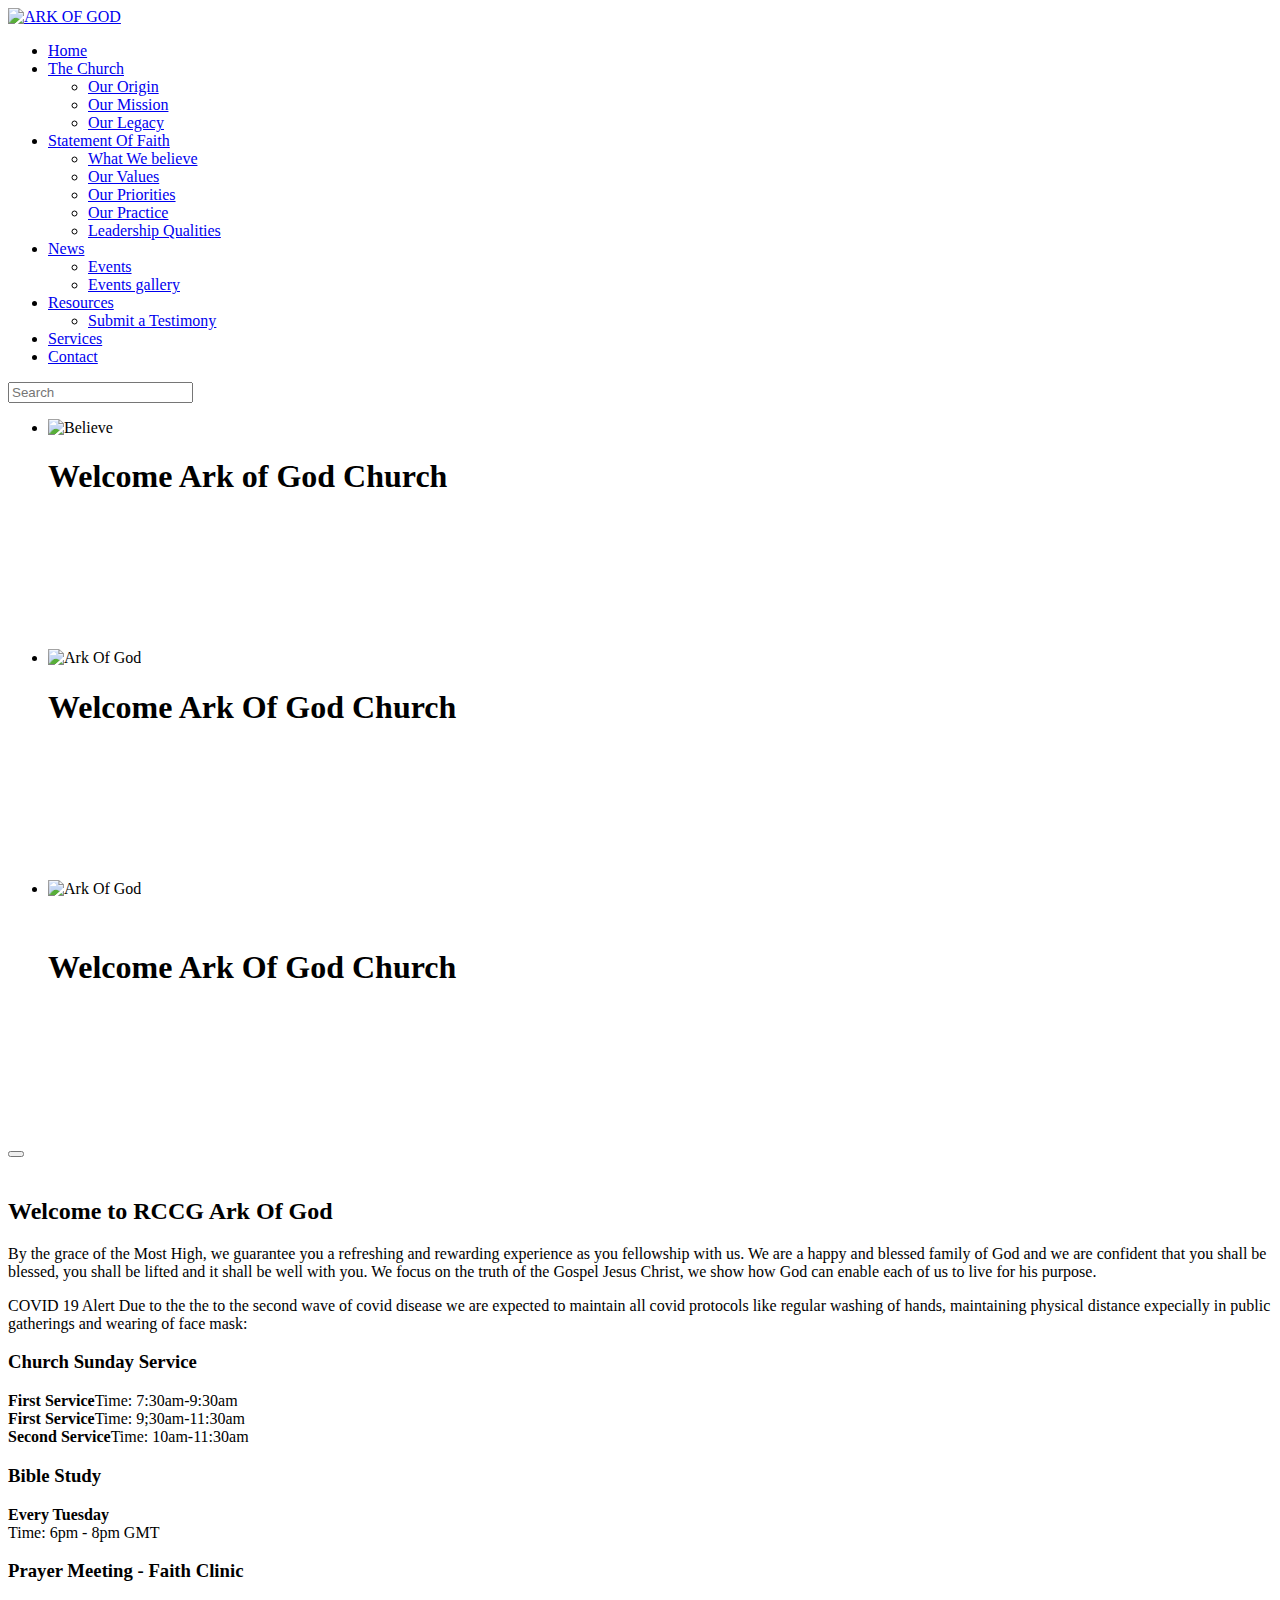
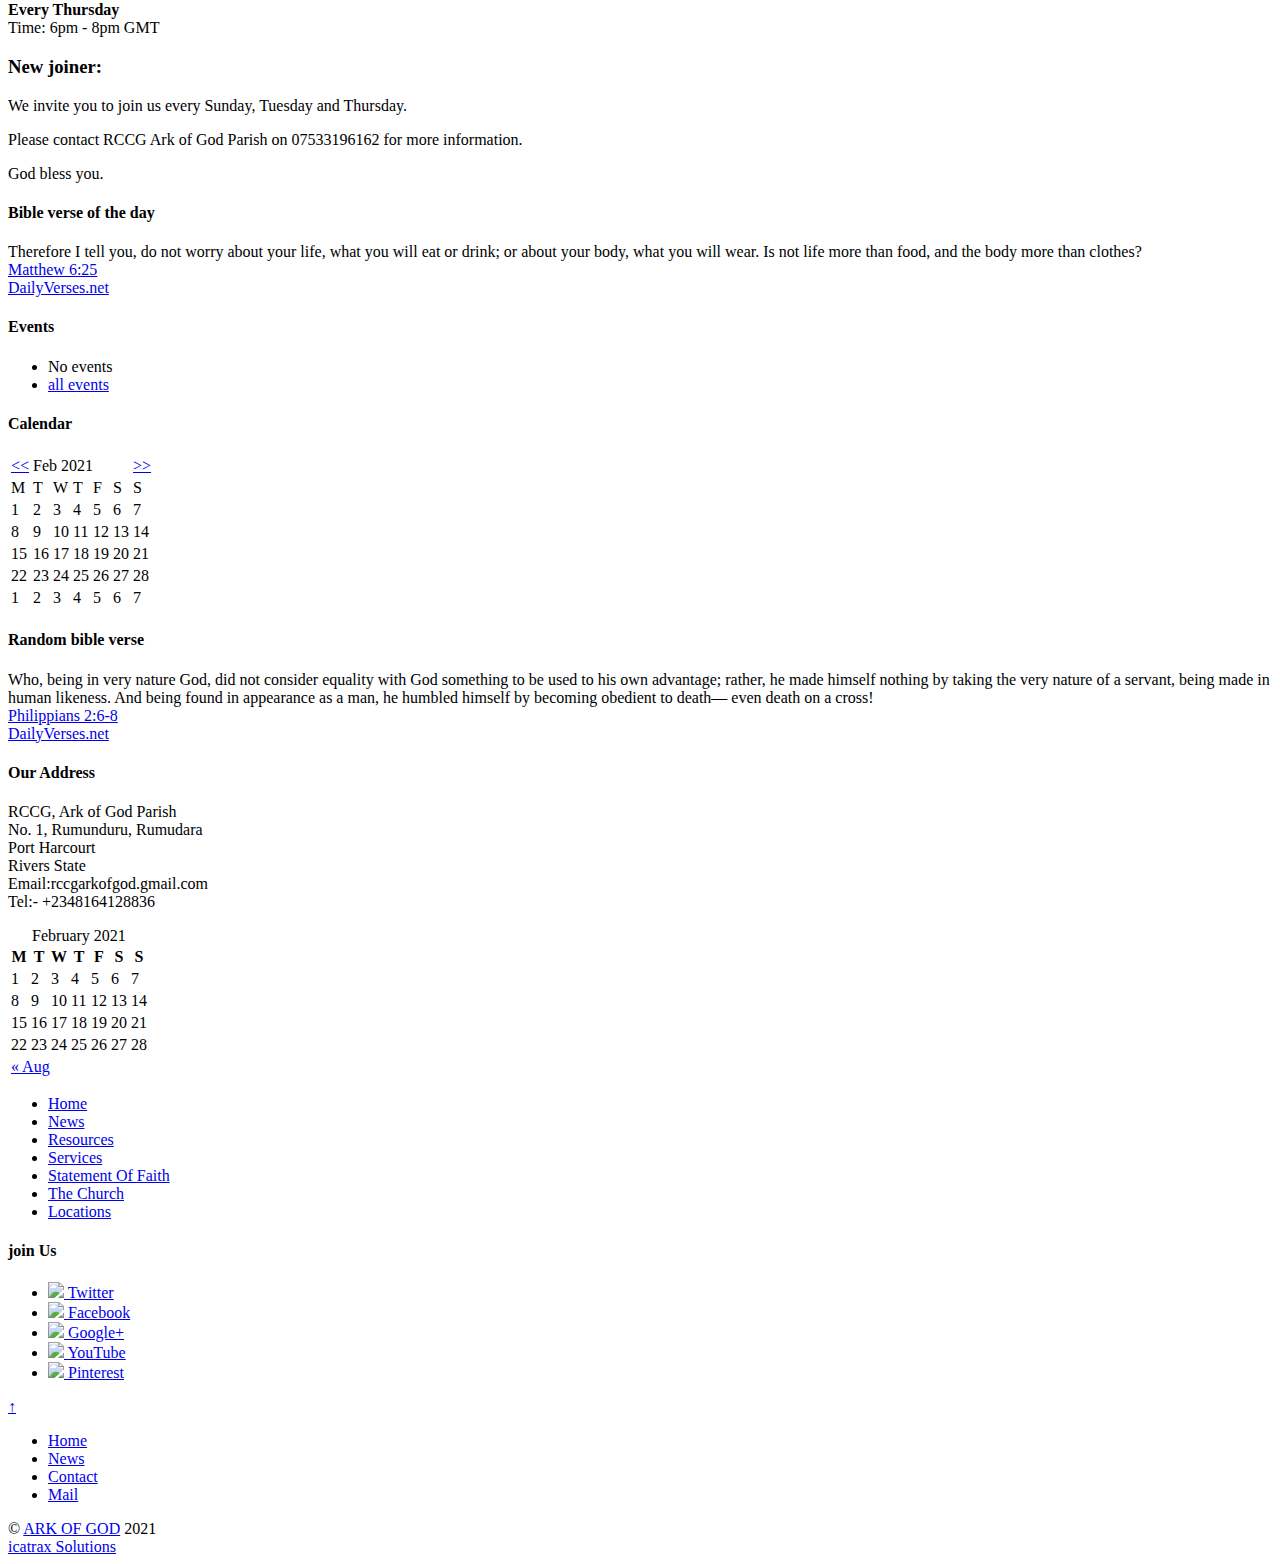
==== index.html @ 6020318a "Add files via upload" ====
<!doctype html>
<html itemscope="itemscope" itemtype="http://schema.org/WebPage" lang="en-US">

<!-- Mirrored from rccgarkofgod.org.uk/ by HTTrack Website Copier/3.x [XR&CO'2014], Mon, 01 Feb 2021 15:24:53 GMT -->
<!-- Added by HTTrack -->
<meta http-equiv="content-type" content="text/html;charset=UTF-8" /><!-- /Added by HTTrack -->

<head>
	<meta charset="UTF-8" />

	<title itemprop="name">rccg.arkofgod.com</title>


	<!-- wp_header -->
	<script>document.documentElement.className += " js";</script>
	<link rel='dns-prefetch' href='http://fonts.googleapis.com/' />
	<link rel='dns-prefetch' href='http://s.w.org/' />
	<link rel="alternate" type="application/rss+xml" title="ARK OF GOD &raquo; Feed" href="feed/index.html" />
	<link rel="alternate" type="application/rss+xml" title="ARK OF GOD &raquo; Comments Feed"
		href="comments/feed/index.html" />
	<script type="text/javascript">
		window._wpemojiSettings = { "baseUrl": "https:\/\/s.w.org\/images\/core\/emoji\/11\/72x72\/", "ext": ".png", "svgUrl": "https:\/\/s.w.org\/images\/core\/emoji\/11\/svg\/", "svgExt": ".svg", "source": { "concatemoji": "http:\/\/rccgarkofgod.org.uk\/wp-includes\/js\/wp-emoji-release.min.js?ver=5.0.11" } };
		!function (a, b, c) { function d(a, b) { var c = String.fromCharCode; l.clearRect(0, 0, k.width, k.height), l.fillText(c.apply(this, a), 0, 0); var d = k.toDataURL(); l.clearRect(0, 0, k.width, k.height), l.fillText(c.apply(this, b), 0, 0); var e = k.toDataURL(); return d === e } function e(a) { var b; if (!l || !l.fillText) return !1; switch (l.textBaseline = "top", l.font = "600 32px Arial", a) { case "flag": return !(b = d([55356, 56826, 55356, 56819], [55356, 56826, 8203, 55356, 56819])) && (b = d([55356, 57332, 56128, 56423, 56128, 56418, 56128, 56421, 56128, 56430, 56128, 56423, 56128, 56447], [55356, 57332, 8203, 56128, 56423, 8203, 56128, 56418, 8203, 56128, 56421, 8203, 56128, 56430, 8203, 56128, 56423, 8203, 56128, 56447]), !b); case "emoji": return b = d([55358, 56760, 9792, 65039], [55358, 56760, 8203, 9792, 65039]), !b }return !1 } function f(a) { var c = b.createElement("script"); c.src = a, c.defer = c.type = "text/javascript", b.getElementsByTagName("head")[0].appendChild(c) } var g, h, i, j, k = b.createElement("canvas"), l = k.getContext && k.getContext("2d"); for (j = Array("flag", "emoji"), c.supports = { everything: !0, everythingExceptFlag: !0 }, i = 0; i < j.length; i++)c.supports[j[i]] = e(j[i]), c.supports.everything = c.supports.everything && c.supports[j[i]], "flag" !== j[i] && (c.supports.everythingExceptFlag = c.supports.everythingExceptFlag && c.supports[j[i]]); c.supports.everythingExceptFlag = c.supports.everythingExceptFlag && !c.supports.flag, c.DOMReady = !1, c.readyCallback = function () { c.DOMReady = !0 }, c.supports.everything || (h = function () { c.readyCallback() }, b.addEventListener ? (b.addEventListener("DOMContentLoaded", h, !1), a.addEventListener("load", h, !1)) : (a.attachEvent("onload", h), b.attachEvent("onreadystatechange", function () { "complete" === b.readyState && c.readyCallback() })), g = c.source || {}, g.concatemoji ? f(g.concatemoji) : g.wpemoji && g.twemoji && (f(g.twemoji), f(g.wpemoji))) }(window, document, window._wpemojiSettings);
	</script>
	<style type="text/css">
		img.wp-smiley,
		img.emoji {
			display: inline !important;
			border: none !important;
			box-shadow: none !important;
			height: 1em !important;
			width: 1em !important;
			margin: 0 .07em !important;
			vertical-align: -0.1em !important;
			background: none !important;
			padding: 0 !important;
		}
	</style>
	<link rel='stylesheet' id='bdt-uikit-css'
		href='wp-content/plugins/bdthemes-prime-slider-lite/assets/css/bdt-uikitcf1b.css?ver=3.2' type='text/css'
		media='all' />
	<link rel='stylesheet' id='prime-slider-site-css'
		href='wp-content/plugins/bdthemes-prime-slider-lite/assets/css/prime-slider-site1159.css?ver=1.4.2'
		type='text/css' media='all' />
	<link rel='stylesheet' id='wp-block-library-css'
		href='wp-includes/css/dist/block-library/style.min3a40.css?ver=5.0.11' type='text/css' media='all' />
	<link rel='stylesheet' id='prefix-style-css'
		href='wp-content/plugins/bible-verse-of-the-day/bible-verse-of-the-day3a40.css?ver=5.0.11' type='text/css'
		media='all' />
	<link rel='stylesheet' id='contact-form-7-css'
		href='wp-content/plugins/contact-form-7/includes/css/styles3c21.css?ver=5.1.1' type='text/css' media='all' />
	<link rel='stylesheet' id='events-manager-css'
		href='wp-content/plugins/events-manager/includes/css/events_manageraa08.css?ver=5.95' type='text/css'
		media='all' />
	<link rel='stylesheet' id='themify-framework-css'
		href='wp-content/themes/agency/themify/css/themify.framework7406.css?ver=2.0.1' type='text/css' media='all' />
	<link rel='stylesheet' id='themify-builder-style-css'
		href='wp-content/themes/agency/themify/themify-builder/css/themify-builder-style7406.css?ver=2.0.1'
		type='text/css' media='all' />
	<link rel='stylesheet' id='themify-animate-css'
		href='wp-content/themes/agency/themify/themify-builder/css/animate.min7406.css?ver=2.0.1' type='text/css'
		media='all' />
	<link rel='stylesheet' id='elementor-icons-css'
		href='wp-content/plugins/elementor/assets/lib/eicons/css/elementor-icons.min6104.css?ver=5.4.0' type='text/css'
		media='all' />
	<link rel='stylesheet' id='elementor-animations-css'
		href='wp-content/plugins/elementor/assets/lib/animations/animations.min206d.css?ver=2.7.5' type='text/css'
		media='all' />
	<link rel='stylesheet' id='elementor-frontend-css'
		href='wp-content/plugins/elementor/assets/css/frontend.min206d.css?ver=2.7.5' type='text/css' media='all' />
	<link rel='stylesheet' id='elementor-global-css'
		href='wp-content/uploads/elementor/css/globalf6d9.css?ver=1585413889' type='text/css' media='all' />
	<link rel='stylesheet' id='elementor-post-4402-css'
		href='wp-content/uploads/elementor/css/post-4402f5d1.css?ver=1602365228' type='text/css' media='all' />
	<link rel='stylesheet' id='theme-style-css' href='wp-content/themes/agency/style91ce.css?ver=1.5.0' type='text/css'
		media='all' />
	<link rel='stylesheet' id='themify-media-queries-css'
		href='wp-content/themes/agency/media-queries3a40.css?ver=5.0.11' type='text/css' media='all' />
	<link rel='stylesheet' id='google-fonts-css'
		href='http://fonts.googleapis.com/css?family=Old+Standard+TT%3A400%2C400italic%2C700&amp;subset=latin%2Clatin-ext&amp;ver=5.0.11'
		type='text/css' media='all' />
	<link rel='stylesheet' id='magnific-css' href='wp-content/themes/agency/themify/css/lightbox7406.css?ver=2.0.1'
		type='text/css' media='all' />
	<link rel='stylesheet' id='themify-skin-css' href='wp-content/themes/agency/skins/purple/style7406.css?ver=2.0.1'
		type='text/css' media='all' />
	<link rel='stylesheet' id='themify-icon-font-css'
		href='wp-content/themes/agency/themify/fontawesome/css/font-awesome.min7406.css?ver=2.0.1' type='text/css'
		media='all' />
	<link rel='stylesheet' id='google-fonts-1-css'
		href='https://fonts.googleapis.com/css?family=Roboto%3A100%2C100italic%2C200%2C200italic%2C300%2C300italic%2C400%2C400italic%2C500%2C500italic%2C600%2C600italic%2C700%2C700italic%2C800%2C800italic%2C900%2C900italic%7CRoboto+Slab%3A100%2C100italic%2C200%2C200italic%2C300%2C300italic%2C400%2C400italic%2C500%2C500italic%2C600%2C600italic%2C700%2C700italic%2C800%2C800italic%2C900%2C900italic&amp;ver=5.0.11'
		type='text/css' media='all' />
	<link rel='stylesheet' id='elementor-icons-shared-0-css'
		href='wp-content/plugins/elementor/assets/lib/font-awesome/css/fontawesome.minad76.css?ver=5.9.0'
		type='text/css' media='all' />
	<link rel='stylesheet' id='elementor-icons-fa-solid-css'
		href='wp-content/plugins/elementor/assets/lib/font-awesome/css/solid.minad76.css?ver=5.9.0' type='text/css'
		media='all' />
	<script type='text/javascript' src='wp-includes/js/jquery/jqueryb8ff.js?ver=1.12.4'></script>
	<script type='text/javascript' src='wp-includes/js/jquery/jquery-migrate.min330a.js?ver=1.4.1'></script>
	<script type='text/javascript' src='wp-includes/js/jquery/ui/core.mine899.js?ver=1.11.4'></script>
	<script type='text/javascript' src='wp-includes/js/jquery/ui/widget.mine899.js?ver=1.11.4'></script>
	<script type='text/javascript' src='wp-includes/js/jquery/ui/position.mine899.js?ver=1.11.4'></script>
	<script type='text/javascript' src='wp-includes/js/jquery/ui/mouse.mine899.js?ver=1.11.4'></script>
	<script type='text/javascript' src='wp-includes/js/jquery/ui/sortable.mine899.js?ver=1.11.4'></script>
	<script type='text/javascript' src='wp-includes/js/jquery/ui/datepicker.mine899.js?ver=1.11.4'></script>
	<script type='text/javascript'>
		jQuery(document).ready(function (jQuery) { jQuery.datepicker.setDefaults({ "closeText": "Close", "currentText": "Today", "monthNames": ["January", "February", "March", "April", "May", "June", "July", "August", "September", "October", "November", "December"], "monthNamesShort": ["Jan", "Feb", "Mar", "Apr", "May", "Jun", "Jul", "Aug", "Sep", "Oct", "Nov", "Dec"], "nextText": "Next", "prevText": "Previous", "dayNames": ["Sunday", "Monday", "Tuesday", "Wednesday", "Thursday", "Friday", "Saturday"], "dayNamesShort": ["Sun", "Mon", "Tue", "Wed", "Thu", "Fri", "Sat"], "dayNamesMin": ["S", "M", "T", "W", "T", "F", "S"], "dateFormat": "MM d, yy", "firstDay": 1, "isRTL": false }); });
	</script>
	<script type='text/javascript' src='wp-includes/js/jquery/ui/menu.mine899.js?ver=1.11.4'></script>
	<script type='text/javascript' src='wp-includes/js/wp-a11y.min3a40.js?ver=5.0.11'></script>
	<script type='text/javascript'>
		/* <![CDATA[ */
		var uiAutocompleteL10n = { "noResults": "No results found.", "oneResult": "1 result found. Use up and down arrow keys to navigate.", "manyResults": "%d results found. Use up and down arrow keys to navigate.", "itemSelected": "Item selected." };
/* ]]> */
	</script>
	<script type='text/javascript' src='wp-includes/js/jquery/ui/autocomplete.mine899.js?ver=1.11.4'></script>
	<script type='text/javascript' src='wp-includes/js/jquery/ui/resizable.mine899.js?ver=1.11.4'></script>
	<script type='text/javascript' src='wp-includes/js/jquery/ui/draggable.mine899.js?ver=1.11.4'></script>
	<script type='text/javascript' src='wp-includes/js/jquery/ui/button.mine899.js?ver=1.11.4'></script>
	<script type='text/javascript' src='wp-includes/js/jquery/ui/dialog.mine899.js?ver=1.11.4'></script>
	<script type='text/javascript'>
		/* <![CDATA[ */
		var EM = { "ajaxurl": "http:\/\/rccgarkofgod.org.uk\/wp-admin\/admin-ajax.php", "locationajaxurl": "http:\/\/rccgarkofgod.org.uk\/wp-admin\/admin-ajax.php?action=locations_search", "firstDay": "1", "locale": "en", "dateFormat": "dd\/mm\/yy", "ui_css": "http:\/\/rccgarkofgod.org.uk\/wp-content\/plugins\/events-manager\/includes\/css\/jquery-ui.min.css", "show24hours": "0", "is_ssl": "", "bookingInProgress": "Please wait while the booking is being submitted.", "tickets_save": "Save Ticket", "bookingajaxurl": "http:\/\/rccgarkofgod.org.uk\/wp-admin\/admin-ajax.php", "bookings_export_save": "Export Bookings", "bookings_settings_save": "Save Settings", "booking_delete": "Are you sure you want to delete?", "booking_offset": "30", "bb_full": "Sold Out", "bb_book": "Book Now", "bb_booking": "Booking...", "bb_booked": "Booking Submitted", "bb_error": "Booking Error. Try again?", "bb_cancel": "Cancel", "bb_canceling": "Canceling...", "bb_cancelled": "Cancelled", "bb_cancel_error": "Cancellation Error. Try again?", "txt_search": "Search", "txt_searching": "Searching...", "txt_loading": "Loading...", "event_detach_warning": "Are you sure you want to detach this event? By doing so, this event will be independent of the recurring set of events.", "delete_recurrence_warning": "Are you sure you want to delete all recurrences of this event? All events will be moved to trash.", "disable_bookings_warning": "Are you sure you want to disable bookings? If you do this and save, you will lose all previous bookings. If you wish to prevent further bookings, reduce the number of spaces available to the amount of bookings you currently have", "booking_warning_cancel": "Are you sure you want to cancel your booking?" };
/* ]]> */
	</script>
	<script type='text/javascript'
		src='wp-content/plugins/events-manager/includes/js/events-manageraa08.js?ver=5.95'></script>
	<script type='text/javascript' src='wp-content/themes/agency/themify/js/video3a40.js?ver=5.0.11'></script>
	<script type='text/javascript' src='wp-content/themes/agency/themify/js/bigvideo3a40.js?ver=5.0.11'></script>
	<script type='text/javascript'
		src='wp-content/themes/agency/themify/themify-builder/js/themify.scroll-highlight3a40.js?ver=5.0.11'></script>
	<link rel='https://api.w.org/' href='wp-json/index.html' />
	<link rel="EditURI" type="application/rsd+xml" title="RSD" href="xmlrpc0db0.php?rsd" />
	<link rel="wlwmanifest" type="application/wlwmanifest+xml" href="wp-includes/wlwmanifest.xml" />
	<meta name="generator" content="WordPress 5.0.11" />
	<link rel="canonical" href="index.html" />
	<link rel='shortlink' href='index.html' />
	<link rel="alternate" type="application/json+oembed"
		href="wp-json/oembed/1.0/embede3ef.json?url=http%3A%2F%2Frccgarkofgod.org.uk%2F" />
	<link rel="alternate" type="text/xml+oembed"
		href="wp-json/oembed/1.0/embed331d?url=http%3A%2F%2Frccgarkofgod.org.uk%2F&amp;format=xml" />




	<link href="wp-content/uploads/2014/10/favicon-1.ico" rel="shortcut icon" />


	<!-- media-queries.js -->
	<!--[if lt IE 9]>
		<script src="http://rccgarkofgod.org.uk/wp-content/themes/agency/js/respond.js"></script>
	<![endif]-->

	<!-- html5.js -->
	<!--[if lt IE 9]>
		<script src="http://html5shim.googlecode.com/svn/trunk/html5.js"></script>
	<![endif]-->

	<meta name="viewport"
		content="width=device-width, initial-scale=1, maximum-scale=1, minimum-scale=1, user-scalable=no">

	<!--[if lt IE 9]>
	<script src="http://s3.amazonaws.com/nwapi/nwmatcher/nwmatcher-1.2.5-min.js"></script>
	<script type="text/javascript" src="http://cdnjs.cloudflare.com/ajax/libs/selectivizr/1.0.2/selectivizr-min.js"></script> 
	<![endif]-->
	<!--Themify Styling-->
	<style type="text/css">
		#site-description {
			display: none;
		}

		#main-nav {

			background-color: #ffffff;
			background-color: rgba(255, 255, 255, 1.00);
		}

		#sliderwrap {

			padding: 3px;
			margin: 2px;
		}
	</style>
	<!--/Themify Styling-->

</head>

<body
	class="home page-template page-template-elementor_header_footer page page-id-4402 skin-purple not-ie default_width sidebar1 no-touch elementor-default elementor-template-full-width elementor-page elementor-page-4402">

	<div id="pagewrap" class="hfeed site">

		<div id="headerwrap">

			<header id="header" class="pagewidth">

				<hgroup>

					<div id="site-logo"><a href="index.html" title="ARK OF GOD"><img
								src="wp-content/uploads/2014/10/newtop.jpg" alt="ARK OF GOD" title="ARK OF GOD" /><span
								style="display: none;">ARK OF GOD</span></a></div>
					<div id="site-description" class="site-description"><span>Redeemed Christian Church Of God</span>
					</div>
				</hgroup>

				<nav id="main-nav-wrap">
					<a id="menu-icon" class="mobile-button"></a>
					<ul id="main-nav" class="main-nav">
						<li id="menu-item-2399"
							class="menu-item menu-item-type-post_type menu-item-object-page menu-item-2399"><a
								href="home/index.html">Home</a></li>
						<li id="menu-item-2415"
							class="menu-item menu-item-type-post_type menu-item-object-page menu-item-has-children menu-item-2415">
							<a href="the-church/index.html">The Church</a>
							<ul class="sub-menu">
								<li id="menu-item-2571"
									class="menu-item menu-item-type-post_type menu-item-object-page menu-item-2571"><a
										href="the-church/our-origin/index.html">Our Origin</a></li>
								<li id="menu-item-2578"
									class="menu-item menu-item-type-post_type menu-item-object-page menu-item-2578"><a
										href="the-church/our-mission/index.html">Our Mission</a></li>
								<li id="menu-item-2720"
									class="menu-item menu-item-type-post_type menu-item-object-page menu-item-2720"><a
										href="our-legacy/index.html">Our Legacy</a></li>
							</ul>
						</li>
						<li id="menu-item-2414"
							class="menu-item menu-item-type-post_type menu-item-object-page menu-item-has-children menu-item-2414">
							<a href="statement-of-faith/index.html">Statement Of Faith</a>
							<ul class="sub-menu">
								<li id="menu-item-2723"
									class="menu-item menu-item-type-post_type menu-item-object-page menu-item-2723"><a
										href="what-we-believe/index.html">What We believe</a></li>
								<li id="menu-item-2736"
									class="menu-item menu-item-type-post_type menu-item-object-page menu-item-2736"><a
										href="statement-of-faith/our-values/index.html">Our Values</a></li>
								<li id="menu-item-2735"
									class="menu-item menu-item-type-post_type menu-item-object-page menu-item-2735"><a
										href="our-priorities/index.html">Our Priorities</a></li>
								<li id="menu-item-2734"
									class="menu-item menu-item-type-post_type menu-item-object-page menu-item-2734"><a
										href="our-practice/index.html">Our Practice</a></li>
								<li id="menu-item-2733"
									class="menu-item menu-item-type-post_type menu-item-object-page menu-item-2733"><a
										href="leadership-qualities/index.html">Leadership Qualities</a></li>
							</ul>
						</li>
						<li id="menu-item-2641"
							class="menu-item menu-item-type-post_type menu-item-object-page menu-item-has-children menu-item-2641">
							<a href="demos/news-layout/index.html">News</a>
							<ul class="sub-menu">
								<li id="menu-item-2554"
									class="menu-item menu-item-type-post_type menu-item-object-page menu-item-2554"><a
										href="events/index.html">Events</a></li>
								<li id="menu-item-2717"
									class="menu-item menu-item-type-post_type menu-item-object-page menu-item-2717"><a
										href="events-gallery/index.html">Events gallery</a></li>
							</ul>
						</li>
						<li id="menu-item-2411"
							class="menu-item menu-item-type-post_type menu-item-object-page menu-item-has-children menu-item-2411">
							<a href="resources/index.html">Resources</a>
							<ul class="sub-menu">
								<li id="menu-item-2746"
									class="menu-item menu-item-type-post_type menu-item-object-page menu-item-2746"><a
										href="resources/submit-a-testimony/index.html">Submit a Testimony</a></li>
							</ul>
						</li>
						<li id="menu-item-2413"
							class="menu-item menu-item-type-post_type menu-item-object-page menu-item-2413"><a
								href="services-2/index.html">Services</a></li>
						<li id="menu-item-2400"
							class="menu-item menu-item-type-post_type menu-item-object-page menu-item-2400"><a
								href="contact/index.html">Contact</a></li>
					</ul> <!-- /#main-nav -->
				</nav>
				<!-- /main-nav-wrap -->

				<div id="social-wrap">
					<div id="searchform-wrap">
						<div id="search-icon" class="mobile-button"></div>
						<form method="get" id="searchform" action="http://rccgarkofgod.org.uk/">
							<input type="text" name="s" id="s" placeholder="Search">
						</form>
					</div>
					<!-- /#searchform-wrap -->

					<div class="social-widget">

					</div>
					<!-- /.social-widget -->
				</div>
				<!-- /social-wrap -->


			</header>
			<!-- /#header -->


		</div>
		<!-- /#headerwrap -->

		<div id="body" class="clearfix">

			<div data-elementor-type="wp-page" data-elementor-id="4402" class="elementor elementor-4402"
				data-elementor-settings="[]">
				<div class="elementor-inner">
					<div class="elementor-section-wrap">
						<section
							class="elementor-element elementor-element-2a1455c elementor-section-stretched elementor-section-full_width elementor-section-height-min-height elementor-section-height-default elementor-section-items-middle elementor-section elementor-top-section"
							data-id="2a1455c" data-element_type="section"
							data-settings="{&quot;stretch_section&quot;:&quot;section-stretched&quot;}">
							<div class="elementor-container elementor-column-gap-default">
								<div class="elementor-row">
									<div class="elementor-element elementor-element-aeb6d55 elementor-column elementor-col-100 elementor-top-column"
										data-id="aeb6d55" data-element_type="column">
										<div class="elementor-column-wrap  elementor-element-populated">
											<div class="elementor-widget-wrap">
												<div class="elementor-element elementor-element-bd0a347 elementor-widget elementor-widget-prime-slider-general"
													data-id="bd0a347" data-element_type="widget"
													data-widget_type="prime-slider-general.default">
													<div class="elementor-widget-container">
														<div class="bdt-prime-slider">
															<div class="bdt-header-wrapper bdt-position-top">
																<header class="bdt-prime-header-skin-general">
																	<div class="bdt-prime-slider-container">
																		<div class="bdt-header-inner bdt-flex bdt-flex-middle"
																			bdt-grid>
																			<div class="bdt-width-auto">
																				<div
																					class="bdt-prime-slider-logo bdt-flex bdt-flex-middle">




																				</div>
																			</div>
																			<div class="bdt-width-expand">

																				<div class="bdt-prime-slider-navbar bdt-grid-small"
																					bdt-grid>
																					<div class="bdt-width-expand">


																					</div>


																				</div>

																			</div>
																		</div>
																	</div>
																</header>
															</div>

															<div class="bdt-prime-slider-skin-general">

																<div class="bdt-position-relative bdt-visible-toggle"
																	bdt-slideshow="{&quot;animation&quot;:&quot;fade&quot;,&quot;ratio&quot;:&quot;16:9&quot;,&quot;min-height&quot;:409,&quot;autoplay&quot;:true,&quot;autoplay-interval&quot;:7000,&quot;pause-on-hover&quot;:false}">

																	<ul class="bdt-slideshow-items">

																		<li
																			class="bdt-slideshow-item bdt-flex bdt-flex-middle bdt-flex-center elementor-repeater-item-8cda95e">

																			<img src="wp-content/uploads/2012/09/ark_bg.JPG"
																				alt="Believe" bdt-cover>


																			<div
																				class="bdt-position-z-index bdt-position-large">
																				<div class="bdt-prime-slider-wrapper">
																					<div
																						class="bdt-prime-slider-content">
																						<div
																							class="bdt-prime-slider-desc">

																							<div class="bdt-main-title">
																								<h1
																									bdt-slideshow-parallax="x: 100,0,-20; opacity: 1,1,0">
																									Welcome Ark of God Church </h1>
																							</div>
																							

																							<div
																								bdt-slideshow-parallax="x: 150,0,-30; opacity: 1,1,0">

																							</div>
																						

																						<div class="bdt-slider-excerpt"
																							bdt-slideshow-parallax="y: 50,0,-10; opacity: 1,1,0">
																							
																							<h1 style="color: #ffffff;"><strong>We guarantee you a
																								refreshing and rewarding
																								experience as you fellowship
																								with us. We are a happy and
																								blessed family of God and we
																								are confident that you shall
																								be blessed, you shall be
																								lifted and it shall be well
																								with you.</strong>
																								</h1>
																						</div>
																						</div>

																					</div>
																				</div>
																			</div>
																		</li>


																		<li
																			class="bdt-slideshow-item bdt-flex bdt-flex-middle bdt-flex-center elementor-repeater-item-22abe16">

																			<img src="wp-content/uploads/2012/09/ark_bg1.JPG"
																				alt="Ark Of God" bdt-cover>


																			<div
																				class="bdt-position-z-index bdt-position-large">
																				<div class="bdt-prime-slider-wrapper">
																					<div
																						class="bdt-prime-slider-content bdt-prime-slider-content">
																						<div
																							class="bdt-prime-slider-desc">


																							<div class="bdt-main-title">
																								<h1
																									bdt-slideshow-parallax="x: 100,0,-20; opacity: 1,1,0">
																									Welcome Ark Of God Church</h1>
																							</div>

																							<div
																								bdt-slideshow-parallax="x: 150,0,-30; opacity: 1,1,0">

																							</div>
																						</div>

																						<div class="bdt-slider-excerpt"
																							bdt-slideshow-parallax="y: 50,0,-10; opacity: 1,1,0">
																							<h1 style="color: #ffffff;"><strong>
																								We guarantee you a
																								refreshing and rewarding
																								experience as you fellowship
																								with us. We are a happy and
																								blessed family of God and we
																								are confident that you shall
																								be blessed, you shall be
																								lifted and it shall be well
																								with you.</strong></h1>
																						</div>

																					</div>
																				</div>
																			</div>
																		</li>


																		<li
																			class="bdt-slideshow-item bdt-flex bdt-flex-middle bdt-flex-center elementor-repeater-item-f33a94b">

																			<img src="wp-content/uploads/2012/09/arkbg2.JPG"
																				alt="Ark Of God" bdt-cover>


																			<div
																				class="bdt-position-z-index bdt-position-large">
																				<div class="bdt-prime-slider-wrapper">
																					<div
																						class="bdt-prime-slider-content bdt-prime-slider-content bdt-prime-slider-content">
																						<div
																							class="bdt-prime-slider-desc">


																							<div class="bdt-main-title" style="padding-top: 30px;">
																								<h1
																									bdt-slideshow-parallax="x: 100,0,-20; opacity: 1,1,0">
																									Welcome Ark Of God Church </h1>
																							</div>

																							<div
																								bdt-slideshow-parallax="x: 150,0,-30; opacity: 1,1,0">

																							</div>
																						</div>

																						<div class="bdt-slider-excerpt"
																							bdt-slideshow-parallax="y: 50,0,-10; opacity: 1,1,0">
																							<h1 style="color: #ffffff;"><Strong>We guarantee you a
																								refreshing and rewarding
																								experience as you fellowship
																								with us. We are a happy and
																								blessed family of God and we
																								are confident that you shall
																								be blessed, you shall be
																								lifted and it shall be well
																								with you.</Strong> </h1>
																						</div>

																					</div>
																				</div>
																			</div>
																		</li>


																	</ul>




																	<div>
																		<ul
																			class="bdt-slideshow-nav bdt-dotnav bdt-margin-large bdt-position-bottom-left bdt-text-center">
																		</ul>
																	</div>

																</div>

															</div>
														</div>


														<div class="bdt-offcanvas" id="bdt-offcanvas-bd0a347"
															data-settings="{&quot;id&quot;:&quot;bdt-offcanvas-bd0a347&quot;,&quot;layout&quot;:&quot;default&quot;}"
															bdt-offcanvas="mode: slide;">
															<div class="bdt-offcanvas-bar">

																<button class="bdt-offcanvas-close" type="button"
																	bdt-close></button>



															</div>
														</div>

													</div>
												</div>
											</div>
										</div>
									</div>
								</div>
							</div>
						</section>
						<section
							class="elementor-element elementor-element-7ddf218 elementor-section-boxed elementor-section-height-default elementor-section-height-default elementor-section elementor-top-section"
							data-id="7ddf218" data-element_type="section">
							<div class="elementor-container elementor-column-gap-default">
								<div class="elementor-row">
									<div class="elementor-element elementor-element-be73381 elementor-column elementor-col-100 elementor-top-column"
										data-id="be73381" data-element_type="column">
										<div class="elementor-column-wrap  elementor-element-populated">
											<div class="elementor-widget-wrap">
												<div class="elementor-element elementor-element-a5cbfce elementor-widget elementor-widget-heading"
													data-id="a5cbfce" data-element_type="widget"
													data-widget_type="heading.default">
													<div class="elementor-widget-container" style="padding-top: 20px;">
														<h2 class="elementor-heading-title elementor-size-default">
															Welcome to RCCG Ark Of God
														</h2>
													</div>
												</div>
												<div class="elementor-element elementor-element-9d0e5cf elementor-widget elementor-widget-text-editor"
													data-id="9d0e5cf" data-element_type="widget"
													data-widget_type="text-editor.default">
													<div class="elementor-widget-container">
														<div class="elementor-text-editor elementor-clearfix">
															<p>By the grace of the Most High, we guarantee you a
																refreshing and rewarding experience as you fellowship
																with us. We are a happy and blessed family of God and we
																are confident that you shall be blessed, you shall be
																lifted and it shall be well with you. We focus on the
																truth of the Gospel Jesus Christ, we show how God can
																enable each of us to live for his purpose.</p>
														</div>
													</div>
												</div>
											</div>
										</div>
									</div>
								</div>
							</div>
						</section>
						<section
							class="elementor-element elementor-element-ae6a2d7 elementor-section-boxed elementor-section-height-default elementor-section-height-default elementor-section elementor-top-section"
							data-id="ae6a2d7" data-element_type="section">
							<div class="elementor-container elementor-column-gap-default">
								<div class="elementor-row">
									<div class="elementor-element elementor-element-98d2eb2 elementor-column elementor-col-66 elementor-top-column"
										data-id="98d2eb2" data-element_type="column">
										<div class="elementor-column-wrap  elementor-element-populated">
											<div class="elementor-widget-wrap">
												<div class="elementor-element elementor-element-39f686b elementor-widget elementor-widget-alert"
													data-id="39f686b" data-element_type="widget"
													data-widget_type="alert.default">
													<div class="elementor-widget-container">
														<div class="elementor-alert elementor-alert-info" role="alert">
															<span class="elementor-alert-title">COVID 19 Alert</span>
															<span class="elementor-alert-description">Due to the the to the second wave of covid disease we are expected to maintain all covid protocols
																like regular washing of hands, maintaining physical distance expecially in public gatherings and wearing of face mask:</span>
														</div>
													</div>
												</div>
												<div class="elementor-element elementor-element-22c7446 elementor-view-default elementor-position-top elementor-vertical-align-top elementor-widget elementor-widget-icon-box"
													data-id="22c7446" data-element_type="widget"
													data-widget_type="icon-box.default">
													<div class="elementor-widget-container">
														<div class="elementor-icon-box-wrapper">
															<div class="elementor-icon-box-icon">
																<span class="elementor-icon elementor-animation-">
																	<i aria-hidden="true" class="fas fa-church"></i>
																</span>
															</div>
															<div class="elementor-icon-box-content">
																<h3 class="elementor-icon-box-title">
																	<span>Church Sunday Service</span>
																</h3>
																<p class="elementor-icon-box-description">
																<strong>First Service</strong>Time: 7:30am-9:30am</br>
																<strong>First Service</strong>Time: 9;30am-11:30am</br>
																<strong>Second Service</strong>Time: 10am-11:30am</br>
																</p>
															</div>
														</div>
													</div>
												</div>
												<div class="elementor-element elementor-element-9675a14 elementor-view-default elementor-position-top elementor-vertical-align-top elementor-widget elementor-widget-icon-box"
													data-id="9675a14" data-element_type="widget"
													data-widget_type="icon-box.default">
													<div class="elementor-widget-container">
														<div class="elementor-icon-box-wrapper">
															<div class="elementor-icon-box-icon">
																<span class="elementor-icon elementor-animation-">
																	<i aria-hidden="true" class="fas fa-bible"></i>
																</span>
															</div>
															<div class="elementor-icon-box-content">
																<h3 class="elementor-icon-box-title">
																	<span>Bible Study </span>
																</h3>
																<p class="elementor-icon-box-description"><strong>Every
																	Tuesday </br></strong> 
																	Time: 6pm - 8pm GMT</br>
																</p>
															</div>
														</div>
													</div>
												</div>
												<div class="elementor-element elementor-element-dd44611 elementor-view-default elementor-position-top elementor-vertical-align-top elementor-widget elementor-widget-icon-box"
													data-id="dd44611" data-element_type="widget"
													data-widget_type="icon-box.default">
													<div class="elementor-widget-container">
														<div class="elementor-icon-box-wrapper">
															<div class="elementor-icon-box-icon">
																<span class="elementor-icon elementor-animation-">
																	<i aria-hidden="true"
																		class="fas fa-praying-hands"></i> </span>
															</div>
															<div class="elementor-icon-box-content">
																<h3 class="elementor-icon-box-title">
																	<span>Prayer Meeting - Faith Clinic</span>
																</h3>
																<p class="elementor-icon-box-description"><strong>Every
																	Thursday</strong> </br>
																	Time: 6pm - 8pm GMT</br>
																</p>
															</div>
														</div>
													</div>
												</div>
												<div class="elementor-element elementor-element-b508652 elementor-widget elementor-widget-text-editor"
													data-id="b508652" data-element_type="widget"
													data-widget_type="text-editor.default">
													<div class="elementor-widget-container">
														<div class="elementor-text-editor elementor-clearfix">
															<h3><strong>New joiner:</strong></h3>
															<p>We invite you to join us every Sunday, Tuesday and
																Thursday.</p>
															<p>Please contact RCCG Ark of God Parish on 07533196162 for
																more information.</p>
															<p>God bless you.</p>
														</div>
													</div>
												</div>
											</div>
										</div>
									</div>
									<div class="elementor-element elementor-element-8bfe15d elementor-column elementor-col-33 elementor-top-column"
										data-id="8bfe15d" data-element_type="column">
										<div class="elementor-column-wrap  elementor-element-populated">
											<div class="elementor-widget-wrap">
												<div class="elementor-element elementor-element-b2fec32 elementor-widget elementor-widget-sidebar"
													data-id="b2fec32" data-element_type="widget"
													data-widget_type="sidebar.default">
													<div class="elementor-widget-container">
														<div id="dailyverseswidget-2"
															class="widget widget_dailyverseswidget">
															<h4 class="widgettitle">Bible verse of the day</h4>
															<div class="dailyVerses bibleText">Therefore I tell you&#44;
																do not worry about your life&#44; what you will eat or
																drink; or about your body&#44; what you will wear. Is
																not life more than food&#44; and the body more than
																clothes?</div>
															<div class="dailyVerses bibleVerse"><a
																	href="https://dailyverses.net/2021/2/1"
																	rel="noopener" target="_blank">Matthew 6:25</a>
															</div>
															<div class="dailyVerses linkToWebsite"><a
																	href="https://dailyverses.net/" target="_blank"
																	rel="noopener">DailyVerses.net</a></div>
														</div>
														<div id="em_widget-2" class="widget widget_em_widget">
															<h4 class="widgettitle">Events</h4>
															<ul>
																<li>No events</li>
																<li class="all-events-link"><a href="events/index.html"
																		title="all events">all events</a></li>
															</ul>
														</div>
														<div id="em_calendar-2" class="widget widget_em_calendar">
															<h4 class="widgettitle">Calendar</h4>
															<div id="em-calendar-176" class="em-calendar-wrapper">
																<table class="em-calendar">
																	<thead>
																		<tr>
																			<td><a class="em-calnav em-calnav-prev"
																					href="index385a.html?long_events=1&amp;ajaxCalendar=1&amp;mo=1&amp;yr=2021"
																					rel="nofollow">&lt;&lt;</a></td>
																			<td class="month_name" colspan="5">Feb 2021
																			</td>
																			<td><a class="em-calnav em-calnav-next"
																					href="indexc5e4.html?long_events=1&amp;ajaxCalendar=1&amp;mo=3&amp;yr=2021"
																					rel="nofollow">&gt;&gt;</a></td>
																		</tr>
																	</thead>
																	<tbody>
																		<tr class="days-names">
																			<td>M</td>
																			<td>T</td>
																			<td>W</td>
																			<td>T</td>
																			<td>F</td>
																			<td>S</td>
																			<td>S</td>
																		</tr>
																		<tr>
																			<td class="eventless-today">
																				1 </td>
																			<td class="eventless">
																				2 </td>
																			<td class="eventless">
																				3 </td>
																			<td class="eventless">
																				4 </td>
																			<td class="eventless">
																				5 </td>
																			<td class="eventless">
																				6 </td>
																			<td class="eventless">
																				7 </td>
																		</tr>
																		<tr>
																			<td class="eventless">
																				8 </td>
																			<td class="eventless">
																				9 </td>
																			<td class="eventless">
																				10 </td>
																			<td class="eventless">
																				11 </td>
																			<td class="eventless">
																				12 </td>
																			<td class="eventless">
																				13 </td>
																			<td class="eventless">
																				14 </td>
																		</tr>
																		<tr>
																			<td class="eventless">
																				15 </td>
																			<td class="eventless">
																				16 </td>
																			<td class="eventless">
																				17 </td>
																			<td class="eventless">
																				18 </td>
																			<td class="eventless">
																				19 </td>
																			<td class="eventless">
																				20 </td>
																			<td class="eventless">
																				21 </td>
																		</tr>
																		<tr>
																			<td class="eventless">
																				22 </td>
																			<td class="eventless">
																				23 </td>
																			<td class="eventless">
																				24 </td>
																			<td class="eventless">
																				25 </td>
																			<td class="eventless">
																				26 </td>
																			<td class="eventless">
																				27 </td>
																			<td class="eventless">
																				28 </td>
																		</tr>
																		<tr>
																			<td class="eventless-post">
																				1 </td>
																			<td class="eventless-post">
																				2 </td>
																			<td class="eventless-post">
																				3 </td>
																			<td class="eventless-post">
																				4 </td>
																			<td class="eventless-post">
																				5 </td>
																			<td class="eventless-post">
																				6 </td>
																			<td class="eventless-post">
																				7 </td>
																		</tr>
																	</tbody>
																</table>
															</div>
														</div>
														<div id="randombibleversewidget-2"
															class="widget widget_randombibleversewidget">
															<h4 class="widgettitle">Random bible verse</h4>
															<div class="dailyVerses bibleText">Who&#44; being in very
																nature God&#44; did not consider equality with God
																something to be used to his own advantage; rather&#44;
																he made himself nothing by taking the very nature of a
																servant&#44; being made in human likeness. And being
																found in appearance as a man&#44; he humbled himself by
																becoming obedient to death— even death on a cross!</div>
															<div class="dailyVerses bibleVerse"><a
																	href="https://dailyverses.net/philippians/2/6-8"
																	rel="noopener" target="_blank">Philippians 2:6-8</a>
															</div>
															<div class="dailyVerses linkToWebsite"><a
																	href="https://dailyverses.net/" target="_blank"
																	rel="noopener">DailyVerses.net</a></div>
														</div>
													</div>
												</div>
											</div>
										</div>
									</div>
								</div>
							</div>
						</section>
					</div>
				</div>
			</div>
			<div id="themify_builder_content-4402" data-postid="4402"
				class="themify_builder_content themify_builder_content-4402 themify_builder themify_builder_front">
			</div>
			<!-- /themify_builder_content -->
		</div>
		<!-- /body -->

		<div id="footerwrap">

			<footer id="footer" class="pagewidth clearfix">


				<div class="footer-widgets clearfix">

					<div class="col4-1 first">
						<div id="text-1004" class="widget widget_text">
							<h4 class="widgettitle">Our Address</h4>
							<div class="textwidget">
								<p>RCCG, Ark of God Parish<br />
									No. 1, Rumunduru, Rumudara<br />
									Port Harcourt<br />
									Rivers State<br />
									Email:rccgarkofgod.gmail.com<br />
									Tel:- +2348164128836<br />
							</div>
						</div>
					</div>
					<div class="col4-1 ">
						<div id="calendar-3" class="widget widget_calendar">
							<div id="calendar_wrap" class="calendar_wrap">
								<table id="wp-calendar">
									<caption>February 2021</caption>
									<thead>
										<tr>
											<th scope="col" title="Monday">M</th>
											<th scope="col" title="Tuesday">T</th>
											<th scope="col" title="Wednesday">W</th>
											<th scope="col" title="Thursday">T</th>
											<th scope="col" title="Friday">F</th>
											<th scope="col" title="Saturday">S</th>
											<th scope="col" title="Sunday">S</th>
										</tr>
									</thead>

									<tfoot>
										<tr>
											<td colspan="3" id="prev"><a href="2014/08/index.html">&laquo; Aug</a></td>
											<td class="pad">&nbsp;</td>
											<td colspan="3" id="next" class="pad">&nbsp;</td>
										</tr>
									</tfoot>

									<tbody>
										<tr>
											<td id="today">1</td>
											<td>2</td>
											<td>3</td>
											<td>4</td>
											<td>5</td>
											<td>6</td>
											<td>7</td>
										</tr>
										<tr>
											<td>8</td>
											<td>9</td>
											<td>10</td>
											<td>11</td>
											<td>12</td>
											<td>13</td>
											<td>14</td>
										</tr>
										<tr>
											<td>15</td>
											<td>16</td>
											<td>17</td>
											<td>18</td>
											<td>19</td>
											<td>20</td>
											<td>21</td>
										</tr>
										<tr>
											<td>22</td>
											<td>23</td>
											<td>24</td>
											<td>25</td>
											<td>26</td>
											<td>27</td>
											<td>28</td>
										</tr>
									</tbody>
								</table>
							</div>
						</div>
					</div>
					<div class="col4-1 ">
						<div id="nav_menu-2" class="widget widget_nav_menu">
							<div class="menu-vertical-menu-container">
								<ul id="menu-vertical-menu" class="menu">
									<li id="menu-item-2356"
										class="menu-item menu-item-type-custom menu-item-object-custom menu-item-2356">
										<a href="http://themify.me/demo/themes/builder/">Home</a></li>
									<li id="menu-item-2751"
										class="menu-item menu-item-type-post_type menu-item-object-page menu-item-2751">
										<a href="demos/news-layout/index.html">News</a></li>
									<li id="menu-item-2428"
										class="menu-item menu-item-type-post_type menu-item-object-page menu-item-2428">
										<a href="resources/index.html">Resources</a></li>
									<li id="menu-item-2430"
										class="menu-item menu-item-type-post_type menu-item-object-page menu-item-2430">
										<a href="services-2/index.html">Services</a></li>
									<li id="menu-item-2431"
										class="menu-item menu-item-type-post_type menu-item-object-page menu-item-2431">
										<a href="statement-of-faith/index.html">Statement Of Faith</a></li>
									<li id="menu-item-2432"
										class="menu-item menu-item-type-post_type menu-item-object-page menu-item-2432">
										<a href="the-church/index.html">The Church</a></li>
									<li id="menu-item-2553"
										class="menu-item menu-item-type-post_type menu-item-object-page menu-item-2553">
										<a href="events/locations/index.html">Locations</a></li>
								</ul>
							</div>
						</div>
					</div>
					<div class="col4-1 ">
						<div id="themify-social-links-2" class="widget themify-social-links">
							<h4 class="widgettitle">join Us</h4>
							<ul class="social-links vertical">
								<li class="social-link-item twitter image-icon icon-medium">
									<a href="https://twitter.com/IE" title="Twitter"> <img
											src="wp-content/themes/agency/themify/img/social/twitter.png" /> Twitter</a>
								</li>
								<!-- /themify-link-item -->
								<li class="social-link-item facebook image-icon icon-medium">
									<a href="https://www.facebook.com/" title="Facebook"> <img
											src="wp-content/themes/agency/themify/img/social/facebook.png" />
										Facebook</a>
								</li>
								<!-- /themify-link-item -->
								<li class="social-link-item google image-icon icon-medium">
									<a href="https://plus.google.com/" title="Google+"> <img
											src="wp-content/themes/agency/themify/img/social/google-plus.png" />
										Google+</a>
								</li>
								<!-- /themify-link-item -->
								<li class="social-link-item youtube image-icon icon-medium">
									<a href="https://www.youtube.com/" title="YouTube"> <img
											src="wp-content/themes/agency/themify/img/social/youtube.png" /> YouTube</a>
								</li>
								<!-- /themify-link-item -->
								<li class="social-link-item pinterest image-icon icon-medium">
									<a href="https://www.pinterest.com/" title="Pinterest"> <img
											src="wp-content/themes/agency/themify/img/social/pinterest.png" />
										Pinterest</a>
								</li>
								<!-- /themify-link-item -->
							</ul>
						</div>
					</div>

				</div>
				<!-- /.footer-widgets -->


				<p class="back-top"><a href="#header">&uarr;</a></p>

				<ul id="footer-nav" class="footer-nav">
					<li id="menu-item-2426"
						class="menu-item menu-item-type-post_type menu-item-object-page menu-item-2426"><a
							href="home/index.html">Home</a></li>
					<li id="menu-item-2750"
						class="menu-item menu-item-type-post_type menu-item-object-page menu-item-2750"><a
							href="demos/news-layout/index.html">News</a></li>
					<li id="menu-item-2427"
						class="menu-item menu-item-type-post_type menu-item-object-page menu-item-2427"><a
							href="contact/index.html">Contact</a></li>
					<li id="menu-item-2788"
						class="menu-item menu-item-type-post_type menu-item-object-page menu-item-2788"><a
							href="mail/index.html">Mail</a></li>
				</ul>
				<div class="footer-text clearfix">
					<div class="one">&copy; <a href="index.html">ARK OF GOD</a> 2021</div> <a
						href="http://www.icatrax.com/" target="_blank">icatrax Solutions</a>

				</div>
				<!-- /footer-text -->

			</footer>
			<!-- /#footer -->

		</div>
		<!-- /#footerwrap -->

	</div>
	<!-- /#pagewrap -->


	<!-- wp_footer -->



	<!-- slider -->
	<script>
		/////////////////////////////////////////////
		// Slider	 							
		/////////////////////////////////////////////
		jQuery(document).ready(function ($) {
			$('#slider').flexslider({
				animation: "slide",
				slideshow: true,
				slideshowSpeed: 4000,
				animationSpeed: 3000,
				animationLoop: true,
				directionNav: true,
				prevText: "&laquo;",
				nextText: "&raquo;",
				pauseOnHover: true
			});
		});
	</script>
	<link rel='stylesheet' id='bdt-prime-slider-general-css'
		href='wp-content/plugins/bdthemes-prime-slider-lite/assets/css/general1159.css?ver=1.4.2' type='text/css'
		media='all' />
	<link rel='stylesheet' id='bdt-prime-slider-skin-slide-css'
		href='wp-content/plugins/bdthemes-prime-slider-lite/assets/css/slide1159.css?ver=1.4.2' type='text/css'
		media='all' />
	<link rel='stylesheet' id='bdt-prime-slider-skin-crelly-css'
		href='wp-content/plugins/bdthemes-prime-slider-lite/assets/css/crelly1159.css?ver=1.4.2' type='text/css'
		media='all' />
	<link rel='stylesheet' id='bdt-prime-slider-skin-meteor-css'
		href='wp-content/plugins/bdthemes-prime-slider-lite/assets/css/meteor1159.css?ver=1.4.2' type='text/css'
		media='all' />
	<script type='text/javascript'>
		/* <![CDATA[ */
		var wpcf7 = { "apiSettings": { "root": "http:\/\/rccgarkofgod.org.uk\/wp-json\/contact-form-7\/v1", "namespace": "contact-form-7\/v1" } };
/* ]]> */
	</script>
	<script type='text/javascript'
		src='wp-content/plugins/contact-form-7/includes/js/scripts3c21.js?ver=5.1.1'></script>
	<script type='text/javascript' src='wp-content/themes/agency/themify/js/carousel.min7406.js?ver=2.0.1'></script>
	<script type='text/javascript'
		src='wp-content/themes/agency/themify/themify-builder/js/themify.builder.module.plugins7406.js?ver=2.0.1'></script>
	<script type='text/javascript' src='wp-content/themes/agency/themify/js/waypoints.min3a40.js?ver=5.0.11'></script>
	<script type='text/javascript'>
		/* <![CDATA[ */
		var tbLocalScript = { "isTouch": "", "isAnimationActive": "1", "animationInviewSelectors": [".fly-in > .post", ".fly-in .row_inner > .tb-column", ".fade-in > .post", ".fade-in .row_inner > .tb-column", ".slide-up > .post", ".slide-up .row_inner > .tb-column", ".col4-1.fly-in", ".col4-2.fly-in, .col4-3.fly-in", ".col3-1.fly-in", ".col3-2.fly-in", ".col2-1.fly-in", ".col-full.fly-in", ".col4-1.fade-in", ".col4-2.fade-in", ".col4-3.fade-in", ".col3-1.fade-in", ".col3-2.fade-in", ".col2-1.fade-in", ".col-full.fade-in", ".col4-1.slide-up", ".col4-2.slide-up", ".col4-3.slide-up", ".col3-1.slide-up", ".col3-2.slide-up", ".col2-1.slide-up", ".col-full.slide-up"] };
/* ]]> */
	</script>
	<script type='text/javascript'
		src='wp-content/themes/agency/themify/themify-builder/js/themify.builder.script7406.js?ver=2.0.1'></script>
	<script type='text/javascript' src='wp-content/themes/agency/js/jquery.slider3a40.js?ver=5.0.11'></script>
	<script type='text/javascript'>
		/* <![CDATA[ */
		var themifyScript = { "lightbox": { "lightboxSelector": ".lightbox", "lightboxOn": true, "lightboxContentImages": true, "lightboxContentImagesSelector": ".post-content a[href$=jpg],.page-content a[href$=jpg],.post-content a[href$=gif],.page-content a[href$=gif],.post-content a[href$=png],.page-content a[href$=png],.post-content a[href$=JPG],.page-content a[href$=JPG],.post-content a[href$=GIF],.page-content a[href$=GIF],.post-content a[href$=PNG],.page-content a[href$=PNG],.post-content a[href$=jpeg],.page-content a[href$=jpeg],.post-content a[href$=JPEG],.page-content a[href$=JPEG]", "theme": "pp_default", "social_tools": false, "allow_resize": true, "show_title": false, "overlay_gallery": false, "screenWidthNoLightbox": 600, "deeplinking": false, "contentImagesAreas": ".post, .type-page, .type-highlight, .type-slider", "gallerySelector": ".gallery-icon > a[href$=jpg],.gallery-icon > a[href$=gif],.gallery-icon > a[href$=png],.gallery-icon > a[href$=JPG],.gallery-icon > a[href$=GIF],.gallery-icon > a[href$=PNG],.gallery-icon > a[href$=jpeg],.gallery-icon > a[href$=JPEG]", "lightboxGalleryOn": true }, "lightboxContext": "#pagewrap", "isTouch": "false", "fixedHeader": "1" };
/* ]]> */
	</script>
	<script type='text/javascript' src='wp-content/themes/agency/js/themify.script3a40.js?ver=5.0.11'></script>
	<script type='text/javascript' src='wp-content/themes/agency/themify/js/themify.gallery3a40.js?ver=5.0.11'></script>
	<script type='text/javascript' src='wp-content/themes/agency/themify/js/lightbox7406.js?ver=2.0.1'></script>
	<script type='text/javascript' src='wp-includes/js/comment-reply.min3a40.js?ver=5.0.11'></script>
	<script type='text/javascript' src='wp-content/themes/agency/themify/js/retina7406.js?ver=2.0.1'></script>
	<script type='text/javascript' src='wp-includes/js/wp-embed.min3a40.js?ver=5.0.11'></script>
	<script type='text/javascript'
		src='wp-content/plugins/bdthemes-prime-slider-lite/assets/js/bdt-uikit.mincf1b.js?ver=3.2'></script>
	<script type='text/javascript'
		src='wp-content/plugins/elementor/assets/js/frontend-modules.min206d.js?ver=2.7.5'></script>
	<script type='text/javascript'
		src='wp-content/plugins/elementor/assets/lib/dialog/dialog.minfe9d.js?ver=4.7.3'></script>
	<script type='text/javascript'
		src='wp-content/plugins/elementor/assets/lib/waypoints/waypoints.min05da.js?ver=4.0.2'></script>
	<script type='text/javascript'
		src='wp-content/plugins/elementor/assets/lib/swiper/swiper.min4f24.js?ver=4.4.6'></script>
	<script type='text/javascript'>
		var elementorFrontendConfig = { "environmentMode": { "edit": false, "wpPreview": false }, "is_rtl": false, "breakpoints": { "xs": 0, "sm": 480, "md": 768, "lg": 1025, "xl": 1440, "xxl": 1600 }, "version": "2.7.5", "urls": { "assets": "http:\/\/rccgarkofgod.org.uk\/wp-content\/plugins\/elementor\/assets\/" }, "settings": { "page": [], "general": { "elementor_global_image_lightbox": "yes", "elementor_enable_lightbox_in_editor": "yes" } }, "post": { "id": 4402, "title": "Home", "excerpt": "" } };
	</script>
	<script type='text/javascript' src='wp-content/plugins/elementor/assets/js/frontend.min206d.js?ver=2.7.5'></script>
	<script type='text/javascript'
		src='wp-content/plugins/bdthemes-prime-slider-lite/assets/js/prime-slider-site.min1159.js?ver=1.4.2'></script>

	<script>
		jQuery(window).load(function () { jQuery(window).resize(); });
	</script>

</body>

<!-- Mirrored from rccgarkofgod.org.uk/ by HTTrack Website Copier/3.x [XR&CO'2014], Mon, 01 Feb 2021 15:26:09 GMT -->

</html>
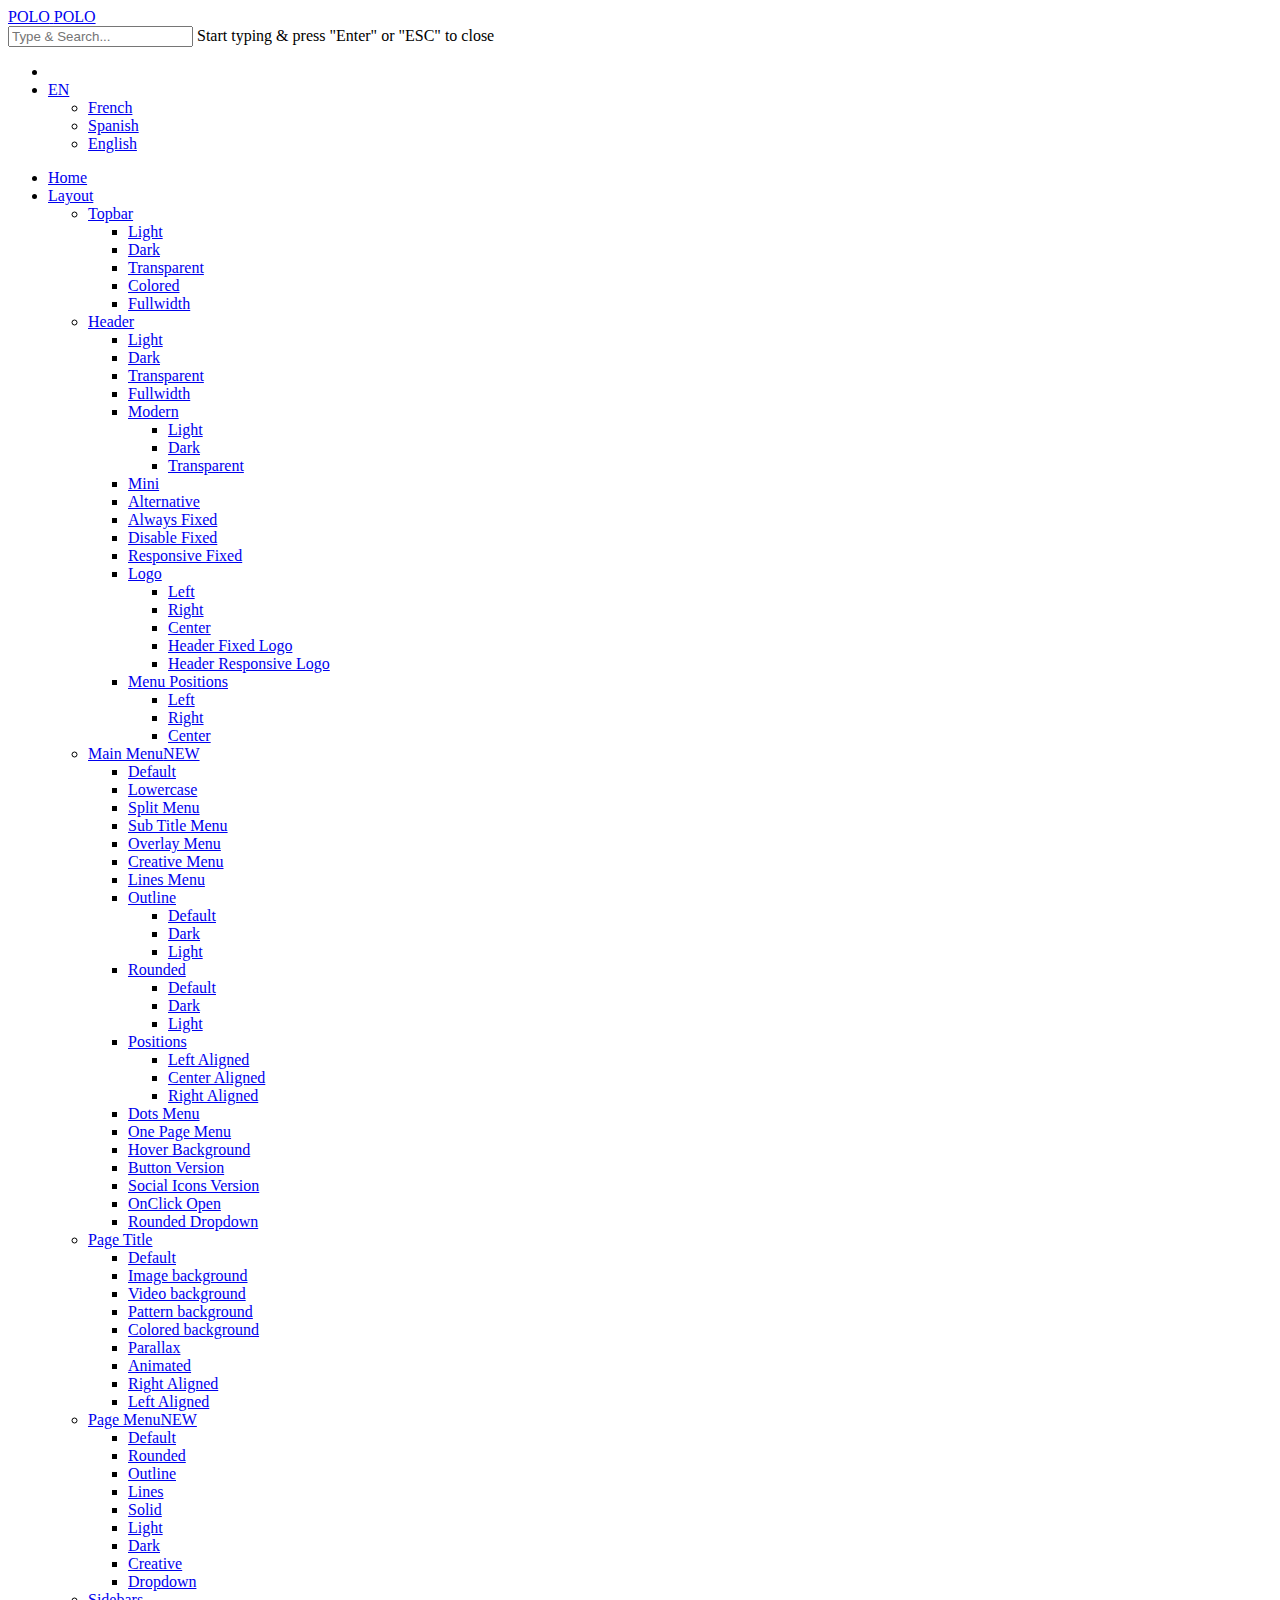
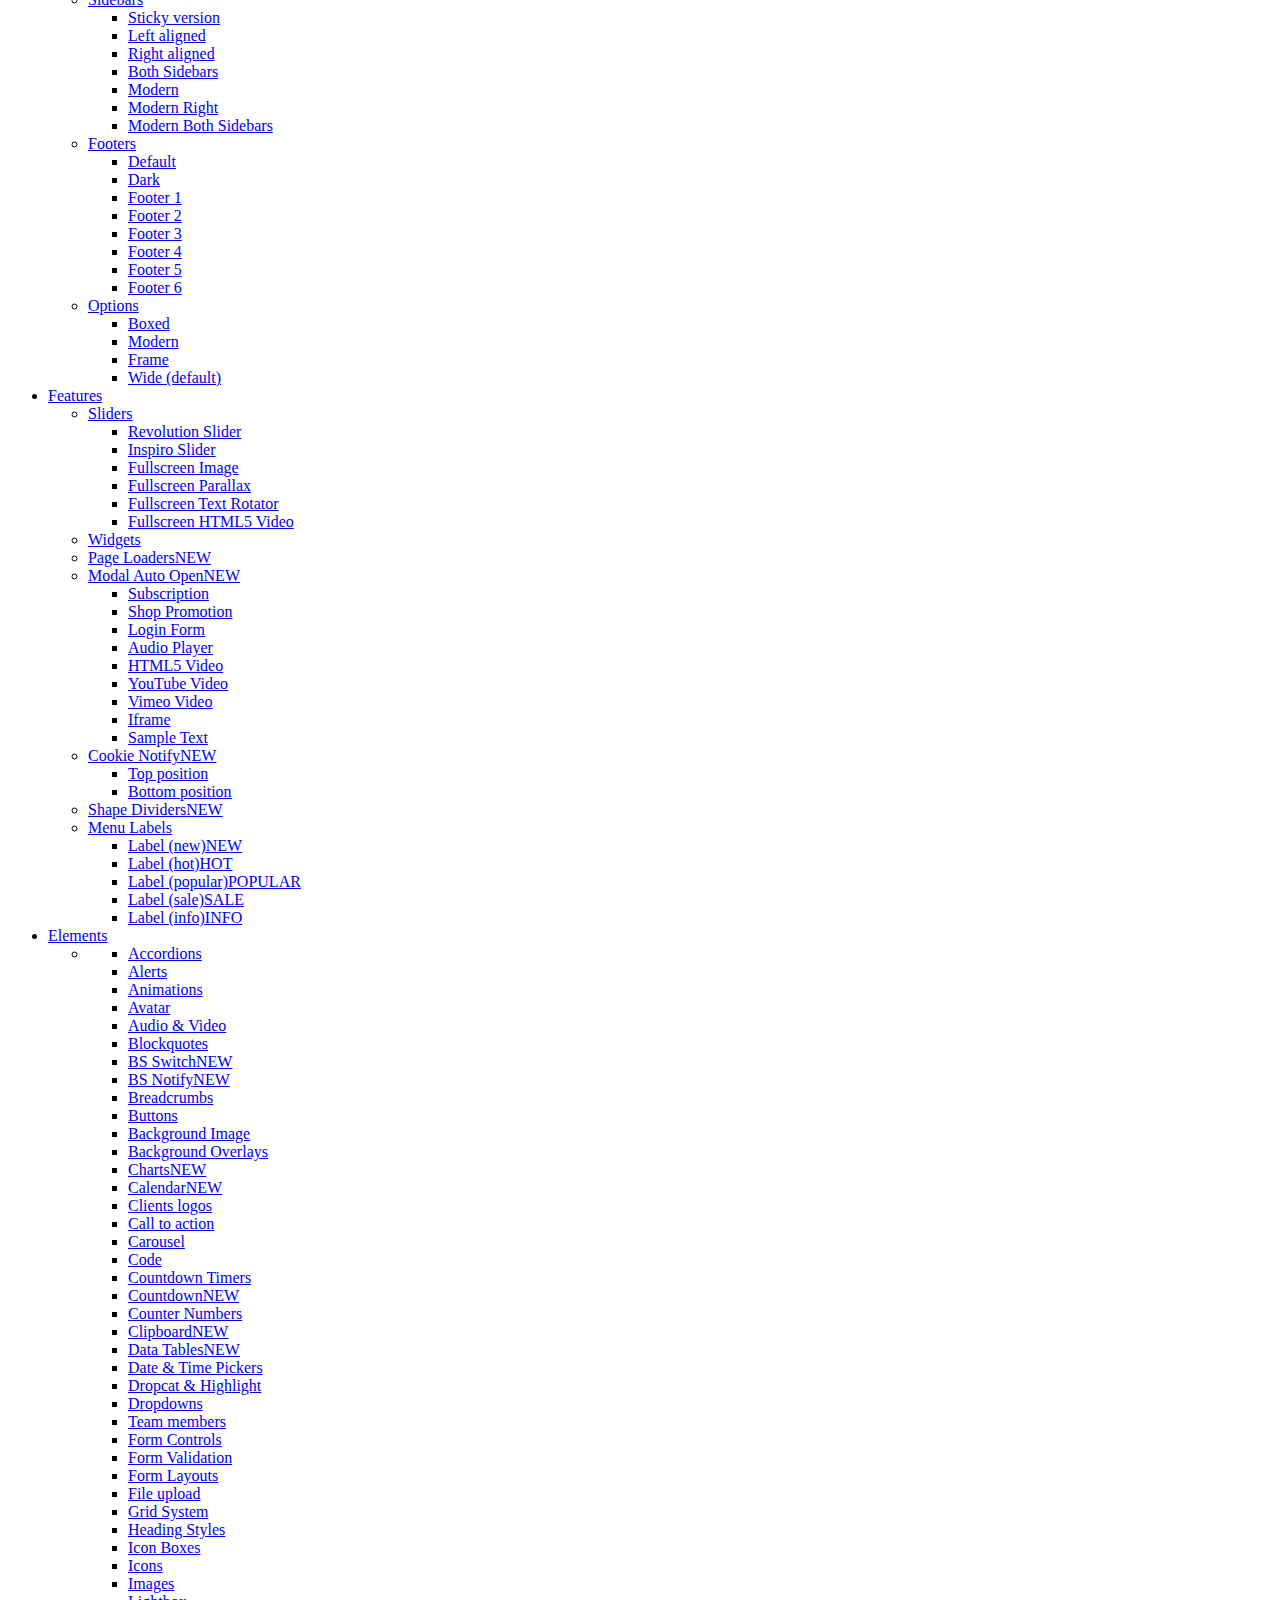
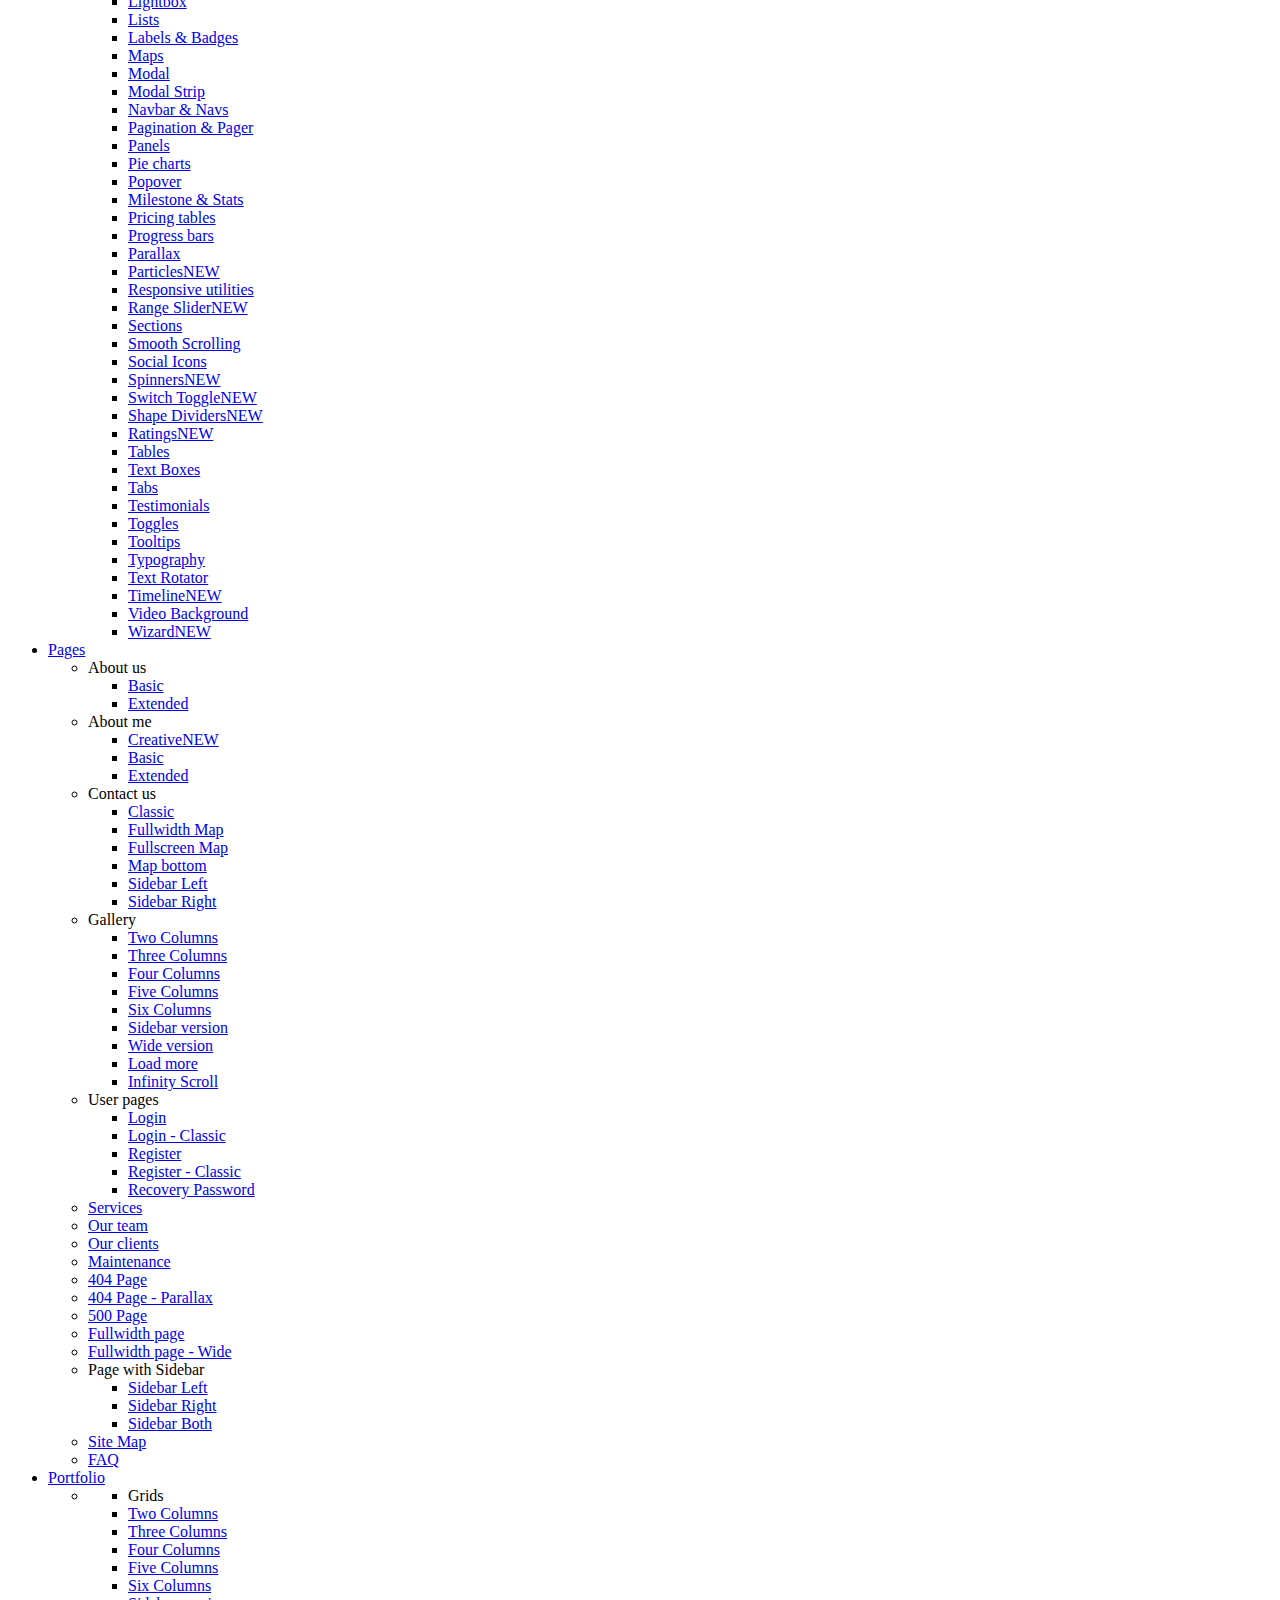
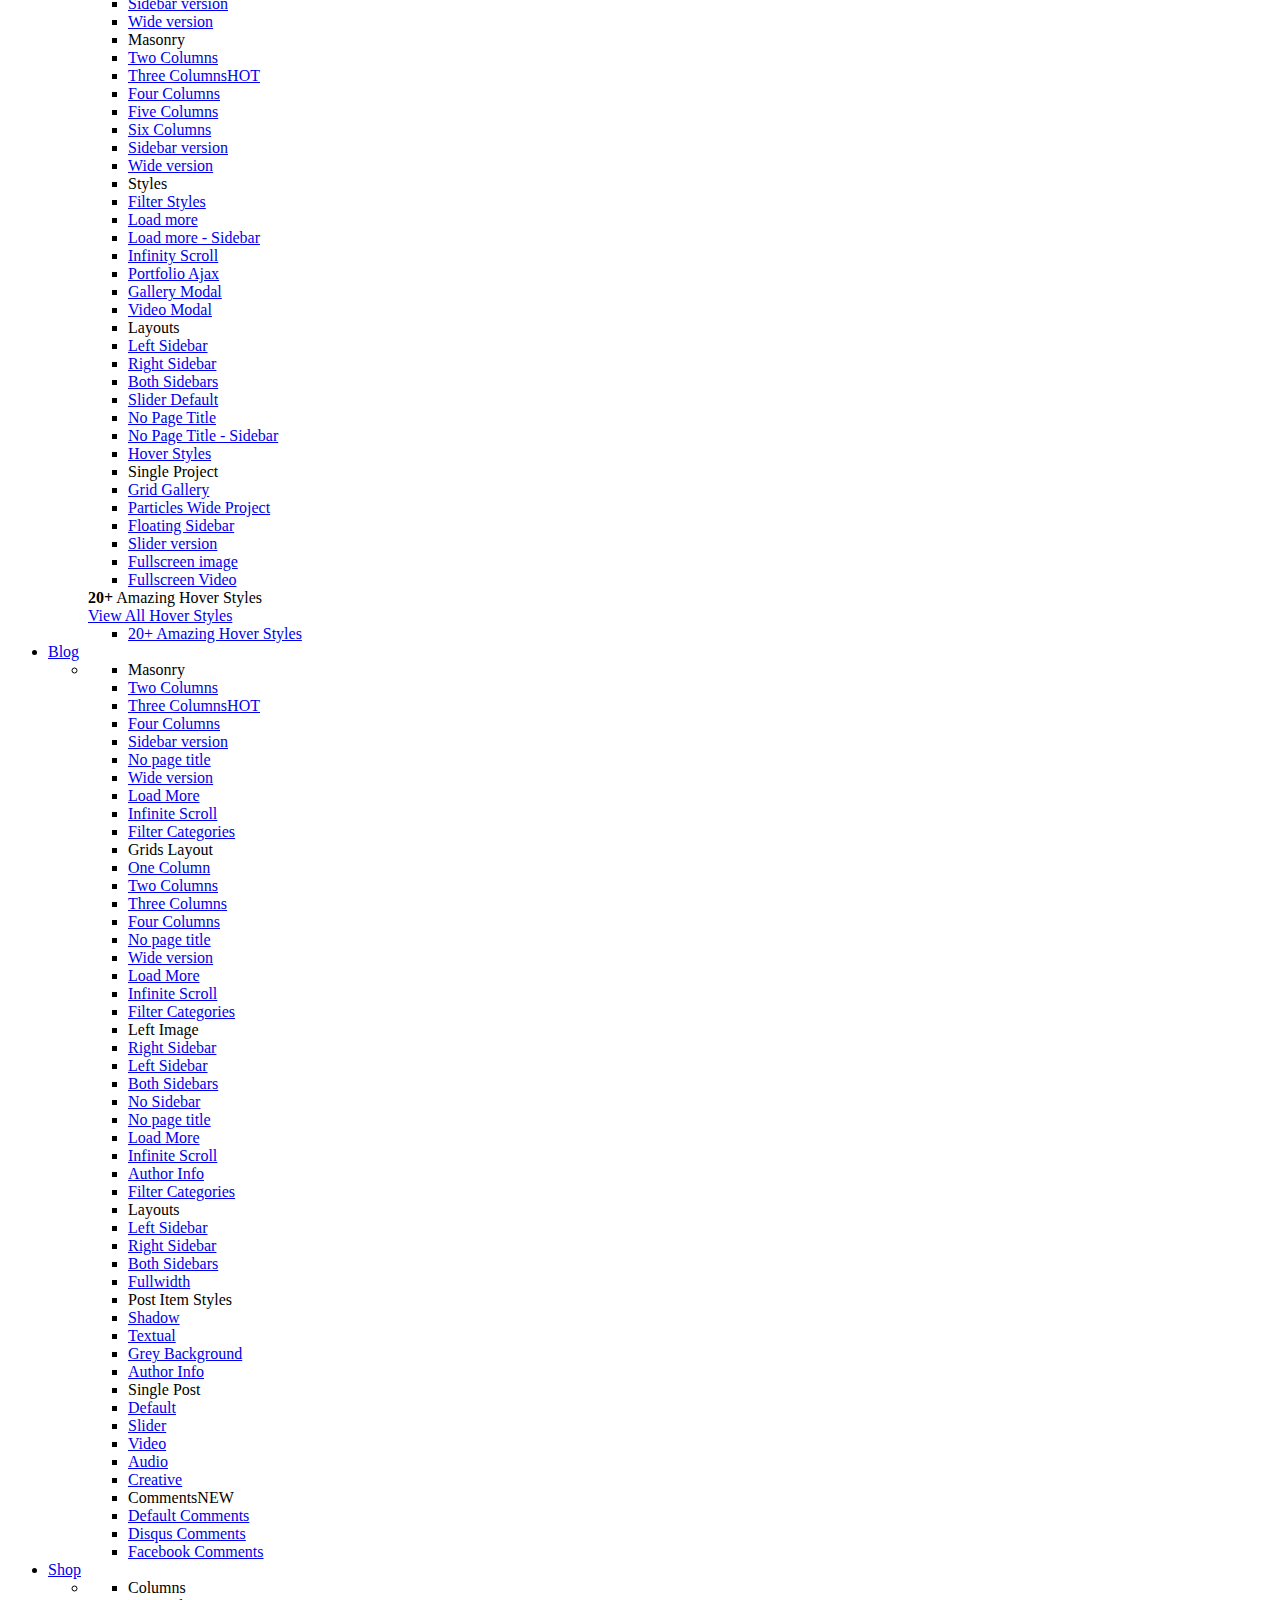
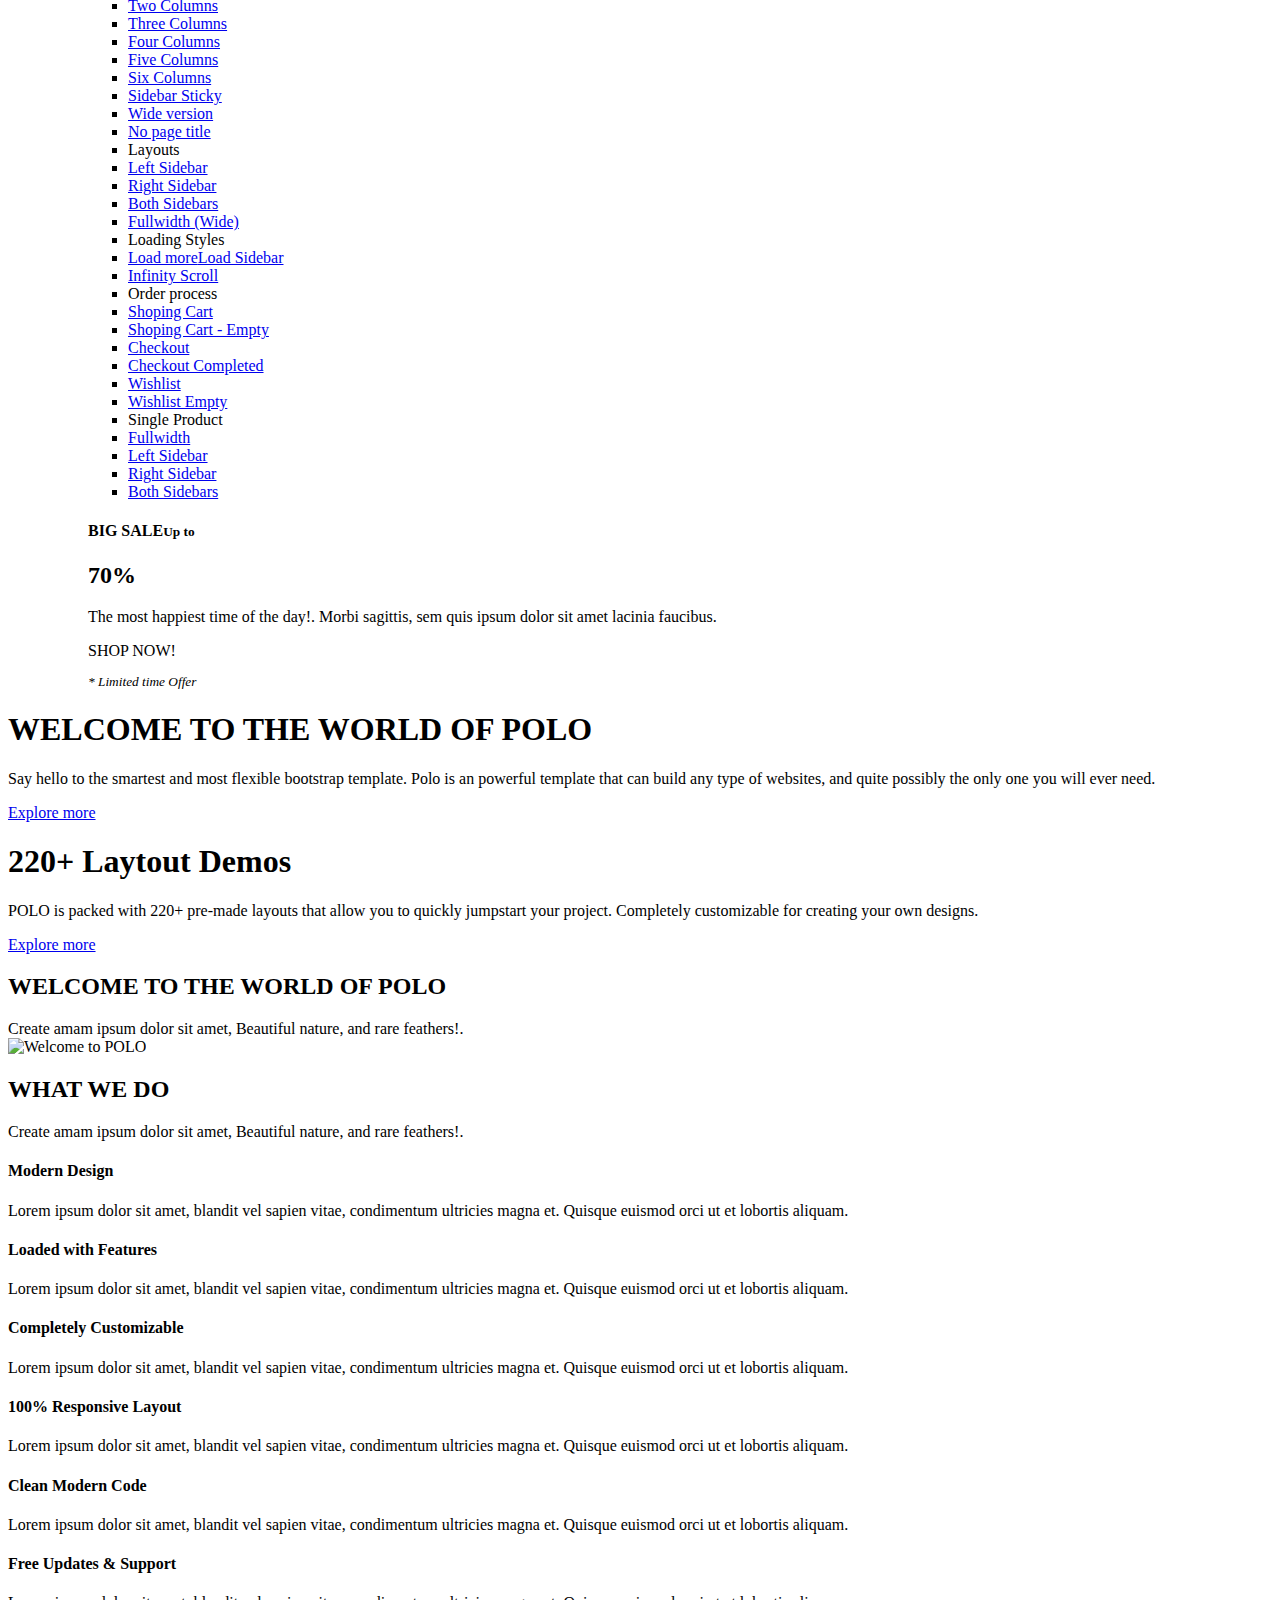
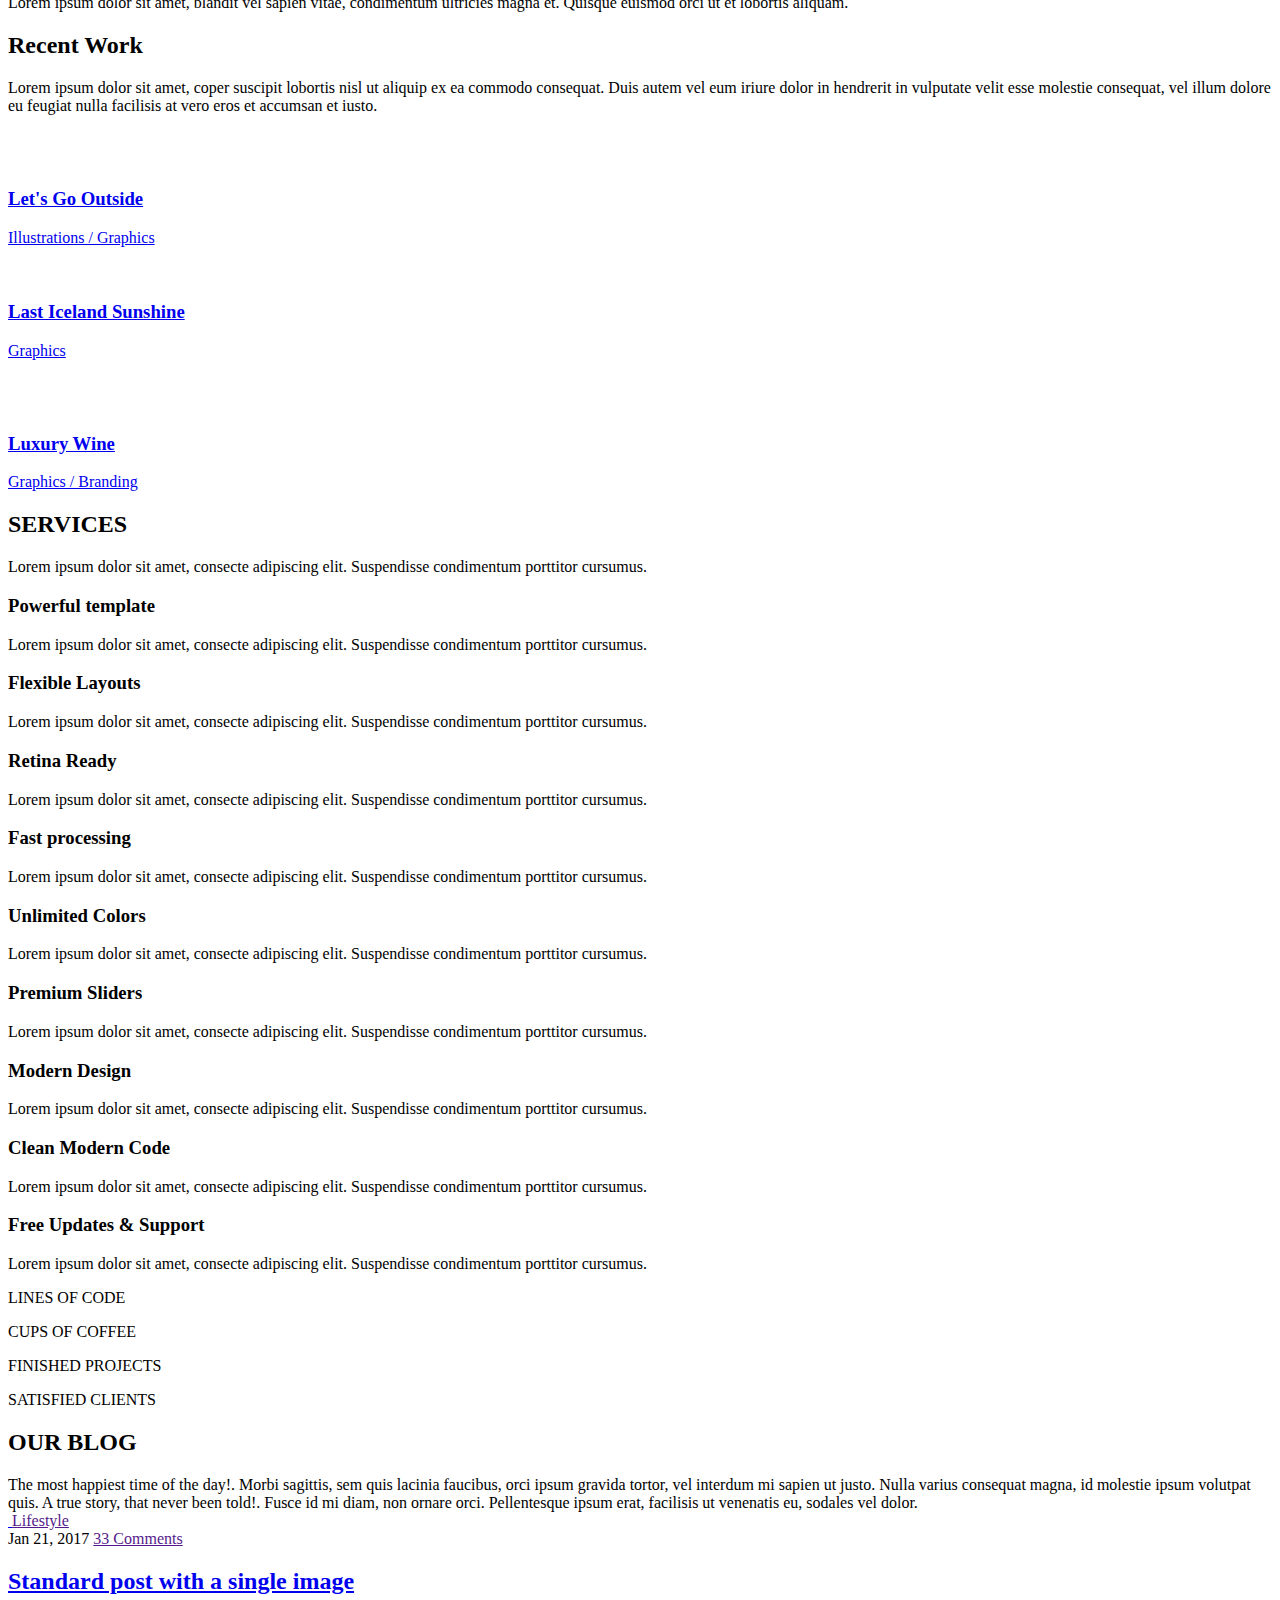
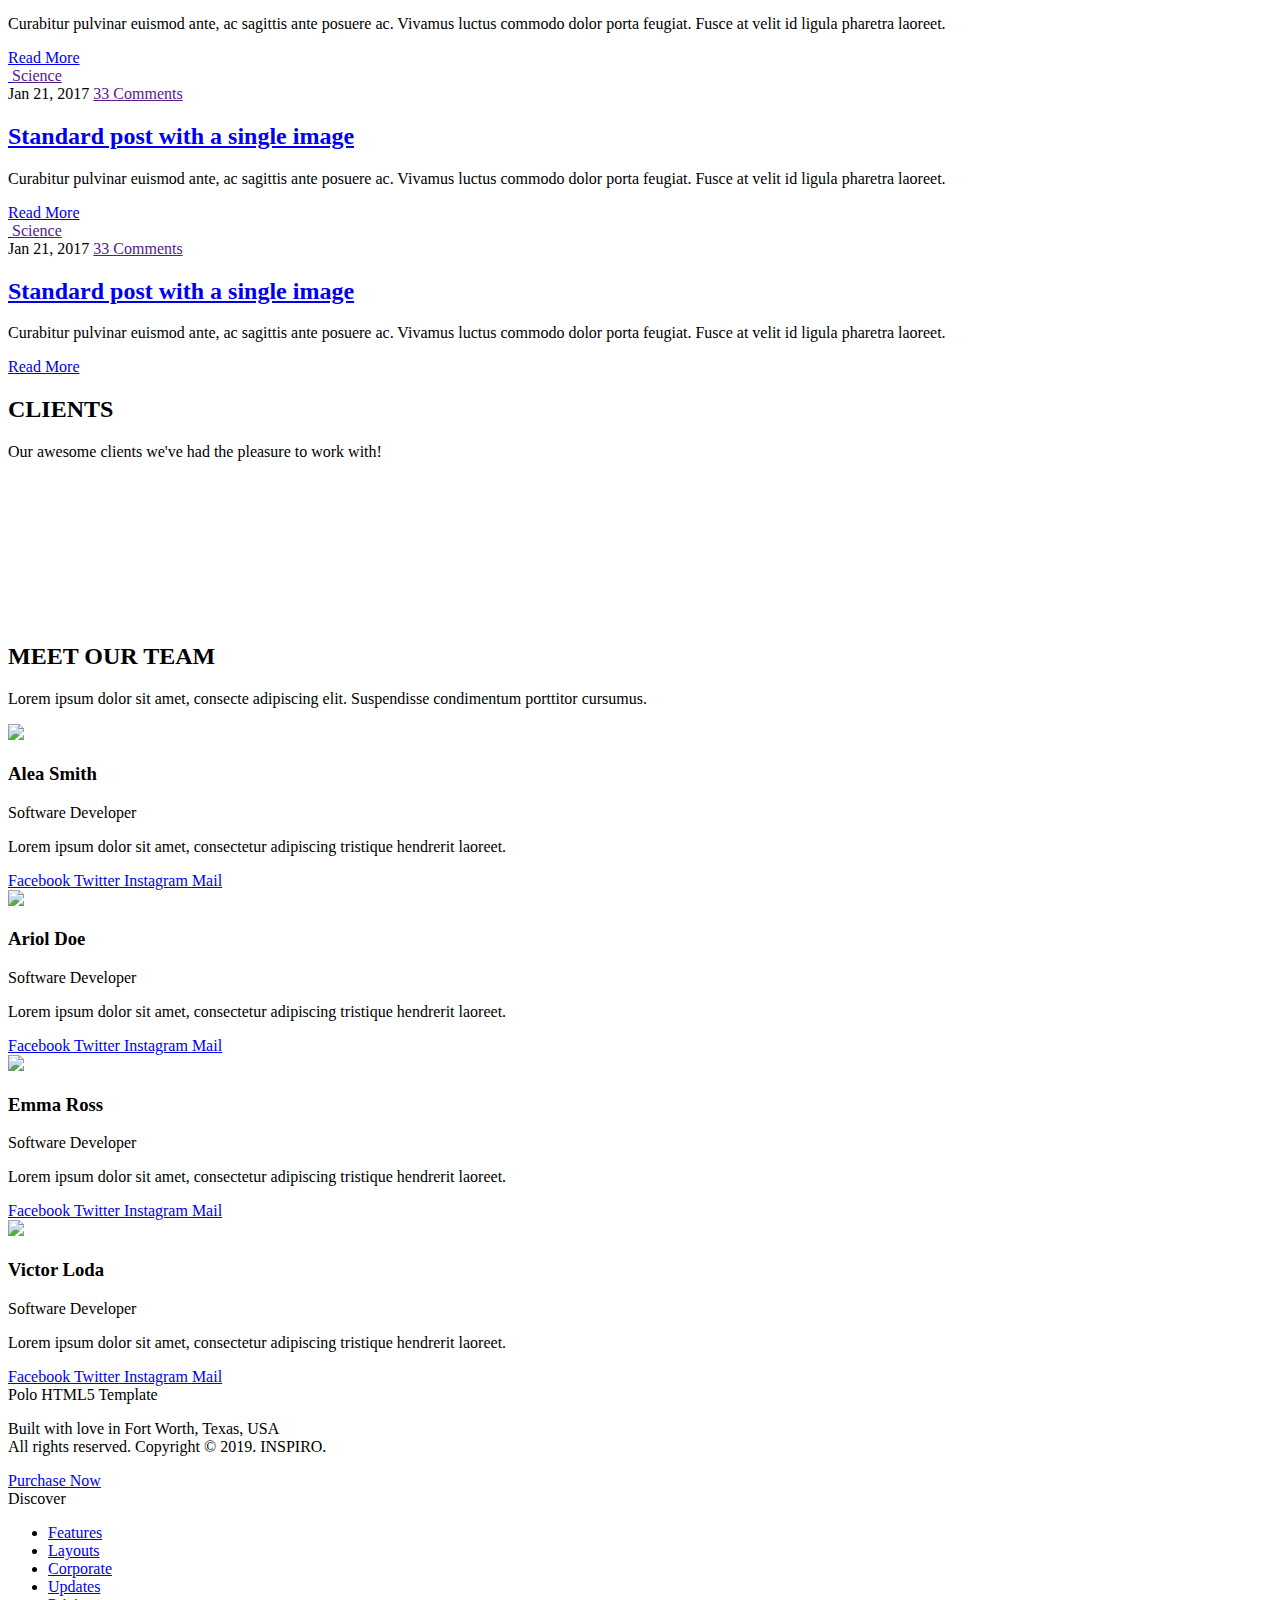
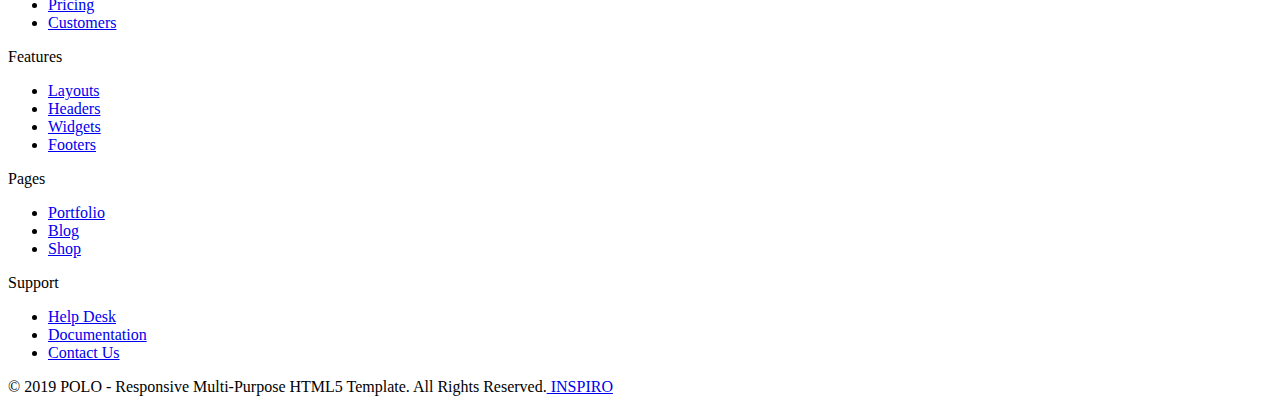
==== commit 79908a23: "update" ====
--- a/index.html
+++ b/index.html
@@ -1,1146 +1,1363 @@
-<!doctype html>
-<html itemscope="itemscope" itemtype="http://schema.org/WebPage" lang="en-US">
-
-<!-- Mirrored from rccgarkofgod.org.uk/ by HTTrack Website Copier/3.x [XR&CO'2014], Mon, 01 Feb 2021 15:24:53 GMT -->
-<!-- Added by HTTrack -->
-<meta http-equiv="content-type" content="text/html;charset=UTF-8" /><!-- /Added by HTTrack -->
+<!DOCTYPE html>
+<html lang="en">
 
 <head>
-	<meta charset="UTF-8" />
-
-	<title itemprop="name">rccg.arkofgod.com</title>
-
-
-	<!-- wp_header -->
-	<script>document.documentElement.className += " js";</script>
-	<link rel='dns-prefetch' href='http://fonts.googleapis.com/' />
-	<link rel='dns-prefetch' href='http://s.w.org/' />
-	<link rel="alternate" type="application/rss+xml" title="ARK OF GOD &raquo; Feed" href="feed/index.html" />
-	<link rel="alternate" type="application/rss+xml" title="ARK OF GOD &raquo; Comments Feed"
-		href="comments/feed/index.html" />
-	<script type="text/javascript">
-		window._wpemojiSettings = { "baseUrl": "https:\/\/s.w.org\/images\/core\/emoji\/11\/72x72\/", "ext": ".png", "svgUrl": "https:\/\/s.w.org\/images\/core\/emoji\/11\/svg\/", "svgExt": ".svg", "source": { "concatemoji": "http:\/\/rccgarkofgod.org.uk\/wp-includes\/js\/wp-emoji-release.min.js?ver=5.0.11" } };
-		!function (a, b, c) { function d(a, b) { var c = String.fromCharCode; l.clearRect(0, 0, k.width, k.height), l.fillText(c.apply(this, a), 0, 0); var d = k.toDataURL(); l.clearRect(0, 0, k.width, k.height), l.fillText(c.apply(this, b), 0, 0); var e = k.toDataURL(); return d === e } function e(a) { var b; if (!l || !l.fillText) return !1; switch (l.textBaseline = "top", l.font = "600 32px Arial", a) { case "flag": return !(b = d([55356, 56826, 55356, 56819], [55356, 56826, 8203, 55356, 56819])) && (b = d([55356, 57332, 56128, 56423, 56128, 56418, 56128, 56421, 56128, 56430, 56128, 56423, 56128, 56447], [55356, 57332, 8203, 56128, 56423, 8203, 56128, 56418, 8203, 56128, 56421, 8203, 56128, 56430, 8203, 56128, 56423, 8203, 56128, 56447]), !b); case "emoji": return b = d([55358, 56760, 9792, 65039], [55358, 56760, 8203, 9792, 65039]), !b }return !1 } function f(a) { var c = b.createElement("script"); c.src = a, c.defer = c.type = "text/javascript", b.getElementsByTagName("head")[0].appendChild(c) } var g, h, i, j, k = b.createElement("canvas"), l = k.getContext && k.getContext("2d"); for (j = Array("flag", "emoji"), c.supports = { everything: !0, everythingExceptFlag: !0 }, i = 0; i < j.length; i++)c.supports[j[i]] = e(j[i]), c.supports.everything = c.supports.everything && c.supports[j[i]], "flag" !== j[i] && (c.supports.everythingExceptFlag = c.supports.everythingExceptFlag && c.supports[j[i]]); c.supports.everythingExceptFlag = c.supports.everythingExceptFlag && !c.supports.flag, c.DOMReady = !1, c.readyCallback = function () { c.DOMReady = !0 }, c.supports.everything || (h = function () { c.readyCallback() }, b.addEventListener ? (b.addEventListener("DOMContentLoaded", h, !1), a.addEventListener("load", h, !1)) : (a.attachEvent("onload", h), b.attachEvent("onreadystatechange", function () { "complete" === b.readyState && c.readyCallback() })), g = c.source || {}, g.concatemoji ? f(g.concatemoji) : g.wpemoji && g.twemoji && (f(g.twemoji), f(g.wpemoji))) }(window, document, window._wpemojiSettings);
-	</script>
-	<style type="text/css">
-		img.wp-smiley,
-		img.emoji {
-			display: inline !important;
-			border: none !important;
-			box-shadow: none !important;
-			height: 1em !important;
-			width: 1em !important;
-			margin: 0 .07em !important;
-			vertical-align: -0.1em !important;
-			background: none !important;
-			padding: 0 !important;
-		}
-	</style>
-	<link rel='stylesheet' id='bdt-uikit-css'
-		href='wp-content/plugins/bdthemes-prime-slider-lite/assets/css/bdt-uikitcf1b.css?ver=3.2' type='text/css'
-		media='all' />
-	<link rel='stylesheet' id='prime-slider-site-css'
-		href='wp-content/plugins/bdthemes-prime-slider-lite/assets/css/prime-slider-site1159.css?ver=1.4.2'
-		type='text/css' media='all' />
-	<link rel='stylesheet' id='wp-block-library-css'
-		href='wp-includes/css/dist/block-library/style.min3a40.css?ver=5.0.11' type='text/css' media='all' />
-	<link rel='stylesheet' id='prefix-style-css'
-		href='wp-content/plugins/bible-verse-of-the-day/bible-verse-of-the-day3a40.css?ver=5.0.11' type='text/css'
-		media='all' />
-	<link rel='stylesheet' id='contact-form-7-css'
-		href='wp-content/plugins/contact-form-7/includes/css/styles3c21.css?ver=5.1.1' type='text/css' media='all' />
-	<link rel='stylesheet' id='events-manager-css'
-		href='wp-content/plugins/events-manager/includes/css/events_manageraa08.css?ver=5.95' type='text/css'
-		media='all' />
-	<link rel='stylesheet' id='themify-framework-css'
-		href='wp-content/themes/agency/themify/css/themify.framework7406.css?ver=2.0.1' type='text/css' media='all' />
-	<link rel='stylesheet' id='themify-builder-style-css'
-		href='wp-content/themes/agency/themify/themify-builder/css/themify-builder-style7406.css?ver=2.0.1'
-		type='text/css' media='all' />
-	<link rel='stylesheet' id='themify-animate-css'
-		href='wp-content/themes/agency/themify/themify-builder/css/animate.min7406.css?ver=2.0.1' type='text/css'
-		media='all' />
-	<link rel='stylesheet' id='elementor-icons-css'
-		href='wp-content/plugins/elementor/assets/lib/eicons/css/elementor-icons.min6104.css?ver=5.4.0' type='text/css'
-		media='all' />
-	<link rel='stylesheet' id='elementor-animations-css'
-		href='wp-content/plugins/elementor/assets/lib/animations/animations.min206d.css?ver=2.7.5' type='text/css'
-		media='all' />
-	<link rel='stylesheet' id='elementor-frontend-css'
-		href='wp-content/plugins/elementor/assets/css/frontend.min206d.css?ver=2.7.5' type='text/css' media='all' />
-	<link rel='stylesheet' id='elementor-global-css'
-		href='wp-content/uploads/elementor/css/globalf6d9.css?ver=1585413889' type='text/css' media='all' />
-	<link rel='stylesheet' id='elementor-post-4402-css'
-		href='wp-content/uploads/elementor/css/post-4402f5d1.css?ver=1602365228' type='text/css' media='all' />
-	<link rel='stylesheet' id='theme-style-css' href='wp-content/themes/agency/style91ce.css?ver=1.5.0' type='text/css'
-		media='all' />
-	<link rel='stylesheet' id='themify-media-queries-css'
-		href='wp-content/themes/agency/media-queries3a40.css?ver=5.0.11' type='text/css' media='all' />
-	<link rel='stylesheet' id='google-fonts-css'
-		href='http://fonts.googleapis.com/css?family=Old+Standard+TT%3A400%2C400italic%2C700&amp;subset=latin%2Clatin-ext&amp;ver=5.0.11'
-		type='text/css' media='all' />
-	<link rel='stylesheet' id='magnific-css' href='wp-content/themes/agency/themify/css/lightbox7406.css?ver=2.0.1'
-		type='text/css' media='all' />
-	<link rel='stylesheet' id='themify-skin-css' href='wp-content/themes/agency/skins/purple/style7406.css?ver=2.0.1'
-		type='text/css' media='all' />
-	<link rel='stylesheet' id='themify-icon-font-css'
-		href='wp-content/themes/agency/themify/fontawesome/css/font-awesome.min7406.css?ver=2.0.1' type='text/css'
-		media='all' />
-	<link rel='stylesheet' id='google-fonts-1-css'
-		href='https://fonts.googleapis.com/css?family=Roboto%3A100%2C100italic%2C200%2C200italic%2C300%2C300italic%2C400%2C400italic%2C500%2C500italic%2C600%2C600italic%2C700%2C700italic%2C800%2C800italic%2C900%2C900italic%7CRoboto+Slab%3A100%2C100italic%2C200%2C200italic%2C300%2C300italic%2C400%2C400italic%2C500%2C500italic%2C600%2C600italic%2C700%2C700italic%2C800%2C800italic%2C900%2C900italic&amp;ver=5.0.11'
-		type='text/css' media='all' />
-	<link rel='stylesheet' id='elementor-icons-shared-0-css'
-		href='wp-content/plugins/elementor/assets/lib/font-awesome/css/fontawesome.minad76.css?ver=5.9.0'
-		type='text/css' media='all' />
-	<link rel='stylesheet' id='elementor-icons-fa-solid-css'
-		href='wp-content/plugins/elementor/assets/lib/font-awesome/css/solid.minad76.css?ver=5.9.0' type='text/css'
-		media='all' />
-	<script type='text/javascript' src='wp-includes/js/jquery/jqueryb8ff.js?ver=1.12.4'></script>
-	<script type='text/javascript' src='wp-includes/js/jquery/jquery-migrate.min330a.js?ver=1.4.1'></script>
-	<script type='text/javascript' src='wp-includes/js/jquery/ui/core.mine899.js?ver=1.11.4'></script>
-	<script type='text/javascript' src='wp-includes/js/jquery/ui/widget.mine899.js?ver=1.11.4'></script>
-	<script type='text/javascript' src='wp-includes/js/jquery/ui/position.mine899.js?ver=1.11.4'></script>
-	<script type='text/javascript' src='wp-includes/js/jquery/ui/mouse.mine899.js?ver=1.11.4'></script>
-	<script type='text/javascript' src='wp-includes/js/jquery/ui/sortable.mine899.js?ver=1.11.4'></script>
-	<script type='text/javascript' src='wp-includes/js/jquery/ui/datepicker.mine899.js?ver=1.11.4'></script>
-	<script type='text/javascript'>
-		jQuery(document).ready(function (jQuery) { jQuery.datepicker.setDefaults({ "closeText": "Close", "currentText": "Today", "monthNames": ["January", "February", "March", "April", "May", "June", "July", "August", "September", "October", "November", "December"], "monthNamesShort": ["Jan", "Feb", "Mar", "Apr", "May", "Jun", "Jul", "Aug", "Sep", "Oct", "Nov", "Dec"], "nextText": "Next", "prevText": "Previous", "dayNames": ["Sunday", "Monday", "Tuesday", "Wednesday", "Thursday", "Friday", "Saturday"], "dayNamesShort": ["Sun", "Mon", "Tue", "Wed", "Thu", "Fri", "Sat"], "dayNamesMin": ["S", "M", "T", "W", "T", "F", "S"], "dateFormat": "MM d, yy", "firstDay": 1, "isRTL": false }); });
-	</script>
-	<script type='text/javascript' src='wp-includes/js/jquery/ui/menu.mine899.js?ver=1.11.4'></script>
-	<script type='text/javascript' src='wp-includes/js/wp-a11y.min3a40.js?ver=5.0.11'></script>
-	<script type='text/javascript'>
-		/* <![CDATA[ */
-		var uiAutocompleteL10n = { "noResults": "No results found.", "oneResult": "1 result found. Use up and down arrow keys to navigate.", "manyResults": "%d results found. Use up and down arrow keys to navigate.", "itemSelected": "Item selected." };
-/* ]]> */
-	</script>
-	<script type='text/javascript' src='wp-includes/js/jquery/ui/autocomplete.mine899.js?ver=1.11.4'></script>
-	<script type='text/javascript' src='wp-includes/js/jquery/ui/resizable.mine899.js?ver=1.11.4'></script>
-	<script type='text/javascript' src='wp-includes/js/jquery/ui/draggable.mine899.js?ver=1.11.4'></script>
-	<script type='text/javascript' src='wp-includes/js/jquery/ui/button.mine899.js?ver=1.11.4'></script>
-	<script type='text/javascript' src='wp-includes/js/jquery/ui/dialog.mine899.js?ver=1.11.4'></script>
-	<script type='text/javascript'>
-		/* <![CDATA[ */
-		var EM = { "ajaxurl": "http:\/\/rccgarkofgod.org.uk\/wp-admin\/admin-ajax.php", "locationajaxurl": "http:\/\/rccgarkofgod.org.uk\/wp-admin\/admin-ajax.php?action=locations_search", "firstDay": "1", "locale": "en", "dateFormat": "dd\/mm\/yy", "ui_css": "http:\/\/rccgarkofgod.org.uk\/wp-content\/plugins\/events-manager\/includes\/css\/jquery-ui.min.css", "show24hours": "0", "is_ssl": "", "bookingInProgress": "Please wait while the booking is being submitted.", "tickets_save": "Save Ticket", "bookingajaxurl": "http:\/\/rccgarkofgod.org.uk\/wp-admin\/admin-ajax.php", "bookings_export_save": "Export Bookings", "bookings_settings_save": "Save Settings", "booking_delete": "Are you sure you want to delete?", "booking_offset": "30", "bb_full": "Sold Out", "bb_book": "Book Now", "bb_booking": "Booking...", "bb_booked": "Booking Submitted", "bb_error": "Booking Error. Try again?", "bb_cancel": "Cancel", "bb_canceling": "Canceling...", "bb_cancelled": "Cancelled", "bb_cancel_error": "Cancellation Error. Try again?", "txt_search": "Search", "txt_searching": "Searching...", "txt_loading": "Loading...", "event_detach_warning": "Are you sure you want to detach this event? By doing so, this event will be independent of the recurring set of events.", "delete_recurrence_warning": "Are you sure you want to delete all recurrences of this event? All events will be moved to trash.", "disable_bookings_warning": "Are you sure you want to disable bookings? If you do this and save, you will lose all previous bookings. If you wish to prevent further bookings, reduce the number of spaces available to the amount of bookings you currently have", "booking_warning_cancel": "Are you sure you want to cancel your booking?" };
-/* ]]> */
-	</script>
-	<script type='text/javascript'
-		src='wp-content/plugins/events-manager/includes/js/events-manageraa08.js?ver=5.95'></script>
-	<script type='text/javascript' src='wp-content/themes/agency/themify/js/video3a40.js?ver=5.0.11'></script>
-	<script type='text/javascript' src='wp-content/themes/agency/themify/js/bigvideo3a40.js?ver=5.0.11'></script>
-	<script type='text/javascript'
-		src='wp-content/themes/agency/themify/themify-builder/js/themify.scroll-highlight3a40.js?ver=5.0.11'></script>
-	<link rel='https://api.w.org/' href='wp-json/index.html' />
-	<link rel="EditURI" type="application/rsd+xml" title="RSD" href="xmlrpc0db0.php?rsd" />
-	<link rel="wlwmanifest" type="application/wlwmanifest+xml" href="wp-includes/wlwmanifest.xml" />
-	<meta name="generator" content="WordPress 5.0.11" />
-	<link rel="canonical" href="index.html" />
-	<link rel='shortlink' href='index.html' />
-	<link rel="alternate" type="application/json+oembed"
-		href="wp-json/oembed/1.0/embede3ef.json?url=http%3A%2F%2Frccgarkofgod.org.uk%2F" />
-	<link rel="alternate" type="text/xml+oembed"
-		href="wp-json/oembed/1.0/embed331d?url=http%3A%2F%2Frccgarkofgod.org.uk%2F&amp;format=xml" />
-
-
-
-
-	<link href="wp-content/uploads/2014/10/favicon-1.ico" rel="shortcut icon" />
-
-
-	<!-- media-queries.js -->
-	<!--[if lt IE 9]>
-		<script src="http://rccgarkofgod.org.uk/wp-content/themes/agency/js/respond.js"></script>
-	<![endif]-->
-
-	<!-- html5.js -->
-	<!--[if lt IE 9]>
-		<script src="http://html5shim.googlecode.com/svn/trunk/html5.js"></script>
-	<![endif]-->
-
-	<meta name="viewport"
-		content="width=device-width, initial-scale=1, maximum-scale=1, minimum-scale=1, user-scalable=no">
-
-	<!--[if lt IE 9]>
-	<script src="http://s3.amazonaws.com/nwapi/nwmatcher/nwmatcher-1.2.5-min.js"></script>
-	<script type="text/javascript" src="http://cdnjs.cloudflare.com/ajax/libs/selectivizr/1.0.2/selectivizr-min.js"></script> 
-	<![endif]-->
-	<!--Themify Styling-->
-	<style type="text/css">
-		#site-description {
-			display: none;
-		}
-
-		#main-nav {
-
-			background-color: #ffffff;
-			background-color: rgba(255, 255, 255, 1.00);
-		}
-
-		#sliderwrap {
-
-			padding: 3px;
-			margin: 2px;
-		}
-	</style>
-	<!--/Themify Styling-->
-
+    <meta name="viewport" content="width=device-width, initial-scale=1" />
+    <meta http-equiv="content-type" content="text/html; charset=utf-8" />
+    <meta name="author" content="INSPIRO" />
+    <meta name="description" content="Themeforest Template Polo, html template">
+    <link rel="icon" type="image/png" href="images/favicon.png">
+    <meta http-equiv="X-UA-Compatible" content="IE=edge">
+    <!-- Document title -->
+    <title>POLO | The Multi-Purpose HTML5 Template</title>
+    <!-- Stylesheets & Fonts -->
+    <link href="css/plugins.css" rel="stylesheet">
+    <link href="css/style.css" rel="stylesheet">
 </head>
 
-<body
-	class="home page-template page-template-elementor_header_footer page page-id-4402 skin-purple not-ie default_width sidebar1 no-touch elementor-default elementor-template-full-width elementor-page elementor-page-4402">
-
-	<div id="pagewrap" class="hfeed site">
-
-		<div id="headerwrap">
-
-			<header id="header" class="pagewidth">
-
-				<hgroup>
-
-					<div id="site-logo"><a href="index.html" title="ARK OF GOD"><img
-								src="wp-content/uploads/2014/10/newtop.jpg" alt="ARK OF GOD" title="ARK OF GOD" /><span
-								style="display: none;">ARK OF GOD</span></a></div>
-					<div id="site-description" class="site-description"><span>Redeemed Christian Church Of God</span>
-					</div>
-				</hgroup>
-
-				<nav id="main-nav-wrap">
-					<a id="menu-icon" class="mobile-button"></a>
-					<ul id="main-nav" class="main-nav">
-						<li id="menu-item-2399"
-							class="menu-item menu-item-type-post_type menu-item-object-page menu-item-2399"><a
-								href="home/index.html">Home</a></li>
-						<li id="menu-item-2415"
-							class="menu-item menu-item-type-post_type menu-item-object-page menu-item-has-children menu-item-2415">
-							<a href="the-church/index.html">The Church</a>
-							<ul class="sub-menu">
-								<li id="menu-item-2571"
-									class="menu-item menu-item-type-post_type menu-item-object-page menu-item-2571"><a
-										href="the-church/our-origin/index.html">Our Origin</a></li>
-								<li id="menu-item-2578"
-									class="menu-item menu-item-type-post_type menu-item-object-page menu-item-2578"><a
-										href="the-church/our-mission/index.html">Our Mission</a></li>
-								<li id="menu-item-2720"
-									class="menu-item menu-item-type-post_type menu-item-object-page menu-item-2720"><a
-										href="our-legacy/index.html">Our Legacy</a></li>
-							</ul>
-						</li>
-						<li id="menu-item-2414"
-							class="menu-item menu-item-type-post_type menu-item-object-page menu-item-has-children menu-item-2414">
-							<a href="statement-of-faith/index.html">Statement Of Faith</a>
-							<ul class="sub-menu">
-								<li id="menu-item-2723"
-									class="menu-item menu-item-type-post_type menu-item-object-page menu-item-2723"><a
-										href="what-we-believe/index.html">What We believe</a></li>
-								<li id="menu-item-2736"
-									class="menu-item menu-item-type-post_type menu-item-object-page menu-item-2736"><a
-										href="statement-of-faith/our-values/index.html">Our Values</a></li>
-								<li id="menu-item-2735"
-									class="menu-item menu-item-type-post_type menu-item-object-page menu-item-2735"><a
-										href="our-priorities/index.html">Our Priorities</a></li>
-								<li id="menu-item-2734"
-									class="menu-item menu-item-type-post_type menu-item-object-page menu-item-2734"><a
-										href="our-practice/index.html">Our Practice</a></li>
-								<li id="menu-item-2733"
-									class="menu-item menu-item-type-post_type menu-item-object-page menu-item-2733"><a
-										href="leadership-qualities/index.html">Leadership Qualities</a></li>
-							</ul>
-						</li>
-						<li id="menu-item-2641"
-							class="menu-item menu-item-type-post_type menu-item-object-page menu-item-has-children menu-item-2641">
-							<a href="demos/news-layout/index.html">News</a>
-							<ul class="sub-menu">
-								<li id="menu-item-2554"
-									class="menu-item menu-item-type-post_type menu-item-object-page menu-item-2554"><a
-										href="events/index.html">Events</a></li>
-								<li id="menu-item-2717"
-									class="menu-item menu-item-type-post_type menu-item-object-page menu-item-2717"><a
-										href="events-gallery/index.html">Events gallery</a></li>
-							</ul>
-						</li>
-						<li id="menu-item-2411"
-							class="menu-item menu-item-type-post_type menu-item-object-page menu-item-has-children menu-item-2411">
-							<a href="resources/index.html">Resources</a>
-							<ul class="sub-menu">
-								<li id="menu-item-2746"
-									class="menu-item menu-item-type-post_type menu-item-object-page menu-item-2746"><a
-										href="resources/submit-a-testimony/index.html">Submit a Testimony</a></li>
-							</ul>
-						</li>
-						<li id="menu-item-2413"
-							class="menu-item menu-item-type-post_type menu-item-object-page menu-item-2413"><a
-								href="services-2/index.html">Services</a></li>
-						<li id="menu-item-2400"
-							class="menu-item menu-item-type-post_type menu-item-object-page menu-item-2400"><a
-								href="contact/index.html">Contact</a></li>
-					</ul> <!-- /#main-nav -->
-				</nav>
-				<!-- /main-nav-wrap -->
-
-				<div id="social-wrap">
-					<div id="searchform-wrap">
-						<div id="search-icon" class="mobile-button"></div>
-						<form method="get" id="searchform" action="http://rccgarkofgod.org.uk/">
-							<input type="text" name="s" id="s" placeholder="Search">
-						</form>
-					</div>
-					<!-- /#searchform-wrap -->
-
-					<div class="social-widget">
-
-					</div>
-					<!-- /.social-widget -->
-				</div>
-				<!-- /social-wrap -->
-
-
-			</header>
-			<!-- /#header -->
-
-
-		</div>
-		<!-- /#headerwrap -->
-
-		<div id="body" class="clearfix">
-
-			<div data-elementor-type="wp-page" data-elementor-id="4402" class="elementor elementor-4402"
-				data-elementor-settings="[]">
-				<div class="elementor-inner">
-					<div class="elementor-section-wrap">
-						<section
-							class="elementor-element elementor-element-2a1455c elementor-section-stretched elementor-section-full_width elementor-section-height-min-height elementor-section-height-default elementor-section-items-middle elementor-section elementor-top-section"
-							data-id="2a1455c" data-element_type="section"
-							data-settings="{&quot;stretch_section&quot;:&quot;section-stretched&quot;}">
-							<div class="elementor-container elementor-column-gap-default">
-								<div class="elementor-row">
-									<div class="elementor-element elementor-element-aeb6d55 elementor-column elementor-col-100 elementor-top-column"
-										data-id="aeb6d55" data-element_type="column">
-										<div class="elementor-column-wrap  elementor-element-populated">
-											<div class="elementor-widget-wrap">
-												<div class="elementor-element elementor-element-bd0a347 elementor-widget elementor-widget-prime-slider-general"
-													data-id="bd0a347" data-element_type="widget"
-													data-widget_type="prime-slider-general.default">
-													<div class="elementor-widget-container">
-														<div class="bdt-prime-slider">
-															<div class="bdt-header-wrapper bdt-position-top">
-																<header class="bdt-prime-header-skin-general">
-																	<div class="bdt-prime-slider-container">
-																		<div class="bdt-header-inner bdt-flex bdt-flex-middle"
-																			bdt-grid>
-																			<div class="bdt-width-auto">
-																				<div
-																					class="bdt-prime-slider-logo bdt-flex bdt-flex-middle">
-
-
-
-
-																				</div>
-																			</div>
-																			<div class="bdt-width-expand">
-
-																				<div class="bdt-prime-slider-navbar bdt-grid-small"
-																					bdt-grid>
-																					<div class="bdt-width-expand">
-
-
-																					</div>
-
-
-																				</div>
-
-																			</div>
-																		</div>
-																	</div>
-																</header>
-															</div>
-
-															<div class="bdt-prime-slider-skin-general">
-
-																<div class="bdt-position-relative bdt-visible-toggle"
-																	bdt-slideshow="{&quot;animation&quot;:&quot;fade&quot;,&quot;ratio&quot;:&quot;16:9&quot;,&quot;min-height&quot;:409,&quot;autoplay&quot;:true,&quot;autoplay-interval&quot;:7000,&quot;pause-on-hover&quot;:false}">
-
-																	<ul class="bdt-slideshow-items">
-
-																		<li
-																			class="bdt-slideshow-item bdt-flex bdt-flex-middle bdt-flex-center elementor-repeater-item-8cda95e">
-
-																			<img src="wp-content/uploads/2012/09/ark_bg.JPG"
-																				alt="Believe" bdt-cover>
-
-
-																			<div
-																				class="bdt-position-z-index bdt-position-large">
-																				<div class="bdt-prime-slider-wrapper">
-																					<div
-																						class="bdt-prime-slider-content">
-																						<div
-																							class="bdt-prime-slider-desc">
-
-																							<div class="bdt-main-title">
-																								<h1
-																									bdt-slideshow-parallax="x: 100,0,-20; opacity: 1,1,0">
-																									Welcome Ark of God Church </h1>
-																							</div>
-																							
-
-																							<div
-																								bdt-slideshow-parallax="x: 150,0,-30; opacity: 1,1,0">
-
-																							</div>
-																						
-
-																						<div class="bdt-slider-excerpt"
-																							bdt-slideshow-parallax="y: 50,0,-10; opacity: 1,1,0">
-																							
-																							<h1 style="color: #ffffff;"><strong>We guarantee you a
-																								refreshing and rewarding
-																								experience as you fellowship
-																								with us. We are a happy and
-																								blessed family of God and we
-																								are confident that you shall
-																								be blessed, you shall be
-																								lifted and it shall be well
-																								with you.</strong>
-																								</h1>
-																						</div>
-																						</div>
-
-																					</div>
-																				</div>
-																			</div>
-																		</li>
-
-
-																		<li
-																			class="bdt-slideshow-item bdt-flex bdt-flex-middle bdt-flex-center elementor-repeater-item-22abe16">
-
-																			<img src="wp-content/uploads/2012/09/ark_bg1.JPG"
-																				alt="Ark Of God" bdt-cover>
-
-
-																			<div
-																				class="bdt-position-z-index bdt-position-large">
-																				<div class="bdt-prime-slider-wrapper">
-																					<div
-																						class="bdt-prime-slider-content bdt-prime-slider-content">
-																						<div
-																							class="bdt-prime-slider-desc">
-
-
-																							<div class="bdt-main-title">
-																								<h1
-																									bdt-slideshow-parallax="x: 100,0,-20; opacity: 1,1,0">
-																									Welcome Ark Of God Church</h1>
-																							</div>
-
-																							<div
-																								bdt-slideshow-parallax="x: 150,0,-30; opacity: 1,1,0">
-
-																							</div>
-																						</div>
-
-																						<div class="bdt-slider-excerpt"
-																							bdt-slideshow-parallax="y: 50,0,-10; opacity: 1,1,0">
-																							<h1 style="color: #ffffff;"><strong>
-																								We guarantee you a
-																								refreshing and rewarding
-																								experience as you fellowship
-																								with us. We are a happy and
-																								blessed family of God and we
-																								are confident that you shall
-																								be blessed, you shall be
-																								lifted and it shall be well
-																								with you.</strong></h1>
-																						</div>
-
-																					</div>
-																				</div>
-																			</div>
-																		</li>
-
-
-																		<li
-																			class="bdt-slideshow-item bdt-flex bdt-flex-middle bdt-flex-center elementor-repeater-item-f33a94b">
-
-																			<img src="wp-content/uploads/2012/09/arkbg2.JPG"
-																				alt="Ark Of God" bdt-cover>
-
-
-																			<div
-																				class="bdt-position-z-index bdt-position-large">
-																				<div class="bdt-prime-slider-wrapper">
-																					<div
-																						class="bdt-prime-slider-content bdt-prime-slider-content bdt-prime-slider-content">
-																						<div
-																							class="bdt-prime-slider-desc">
-
-
-																							<div class="bdt-main-title" style="padding-top: 30px;">
-																								<h1
-																									bdt-slideshow-parallax="x: 100,0,-20; opacity: 1,1,0">
-																									Welcome Ark Of God Church </h1>
-																							</div>
-
-																							<div
-																								bdt-slideshow-parallax="x: 150,0,-30; opacity: 1,1,0">
-
-																							</div>
-																						</div>
-
-																						<div class="bdt-slider-excerpt"
-																							bdt-slideshow-parallax="y: 50,0,-10; opacity: 1,1,0">
-																							<h1 style="color: #ffffff;"><Strong>We guarantee you a
-																								refreshing and rewarding
-																								experience as you fellowship
-																								with us. We are a happy and
-																								blessed family of God and we
-																								are confident that you shall
-																								be blessed, you shall be
-																								lifted and it shall be well
-																								with you.</Strong> </h1>
-																						</div>
-
-																					</div>
-																				</div>
-																			</div>
-																		</li>
-
-
-																	</ul>
-
-
-
-
-																	<div>
-																		<ul
-																			class="bdt-slideshow-nav bdt-dotnav bdt-margin-large bdt-position-bottom-left bdt-text-center">
-																		</ul>
-																	</div>
-
-																</div>
-
-															</div>
-														</div>
-
-
-														<div class="bdt-offcanvas" id="bdt-offcanvas-bd0a347"
-															data-settings="{&quot;id&quot;:&quot;bdt-offcanvas-bd0a347&quot;,&quot;layout&quot;:&quot;default&quot;}"
-															bdt-offcanvas="mode: slide;">
-															<div class="bdt-offcanvas-bar">
-
-																<button class="bdt-offcanvas-close" type="button"
-																	bdt-close></button>
-
-
-
-															</div>
-														</div>
-
-													</div>
-												</div>
-											</div>
-										</div>
-									</div>
-								</div>
-							</div>
-						</section>
-						<section
-							class="elementor-element elementor-element-7ddf218 elementor-section-boxed elementor-section-height-default elementor-section-height-default elementor-section elementor-top-section"
-							data-id="7ddf218" data-element_type="section">
-							<div class="elementor-container elementor-column-gap-default">
-								<div class="elementor-row">
-									<div class="elementor-element elementor-element-be73381 elementor-column elementor-col-100 elementor-top-column"
-										data-id="be73381" data-element_type="column">
-										<div class="elementor-column-wrap  elementor-element-populated">
-											<div class="elementor-widget-wrap">
-												<div class="elementor-element elementor-element-a5cbfce elementor-widget elementor-widget-heading"
-													data-id="a5cbfce" data-element_type="widget"
-													data-widget_type="heading.default">
-													<div class="elementor-widget-container" style="padding-top: 20px;">
-														<h2 class="elementor-heading-title elementor-size-default">
-															Welcome to RCCG Ark Of God
-														</h2>
-													</div>
-												</div>
-												<div class="elementor-element elementor-element-9d0e5cf elementor-widget elementor-widget-text-editor"
-													data-id="9d0e5cf" data-element_type="widget"
-													data-widget_type="text-editor.default">
-													<div class="elementor-widget-container">
-														<div class="elementor-text-editor elementor-clearfix">
-															<p>By the grace of the Most High, we guarantee you a
-																refreshing and rewarding experience as you fellowship
-																with us. We are a happy and blessed family of God and we
-																are confident that you shall be blessed, you shall be
-																lifted and it shall be well with you. We focus on the
-																truth of the Gospel Jesus Christ, we show how God can
-																enable each of us to live for his purpose.</p>
-														</div>
-													</div>
-												</div>
-											</div>
-										</div>
-									</div>
-								</div>
-							</div>
-						</section>
-						<section
-							class="elementor-element elementor-element-ae6a2d7 elementor-section-boxed elementor-section-height-default elementor-section-height-default elementor-section elementor-top-section"
-							data-id="ae6a2d7" data-element_type="section">
-							<div class="elementor-container elementor-column-gap-default">
-								<div class="elementor-row">
-									<div class="elementor-element elementor-element-98d2eb2 elementor-column elementor-col-66 elementor-top-column"
-										data-id="98d2eb2" data-element_type="column">
-										<div class="elementor-column-wrap  elementor-element-populated">
-											<div class="elementor-widget-wrap">
-												<div class="elementor-element elementor-element-39f686b elementor-widget elementor-widget-alert"
-													data-id="39f686b" data-element_type="widget"
-													data-widget_type="alert.default">
-													<div class="elementor-widget-container">
-														<div class="elementor-alert elementor-alert-info" role="alert">
-															<span class="elementor-alert-title">COVID 19 Alert</span>
-															<span class="elementor-alert-description">Due to the the to the second wave of covid disease we are expected to maintain all covid protocols
-																like regular washing of hands, maintaining physical distance expecially in public gatherings and wearing of face mask:</span>
-														</div>
-													</div>
-												</div>
-												<div class="elementor-element elementor-element-22c7446 elementor-view-default elementor-position-top elementor-vertical-align-top elementor-widget elementor-widget-icon-box"
-													data-id="22c7446" data-element_type="widget"
-													data-widget_type="icon-box.default">
-													<div class="elementor-widget-container">
-														<div class="elementor-icon-box-wrapper">
-															<div class="elementor-icon-box-icon">
-																<span class="elementor-icon elementor-animation-">
-																	<i aria-hidden="true" class="fas fa-church"></i>
-																</span>
-															</div>
-															<div class="elementor-icon-box-content">
-																<h3 class="elementor-icon-box-title">
-																	<span>Church Sunday Service</span>
-																</h3>
-																<p class="elementor-icon-box-description">
-																<strong>First Service</strong>Time: 7:30am-9:30am</br>
-																<strong>First Service</strong>Time: 9;30am-11:30am</br>
-																<strong>Second Service</strong>Time: 10am-11:30am</br>
-																</p>
-															</div>
-														</div>
-													</div>
-												</div>
-												<div class="elementor-element elementor-element-9675a14 elementor-view-default elementor-position-top elementor-vertical-align-top elementor-widget elementor-widget-icon-box"
-													data-id="9675a14" data-element_type="widget"
-													data-widget_type="icon-box.default">
-													<div class="elementor-widget-container">
-														<div class="elementor-icon-box-wrapper">
-															<div class="elementor-icon-box-icon">
-																<span class="elementor-icon elementor-animation-">
-																	<i aria-hidden="true" class="fas fa-bible"></i>
-																</span>
-															</div>
-															<div class="elementor-icon-box-content">
-																<h3 class="elementor-icon-box-title">
-																	<span>Bible Study </span>
-																</h3>
-																<p class="elementor-icon-box-description"><strong>Every
-																	Tuesday </br></strong> 
-																	Time: 6pm - 8pm GMT</br>
-																</p>
-															</div>
-														</div>
-													</div>
-												</div>
-												<div class="elementor-element elementor-element-dd44611 elementor-view-default elementor-position-top elementor-vertical-align-top elementor-widget elementor-widget-icon-box"
-													data-id="dd44611" data-element_type="widget"
-													data-widget_type="icon-box.default">
-													<div class="elementor-widget-container">
-														<div class="elementor-icon-box-wrapper">
-															<div class="elementor-icon-box-icon">
-																<span class="elementor-icon elementor-animation-">
-																	<i aria-hidden="true"
-																		class="fas fa-praying-hands"></i> </span>
-															</div>
-															<div class="elementor-icon-box-content">
-																<h3 class="elementor-icon-box-title">
-																	<span>Prayer Meeting - Faith Clinic</span>
-																</h3>
-																<p class="elementor-icon-box-description"><strong>Every
-																	Thursday</strong> </br>
-																	Time: 6pm - 8pm GMT</br>
-																</p>
-															</div>
-														</div>
-													</div>
-												</div>
-												<div class="elementor-element elementor-element-b508652 elementor-widget elementor-widget-text-editor"
-													data-id="b508652" data-element_type="widget"
-													data-widget_type="text-editor.default">
-													<div class="elementor-widget-container">
-														<div class="elementor-text-editor elementor-clearfix">
-															<h3><strong>New joiner:</strong></h3>
-															<p>We invite you to join us every Sunday, Tuesday and
-																Thursday.</p>
-															<p>Please contact RCCG Ark of God Parish on 07533196162 for
-																more information.</p>
-															<p>God bless you.</p>
-														</div>
-													</div>
-												</div>
-											</div>
-										</div>
-									</div>
-									<div class="elementor-element elementor-element-8bfe15d elementor-column elementor-col-33 elementor-top-column"
-										data-id="8bfe15d" data-element_type="column">
-										<div class="elementor-column-wrap  elementor-element-populated">
-											<div class="elementor-widget-wrap">
-												<div class="elementor-element elementor-element-b2fec32 elementor-widget elementor-widget-sidebar"
-													data-id="b2fec32" data-element_type="widget"
-													data-widget_type="sidebar.default">
-													<div class="elementor-widget-container">
-														<div id="dailyverseswidget-2"
-															class="widget widget_dailyverseswidget">
-															<h4 class="widgettitle">Bible verse of the day</h4>
-															<div class="dailyVerses bibleText">Therefore I tell you&#44;
-																do not worry about your life&#44; what you will eat or
-																drink; or about your body&#44; what you will wear. Is
-																not life more than food&#44; and the body more than
-																clothes?</div>
-															<div class="dailyVerses bibleVerse"><a
-																	href="https://dailyverses.net/2021/2/1"
-																	rel="noopener" target="_blank">Matthew 6:25</a>
-															</div>
-															<div class="dailyVerses linkToWebsite"><a
-																	href="https://dailyverses.net/" target="_blank"
-																	rel="noopener">DailyVerses.net</a></div>
-														</div>
-														<div id="em_widget-2" class="widget widget_em_widget">
-															<h4 class="widgettitle">Events</h4>
-															<ul>
-																<li>No events</li>
-																<li class="all-events-link"><a href="events/index.html"
-																		title="all events">all events</a></li>
-															</ul>
-														</div>
-														<div id="em_calendar-2" class="widget widget_em_calendar">
-															<h4 class="widgettitle">Calendar</h4>
-															<div id="em-calendar-176" class="em-calendar-wrapper">
-																<table class="em-calendar">
-																	<thead>
-																		<tr>
-																			<td><a class="em-calnav em-calnav-prev"
-																					href="index385a.html?long_events=1&amp;ajaxCalendar=1&amp;mo=1&amp;yr=2021"
-																					rel="nofollow">&lt;&lt;</a></td>
-																			<td class="month_name" colspan="5">Feb 2021
-																			</td>
-																			<td><a class="em-calnav em-calnav-next"
-																					href="indexc5e4.html?long_events=1&amp;ajaxCalendar=1&amp;mo=3&amp;yr=2021"
-																					rel="nofollow">&gt;&gt;</a></td>
-																		</tr>
-																	</thead>
-																	<tbody>
-																		<tr class="days-names">
-																			<td>M</td>
-																			<td>T</td>
-																			<td>W</td>
-																			<td>T</td>
-																			<td>F</td>
-																			<td>S</td>
-																			<td>S</td>
-																		</tr>
-																		<tr>
-																			<td class="eventless-today">
-																				1 </td>
-																			<td class="eventless">
-																				2 </td>
-																			<td class="eventless">
-																				3 </td>
-																			<td class="eventless">
-																				4 </td>
-																			<td class="eventless">
-																				5 </td>
-																			<td class="eventless">
-																				6 </td>
-																			<td class="eventless">
-																				7 </td>
-																		</tr>
-																		<tr>
-																			<td class="eventless">
-																				8 </td>
-																			<td class="eventless">
-																				9 </td>
-																			<td class="eventless">
-																				10 </td>
-																			<td class="eventless">
-																				11 </td>
-																			<td class="eventless">
-																				12 </td>
-																			<td class="eventless">
-																				13 </td>
-																			<td class="eventless">
-																				14 </td>
-																		</tr>
-																		<tr>
-																			<td class="eventless">
-																				15 </td>
-																			<td class="eventless">
-																				16 </td>
-																			<td class="eventless">
-																				17 </td>
-																			<td class="eventless">
-																				18 </td>
-																			<td class="eventless">
-																				19 </td>
-																			<td class="eventless">
-																				20 </td>
-																			<td class="eventless">
-																				21 </td>
-																		</tr>
-																		<tr>
-																			<td class="eventless">
-																				22 </td>
-																			<td class="eventless">
-																				23 </td>
-																			<td class="eventless">
-																				24 </td>
-																			<td class="eventless">
-																				25 </td>
-																			<td class="eventless">
-																				26 </td>
-																			<td class="eventless">
-																				27 </td>
-																			<td class="eventless">
-																				28 </td>
-																		</tr>
-																		<tr>
-																			<td class="eventless-post">
-																				1 </td>
-																			<td class="eventless-post">
-																				2 </td>
-																			<td class="eventless-post">
-																				3 </td>
-																			<td class="eventless-post">
-																				4 </td>
-																			<td class="eventless-post">
-																				5 </td>
-																			<td class="eventless-post">
-																				6 </td>
-																			<td class="eventless-post">
-																				7 </td>
-																		</tr>
-																	</tbody>
-																</table>
-															</div>
-														</div>
-														<div id="randombibleversewidget-2"
-															class="widget widget_randombibleversewidget">
-															<h4 class="widgettitle">Random bible verse</h4>
-															<div class="dailyVerses bibleText">Who&#44; being in very
-																nature God&#44; did not consider equality with God
-																something to be used to his own advantage; rather&#44;
-																he made himself nothing by taking the very nature of a
-																servant&#44; being made in human likeness. And being
-																found in appearance as a man&#44; he humbled himself by
-																becoming obedient to death— even death on a cross!</div>
-															<div class="dailyVerses bibleVerse"><a
-																	href="https://dailyverses.net/philippians/2/6-8"
-																	rel="noopener" target="_blank">Philippians 2:6-8</a>
-															</div>
-															<div class="dailyVerses linkToWebsite"><a
-																	href="https://dailyverses.net/" target="_blank"
-																	rel="noopener">DailyVerses.net</a></div>
-														</div>
-													</div>
-												</div>
-											</div>
-										</div>
-									</div>
-								</div>
-							</div>
-						</section>
-					</div>
-				</div>
-			</div>
-			<div id="themify_builder_content-4402" data-postid="4402"
-				class="themify_builder_content themify_builder_content-4402 themify_builder themify_builder_front">
-			</div>
-			<!-- /themify_builder_content -->
-		</div>
-		<!-- /body -->
-
-		<div id="footerwrap">
-
-			<footer id="footer" class="pagewidth clearfix">
-
-
-				<div class="footer-widgets clearfix">
-
-					<div class="col4-1 first">
-						<div id="text-1004" class="widget widget_text">
-							<h4 class="widgettitle">Our Address</h4>
-							<div class="textwidget">
-								<p>RCCG, Ark of God Parish<br />
-									No. 1, Rumunduru, Rumudara<br />
-									Port Harcourt<br />
-									Rivers State<br />
-									Email:rccgarkofgod.gmail.com<br />
-									Tel:- +2348164128836<br />
-							</div>
-						</div>
-					</div>
-					<div class="col4-1 ">
-						<div id="calendar-3" class="widget widget_calendar">
-							<div id="calendar_wrap" class="calendar_wrap">
-								<table id="wp-calendar">
-									<caption>February 2021</caption>
-									<thead>
-										<tr>
-											<th scope="col" title="Monday">M</th>
-											<th scope="col" title="Tuesday">T</th>
-											<th scope="col" title="Wednesday">W</th>
-											<th scope="col" title="Thursday">T</th>
-											<th scope="col" title="Friday">F</th>
-											<th scope="col" title="Saturday">S</th>
-											<th scope="col" title="Sunday">S</th>
-										</tr>
-									</thead>
-
-									<tfoot>
-										<tr>
-											<td colspan="3" id="prev"><a href="2014/08/index.html">&laquo; Aug</a></td>
-											<td class="pad">&nbsp;</td>
-											<td colspan="3" id="next" class="pad">&nbsp;</td>
-										</tr>
-									</tfoot>
-
-									<tbody>
-										<tr>
-											<td id="today">1</td>
-											<td>2</td>
-											<td>3</td>
-											<td>4</td>
-											<td>5</td>
-											<td>6</td>
-											<td>7</td>
-										</tr>
-										<tr>
-											<td>8</td>
-											<td>9</td>
-											<td>10</td>
-											<td>11</td>
-											<td>12</td>
-											<td>13</td>
-											<td>14</td>
-										</tr>
-										<tr>
-											<td>15</td>
-											<td>16</td>
-											<td>17</td>
-											<td>18</td>
-											<td>19</td>
-											<td>20</td>
-											<td>21</td>
-										</tr>
-										<tr>
-											<td>22</td>
-											<td>23</td>
-											<td>24</td>
-											<td>25</td>
-											<td>26</td>
-											<td>27</td>
-											<td>28</td>
-										</tr>
-									</tbody>
-								</table>
-							</div>
-						</div>
-					</div>
-					<div class="col4-1 ">
-						<div id="nav_menu-2" class="widget widget_nav_menu">
-							<div class="menu-vertical-menu-container">
-								<ul id="menu-vertical-menu" class="menu">
-									<li id="menu-item-2356"
-										class="menu-item menu-item-type-custom menu-item-object-custom menu-item-2356">
-										<a href="http://themify.me/demo/themes/builder/">Home</a></li>
-									<li id="menu-item-2751"
-										class="menu-item menu-item-type-post_type menu-item-object-page menu-item-2751">
-										<a href="demos/news-layout/index.html">News</a></li>
-									<li id="menu-item-2428"
-										class="menu-item menu-item-type-post_type menu-item-object-page menu-item-2428">
-										<a href="resources/index.html">Resources</a></li>
-									<li id="menu-item-2430"
-										class="menu-item menu-item-type-post_type menu-item-object-page menu-item-2430">
-										<a href="services-2/index.html">Services</a></li>
-									<li id="menu-item-2431"
-										class="menu-item menu-item-type-post_type menu-item-object-page menu-item-2431">
-										<a href="statement-of-faith/index.html">Statement Of Faith</a></li>
-									<li id="menu-item-2432"
-										class="menu-item menu-item-type-post_type menu-item-object-page menu-item-2432">
-										<a href="the-church/index.html">The Church</a></li>
-									<li id="menu-item-2553"
-										class="menu-item menu-item-type-post_type menu-item-object-page menu-item-2553">
-										<a href="events/locations/index.html">Locations</a></li>
-								</ul>
-							</div>
-						</div>
-					</div>
-					<div class="col4-1 ">
-						<div id="themify-social-links-2" class="widget themify-social-links">
-							<h4 class="widgettitle">join Us</h4>
-							<ul class="social-links vertical">
-								<li class="social-link-item twitter image-icon icon-medium">
-									<a href="https://twitter.com/IE" title="Twitter"> <img
-											src="wp-content/themes/agency/themify/img/social/twitter.png" /> Twitter</a>
-								</li>
-								<!-- /themify-link-item -->
-								<li class="social-link-item facebook image-icon icon-medium">
-									<a href="https://www.facebook.com/" title="Facebook"> <img
-											src="wp-content/themes/agency/themify/img/social/facebook.png" />
-										Facebook</a>
-								</li>
-								<!-- /themify-link-item -->
-								<li class="social-link-item google image-icon icon-medium">
-									<a href="https://plus.google.com/" title="Google+"> <img
-											src="wp-content/themes/agency/themify/img/social/google-plus.png" />
-										Google+</a>
-								</li>
-								<!-- /themify-link-item -->
-								<li class="social-link-item youtube image-icon icon-medium">
-									<a href="https://www.youtube.com/" title="YouTube"> <img
-											src="wp-content/themes/agency/themify/img/social/youtube.png" /> YouTube</a>
-								</li>
-								<!-- /themify-link-item -->
-								<li class="social-link-item pinterest image-icon icon-medium">
-									<a href="https://www.pinterest.com/" title="Pinterest"> <img
-											src="wp-content/themes/agency/themify/img/social/pinterest.png" />
-										Pinterest</a>
-								</li>
-								<!-- /themify-link-item -->
-							</ul>
-						</div>
-					</div>
-
-				</div>
-				<!-- /.footer-widgets -->
-
-
-				<p class="back-top"><a href="#header">&uarr;</a></p>
-
-				<ul id="footer-nav" class="footer-nav">
-					<li id="menu-item-2426"
-						class="menu-item menu-item-type-post_type menu-item-object-page menu-item-2426"><a
-							href="home/index.html">Home</a></li>
-					<li id="menu-item-2750"
-						class="menu-item menu-item-type-post_type menu-item-object-page menu-item-2750"><a
-							href="demos/news-layout/index.html">News</a></li>
-					<li id="menu-item-2427"
-						class="menu-item menu-item-type-post_type menu-item-object-page menu-item-2427"><a
-							href="contact/index.html">Contact</a></li>
-					<li id="menu-item-2788"
-						class="menu-item menu-item-type-post_type menu-item-object-page menu-item-2788"><a
-							href="mail/index.html">Mail</a></li>
-				</ul>
-				<div class="footer-text clearfix">
-					<div class="one">&copy; <a href="index.html">ARK OF GOD</a> 2021</div> <a
-						href="http://www.icatrax.com/" target="_blank">icatrax Solutions</a>
-
-				</div>
-				<!-- /footer-text -->
-
-			</footer>
-			<!-- /#footer -->
-
-		</div>
-		<!-- /#footerwrap -->
-
-	</div>
-	<!-- /#pagewrap -->
-
-
-	<!-- wp_footer -->
-
-
-
-	<!-- slider -->
-	<script>
-		/////////////////////////////////////////////
-		// Slider	 							
-		/////////////////////////////////////////////
-		jQuery(document).ready(function ($) {
-			$('#slider').flexslider({
-				animation: "slide",
-				slideshow: true,
-				slideshowSpeed: 4000,
-				animationSpeed: 3000,
-				animationLoop: true,
-				directionNav: true,
-				prevText: "&laquo;",
-				nextText: "&raquo;",
-				pauseOnHover: true
-			});
-		});
-	</script>
-	<link rel='stylesheet' id='bdt-prime-slider-general-css'
-		href='wp-content/plugins/bdthemes-prime-slider-lite/assets/css/general1159.css?ver=1.4.2' type='text/css'
-		media='all' />
-	<link rel='stylesheet' id='bdt-prime-slider-skin-slide-css'
-		href='wp-content/plugins/bdthemes-prime-slider-lite/assets/css/slide1159.css?ver=1.4.2' type='text/css'
-		media='all' />
-	<link rel='stylesheet' id='bdt-prime-slider-skin-crelly-css'
-		href='wp-content/plugins/bdthemes-prime-slider-lite/assets/css/crelly1159.css?ver=1.4.2' type='text/css'
-		media='all' />
-	<link rel='stylesheet' id='bdt-prime-slider-skin-meteor-css'
-		href='wp-content/plugins/bdthemes-prime-slider-lite/assets/css/meteor1159.css?ver=1.4.2' type='text/css'
-		media='all' />
-	<script type='text/javascript'>
-		/* <![CDATA[ */
-		var wpcf7 = { "apiSettings": { "root": "http:\/\/rccgarkofgod.org.uk\/wp-json\/contact-form-7\/v1", "namespace": "contact-form-7\/v1" } };
-/* ]]> */
-	</script>
-	<script type='text/javascript'
-		src='wp-content/plugins/contact-form-7/includes/js/scripts3c21.js?ver=5.1.1'></script>
-	<script type='text/javascript' src='wp-content/themes/agency/themify/js/carousel.min7406.js?ver=2.0.1'></script>
-	<script type='text/javascript'
-		src='wp-content/themes/agency/themify/themify-builder/js/themify.builder.module.plugins7406.js?ver=2.0.1'></script>
-	<script type='text/javascript' src='wp-content/themes/agency/themify/js/waypoints.min3a40.js?ver=5.0.11'></script>
-	<script type='text/javascript'>
-		/* <![CDATA[ */
-		var tbLocalScript = { "isTouch": "", "isAnimationActive": "1", "animationInviewSelectors": [".fly-in > .post", ".fly-in .row_inner > .tb-column", ".fade-in > .post", ".fade-in .row_inner > .tb-column", ".slide-up > .post", ".slide-up .row_inner > .tb-column", ".col4-1.fly-in", ".col4-2.fly-in, .col4-3.fly-in", ".col3-1.fly-in", ".col3-2.fly-in", ".col2-1.fly-in", ".col-full.fly-in", ".col4-1.fade-in", ".col4-2.fade-in", ".col4-3.fade-in", ".col3-1.fade-in", ".col3-2.fade-in", ".col2-1.fade-in", ".col-full.fade-in", ".col4-1.slide-up", ".col4-2.slide-up", ".col4-3.slide-up", ".col3-1.slide-up", ".col3-2.slide-up", ".col2-1.slide-up", ".col-full.slide-up"] };
-/* ]]> */
-	</script>
-	<script type='text/javascript'
-		src='wp-content/themes/agency/themify/themify-builder/js/themify.builder.script7406.js?ver=2.0.1'></script>
-	<script type='text/javascript' src='wp-content/themes/agency/js/jquery.slider3a40.js?ver=5.0.11'></script>
-	<script type='text/javascript'>
-		/* <![CDATA[ */
-		var themifyScript = { "lightbox": { "lightboxSelector": ".lightbox", "lightboxOn": true, "lightboxContentImages": true, "lightboxContentImagesSelector": ".post-content a[href$=jpg],.page-content a[href$=jpg],.post-content a[href$=gif],.page-content a[href$=gif],.post-content a[href$=png],.page-content a[href$=png],.post-content a[href$=JPG],.page-content a[href$=JPG],.post-content a[href$=GIF],.page-content a[href$=GIF],.post-content a[href$=PNG],.page-content a[href$=PNG],.post-content a[href$=jpeg],.page-content a[href$=jpeg],.post-content a[href$=JPEG],.page-content a[href$=JPEG]", "theme": "pp_default", "social_tools": false, "allow_resize": true, "show_title": false, "overlay_gallery": false, "screenWidthNoLightbox": 600, "deeplinking": false, "contentImagesAreas": ".post, .type-page, .type-highlight, .type-slider", "gallerySelector": ".gallery-icon > a[href$=jpg],.gallery-icon > a[href$=gif],.gallery-icon > a[href$=png],.gallery-icon > a[href$=JPG],.gallery-icon > a[href$=GIF],.gallery-icon > a[href$=PNG],.gallery-icon > a[href$=jpeg],.gallery-icon > a[href$=JPEG]", "lightboxGalleryOn": true }, "lightboxContext": "#pagewrap", "isTouch": "false", "fixedHeader": "1" };
-/* ]]> */
-	</script>
-	<script type='text/javascript' src='wp-content/themes/agency/js/themify.script3a40.js?ver=5.0.11'></script>
-	<script type='text/javascript' src='wp-content/themes/agency/themify/js/themify.gallery3a40.js?ver=5.0.11'></script>
-	<script type='text/javascript' src='wp-content/themes/agency/themify/js/lightbox7406.js?ver=2.0.1'></script>
-	<script type='text/javascript' src='wp-includes/js/comment-reply.min3a40.js?ver=5.0.11'></script>
-	<script type='text/javascript' src='wp-content/themes/agency/themify/js/retina7406.js?ver=2.0.1'></script>
-	<script type='text/javascript' src='wp-includes/js/wp-embed.min3a40.js?ver=5.0.11'></script>
-	<script type='text/javascript'
-		src='wp-content/plugins/bdthemes-prime-slider-lite/assets/js/bdt-uikit.mincf1b.js?ver=3.2'></script>
-	<script type='text/javascript'
-		src='wp-content/plugins/elementor/assets/js/frontend-modules.min206d.js?ver=2.7.5'></script>
-	<script type='text/javascript'
-		src='wp-content/plugins/elementor/assets/lib/dialog/dialog.minfe9d.js?ver=4.7.3'></script>
-	<script type='text/javascript'
-		src='wp-content/plugins/elementor/assets/lib/waypoints/waypoints.min05da.js?ver=4.0.2'></script>
-	<script type='text/javascript'
-		src='wp-content/plugins/elementor/assets/lib/swiper/swiper.min4f24.js?ver=4.4.6'></script>
-	<script type='text/javascript'>
-		var elementorFrontendConfig = { "environmentMode": { "edit": false, "wpPreview": false }, "is_rtl": false, "breakpoints": { "xs": 0, "sm": 480, "md": 768, "lg": 1025, "xl": 1440, "xxl": 1600 }, "version": "2.7.5", "urls": { "assets": "http:\/\/rccgarkofgod.org.uk\/wp-content\/plugins\/elementor\/assets\/" }, "settings": { "page": [], "general": { "elementor_global_image_lightbox": "yes", "elementor_enable_lightbox_in_editor": "yes" } }, "post": { "id": 4402, "title": "Home", "excerpt": "" } };
-	</script>
-	<script type='text/javascript' src='wp-content/plugins/elementor/assets/js/frontend.min206d.js?ver=2.7.5'></script>
-	<script type='text/javascript'
-		src='wp-content/plugins/bdthemes-prime-slider-lite/assets/js/prime-slider-site.min1159.js?ver=1.4.2'></script>
-
-	<script>
-		jQuery(window).load(function () { jQuery(window).resize(); });
-	</script>
-
+<body>
+    <!-- Body Inner -->
+    <div class="body-inner">
+        <!-- Header -->
+        <header id="header" data-transparent="true" data-fullwidth="true" class="dark submenu-light">
+            <div class="header-inner">
+                <div class="container">
+                    <!--Logo-->
+                    <div id="logo">
+                        <a href="index.html">
+                            <span class="logo-default">POLO</span>
+                            <span class="logo-dark">POLO</span>
+                        </a>
+                    </div>
+                    <!--End: Logo-->
+                    <!-- Search -->
+                    <div id="search"><a id="btn-search-close" class="btn-search-close" aria-label="Close search form"><i class="icon-x"></i></a>
+                        <form class="search-form" action="search-results-page.html" method="get">
+                            <input class="form-control" name="q" type="text" placeholder="Type & Search..." />
+                            <span class="text-muted">Start typing & press "Enter" or "ESC" to close</span>
+                        </form>
+                    </div>
+                    <!-- end: search -->
+                    <!--Header Extras-->
+                    <div class="header-extras">
+                        <ul>
+                            <li>
+                                <a id="btn-search" href="#"> <i class="icon-search"></i></a>
+                            </li>
+                            <li>
+                                <div class="p-dropdown">
+                                    <a href="#"><i class="icon-globe"></i><span>EN</span></a>
+                                    <ul class="p-dropdown-content">
+                                        <li><a href="#">French</a></li>
+                                        <li><a href="#">Spanish</a></li>
+                                        <li><a href="#">English</a></li>
+                                    </ul>
+                                </div>
+                            </li>
+                        </ul>
+                    </div>
+                    <!--end: Header Extras-->
+                    <!--Navigation Resposnive Trigger-->
+                    <div id="mainMenu-trigger">
+                        <a class="lines-button x"><span class="lines"></span></a>
+                    </div>
+                    <!--end: Navigation Resposnive Trigger-->
+                    <!--Navigation-->
+                    <div id="mainMenu">
+                        <div class="container">
+                            <nav>
+                                <ul>
+                                    <li><a href="index.html">Home</a></li>
+                                    <li class="dropdown"><a href="#">Layout</a>
+                                        <ul class="dropdown-menu">
+                                            <li class="dropdown-submenu"><a href="#">Topbar</a>
+                                                <ul class="dropdown-menu">
+                                                    <li><a href="header-topbar.html">Light</a></li>
+                                                    <li><a href="header-topbar-dark.html">Dark</a></li>
+                                                    <li><a href="header-topbar-transparent.html">Transparent</a></li>
+                                                    <li><a href="header-topbar-colored.html">Colored</a></li>
+                                                    <li><a href="header-topbar-fullwidth.html">Fullwidth</a></li>
+                                                </ul>
+                                            </li>
+                                            <li class="dropdown-submenu"><a href="#">Header</a>
+                                                <ul class="dropdown-menu">
+                                                    <li><a href="header.html">Light</a></li>
+                                                    <li><a href="header-dark.html">Dark</a></li>
+                                                    <li><a href="header-transparent.html">Transparent</a></li>
+                                                    <li><a href="header-fullwidth.html">Fullwidth</a></li>
+                                                    <li class="dropdown-submenu"><a href="#">Modern</a>
+                                                        <ul class="dropdown-menu">
+                                                            <li><a href="header-modern.html">Light</a></li>
+                                                            <li><a href="header-modern-dark.html">Dark</a></li>
+                                                            <li><a href="header-modern-transparent.html">Transparent</a></li>
+                                                        </ul>
+                                                    </li>
+                                                    <li><a href="header-mini.html">Mini</a></li>
+                                                    <li><a href="header-alternative.html">Alternative</a></li>
+                                                    <li><a href="header-always-fixed.html">Always Fixed</a></li>
+                                                    <li><a href="header-disable-fixed.html">Disable Fixed</a></li>
+                                                    <li><a href="header-responsive-fixed.html">Responsive Fixed</a></li>
+                                                    <li class="dropdown-submenu"><a href="#">Logo</a>
+                                                        <ul class="dropdown-menu">
+                                                            <li><a href="header-logo.html">Left</a></li>
+                                                            <li><a href="header-logo-right.html">Right</a></li>
+                                                            <li><a href="header-logo-center.html">Center</a></li>
+                                                            <li><a href="header-logo-fixed-header.html">Header Fixed Logo</a></li>
+                                                            <li><a href="header-logo-responsive.html">Header Responsive Logo</a></li>
+                                                        </ul>
+                                                    </li>
+                                                    <li class="dropdown-submenu"><a href="#">Menu Positions</a>
+                                                        <ul class="dropdown-menu">
+                                                            <li><a href="header-menu-left.html">Left</a></li>
+                                                            <li><a href="header-menu-right.html">Right</a></li>
+                                                            <li><a href="header-menu-center.html">Center</a></li>
+                                                        </ul>
+                                                    </li>
+                                                </ul>
+                                            </li>
+                                            <li class="dropdown-submenu"><a href="#">Main Menu<span class="badge badge-danger">NEW</span></a>
+                                                <ul class="dropdown-menu">
+                                                    <li><a href="menu.html">Default</a></li>
+                                                    <li><a href="menu-lowercase.html">Lowercase</a></li>
+                                                    <li><a href="menu-split.html">Split Menu</a></li>
+                                                    <li><a href="menu-sub-title.html">Sub Title Menu</a></li>
+                                                    <li><a href="menu-overlay.html">Overlay Menu</a></li>
+                                                    <li><a href="menu-creative.html">Creative Menu</a></li>
+                                                    <li><a href="menu-lines.html">Lines Menu</a></li>
+                                                    <li class="dropdown-submenu"><a href="#">Outline</a>
+                                                        <ul class="dropdown-menu">
+                                                            <li><a href="menu-outline.html">Default</a></li>
+                                                            <li><a href="menu-outline-dark.html">Dark</a></li>
+                                                            <li><a href="menu-outline-light.html">Light</a></li>
+                                                        </ul>
+                                                    </li>
+                                                    <li class="dropdown-submenu"><a href="#">Rounded</a>
+                                                        <ul class="dropdown-menu">
+                                                            <li><a href="menu-rounded.html">Default</a></li>
+                                                            <li><a href="menu-rounded-dark.html">Dark</a></li>
+                                                            <li><a href="menu-rounded-light.html">Light</a></li>
+                                                        </ul>
+                                                    </li>
+                                                    <li class="dropdown-submenu"><a href="#">Positions</a>
+                                                        <ul class="dropdown-menu">
+                                                            <li><a href="menu-left.html">Left Aligned</a></li>
+                                                            <li><a href="menu-center.html">Center Aligned</a></li>
+                                                            <li><a href="menu-right.html">Right Aligned</a></li>
+                                                        </ul>
+                                                    </li>
+                                                    <li><a href="menu-dots.html">Dots Menu</a></li>
+                                                    <li><a href="menu-one-page.html">One Page Menu</a></li>
+                                                    <li><a href="menu-hover-background.html">Hover Background</a></li>
+                                                    <li><a href="menu-button.html">Button Version</a></li>
+                                                    <li><a href="menu-social-icons.html">Social Icons Version</a></li>
+                                                    <li><a href="menu-onclick.html">OnClick Open</a></li>
+                                                    <li><a href="menu-rounded-dropdown.html">Rounded Dropdown</a></li>
+                                                </ul>
+                                            </li>
+                                            <li class="dropdown-submenu"><a href="#">Page Title</a>
+                                                <ul class="dropdown-menu">
+                                                    <li><a href="page-title.html">Default</a></li>
+                                                    <li><a href="page-title-image.html">Image background</a></li>
+                                                    <li><a href="page-title-video.html">Video background</a></li>
+                                                    <li><a href="page-title-pattern.html">Pattern background</a></li>
+                                                    <li><a href="page-title-background-color.html">Colored background</a></li>
+                                                    <li><a href="page-title-parallax.html">Parallax</a></li>
+                                                    <li><a href="page-title-animated.html">Animated</a></li>
+                                                    <li><a href="page-title-right.html">Right Aligned</a></li>
+                                                    <li><a href="page-title-left.html">Left Aligned</a></li>
+                                                </ul>
+                                            </li>
+                                            <li class="dropdown-submenu"><a href="#">Page Menu<span class="badge badge-danger">NEW</span></a>
+                                                <ul class="dropdown-menu">
+                                                    <li><a href="page-menu.html">Default</a></li>
+                                                    <li><a href="page-menu-rounded.html">Rounded</a></li>
+                                                    <li><a href="page-menu-outline.html">Outline</a></li>
+                                                    <li><a href="page-menu-lines.html">Lines</a></li>
+                                                    <li><a href="page-menu-solid.html">Solid</a></li>
+                                                    <li><a href="page-menu-light.html">Light</a></li>
+                                                    <li><a href="page-menu-dark.html">Dark</a></li>
+                                                    <li><a href="page-menu-creative.html">Creative</a></li>
+                                                    <li><a href="page-menu.html">Dropdown</a></li>
+                                                </ul>
+                                            </li>
+                                            <li class="dropdown-submenu"><a href="#">Sidebars</a>
+                                                <ul class="dropdown-menu">
+                                                    <li><a href="sidebar-sticky.html">Sticky version</a></li>
+                                                    <li><a href="sidebar.html">Left aligned</a></li>
+                                                    <li><a href="sidebar-right.html">Right aligned</a></li>
+                                                    <li><a href="sidebar-both.html">Both Sidebars</a></li>
+                                                    <li><a href="sidebar-modern.html">Modern</a></li>
+                                                    <li><a href="sidebar-modern-right.html">Modern Right</a></li>
+                                                    <li><a href="sidebar-modern-both.html">Modern Both Sidebars</a></li>
+                                                </ul>
+                                            </li>
+                                            <li class="dropdown-submenu"><a href="#">Footers</a>
+                                                <ul class="dropdown-menu">
+                                                    <li><a href="footer.html#footer">Default</a></li>
+                                                    <li><a href="footer-dark.html#footer">Dark</a></li>
+                                                    <li><a href="footer-1.html#footer">Footer 1</a></li>
+                                                    <li><a href="footer-2.html#footer">Footer 2</a></li>
+                                                    <li><a href="footer-3.html#footer">Footer 3</a></li>
+                                                    <li><a href="footer-4.html#footer">Footer 4</a></li>
+                                                    <li><a href="footer-5.html#footer">Footer 5</a></li>
+                                                    <li><a href="footer-6.html#footer">Footer 6</a></li>
+                                                </ul>
+                                            </li>
+                                            <li class="dropdown-submenu"><a href="#">Options</a>
+                                                <ul class="dropdown-menu">
+                                                    <li><a href="layout-boxed.html">Boxed</a></li>
+                                                    <li><a href="layout-modern.html">Modern</a></li>
+                                                    <li><a href="layout-frame.html">Frame</a></li>
+                                                    <li><a href="layout-wide.html">Wide (default)</a></li>
+                                                </ul>
+                                            </li>
+                                        </ul>
+                                    </li>
+                                    <li class="dropdown"><a href="#">Features</a>
+                                        <ul class="dropdown-menu">
+                                            <li class="dropdown-submenu"><a href="#">Sliders</a>
+                                                <ul class="dropdown-menu">
+                                                    <li><a href="slider-revolution-slider.html">Revolution Slider</a></li>
+                                                    <li><a href="slider-inspiro-slider.html">Inspiro Slider</a></li>
+                                                    <li><a href="slider-static-media-image.html">Fullscreen Image</a></li>
+                                                    <li><a href="slider-static-media-parallax.html">Fullscreen Parallax</a></li>
+                                                    <li><a href="slider-static-media-text-rotator.html">Fullscreen Text Rotator</a></li>
+                                                    <li><a href="slider-static-media-video.html">Fullscreen HTML5 Video</a></li>
+                                                </ul>
+                                            </li>
+                                            <li><a href="widgets.html">Widgets</a></li>
+                                            <li><a href="page-loaders.html">Page Loaders<span class="badge badge-danger">NEW</span></a></li>
+                                            <li class="dropdown-submenu"><a href="#">Modal Auto Open<span class="badge badge-danger">NEW</span></a>
+                                                <ul class="dropdown-menu">
+                                                    <li><a href="modal-auto-open-subscription.html">Subscription</a></li>
+                                                    <li><a href="modal-auto-open-shop.html">Shop Promotion</a></li>
+                                                    <li><a href="modal-auto-open-login.html">Login Form</a></li>
+                                                    <li><a href="modal-auto-open-audio.html">Audio Player</a></li>
+                                                    <li><a href="modal-auto-open-video.html">HTML5 Video</a></li>
+                                                    <li><a href="modal-auto-open-youtube.html">YouTube Video</a></li>
+                                                    <li><a href="modal-auto-open-vimeo.html">Vimeo Video</a></li>
+                                                    <li><a href="modal-auto-open-iframe.html">Iframe</a></li>
+                                                    <li><a href="modal-auto-open.html">Sample Text</a></li>
+                                                </ul>
+                                            </li>
+                                            <li class="dropdown-submenu"><a href="#">Cookie Notify<span class="badge badge-danger">NEW</span></a>
+                                                <ul class="dropdown-menu">
+                                                    <li><a href="cookie-notify.html">Top position</a></li>
+                                                    <li><a href="cookie-notify-bottom.html">Bottom position</a></li>
+                                                </ul>
+                                            </li>
+                                            <li><a href="shape-dividers.html">Shape Dividers<span class="badge badge-danger">NEW</span></a></li>
+                                            <li class="dropdown-submenu"><a href="#">Menu Labels</a>
+                                                <ul class="dropdown-menu">
+                                                    <li><a href="#">Label (new)<span class="badge badge-danger">NEW</span></a></li>
+                                                    <li><a href="#">Label (hot)<span class="badge badge-danger">HOT</span></a></li>
+                                                    <li><a href="#">Label (popular)<span class="badge badge-success">POPULAR</span></a></li>
+                                                    <li><a href="#">Label (sale)<span class="badge badge-warning">SALE</span></a></li>
+                                                    <li><a href="#">Label (info)<span class="badge badge-info">INFO</span></a></li>
+                                                </ul>
+                                            </li>
+                                        </ul>
+                                    </li>
+                                    <li class="dropdown mega-menu-item"><a href="#">Elements</a>
+                                        <ul class="dropdown-menu">
+                                            <li class="mega-menu-content">
+                                                <div class="row">
+                                                    <div class="col-lg-2">
+                                                        <ul>
+                                                            <li><a href="shortcode-according.html">Accordions</a></li>
+                                                            <li><a href="shortcode-alerts.html">Alerts</a></li>
+                                                            <li><a href="shortcode-animations.html">Animations</a></li>
+                                                            <li><a href="shortcode-avatar.html">Avatar</a></li>
+                                                            <li><a href="shortcode-audio-video.html">Audio & Video</a></li>
+                                                            <li><a href="shortcode-blockquotes.html">Blockquotes</a></li>
+                                                            <li><a href="component-bootstrap-switch.html">BS Switch<span class="badge badge-danger">NEW</span></a></li>
+                                                            <li><a href="component-bootstrap-notify.html">BS Notify<span class="badge badge-danger">NEW</span></a></li>
+                                                            <li><a href="shortcode-breadcrumbs.html">Breadcrumbs</a></li>
+                                                            <li><a href="shortcode-buttons.html">Buttons</a></li>
+                                                            <li><a href="shortcode-background-image.html">Background Image</a></li>
+                                                            <li><a href="shortcode-background-overlays.html">Background Overlays</a></li>
+                                                        </ul>
+                                                    </div>
+                                                    <div class="col-lg-2">
+                                                        <ul>
+                                                            <li><a href="component-charts-chartjs.html">Charts<span class="badge badge-danger">NEW</span></a></li>
+                                                            <li><a href="component-calendar.html">Calendar<span class="badge badge-danger">NEW</span></a></li>
+                                                            <li><a href="shortcode-client-logo.html">Clients logos</a></li>
+                                                            <li><a href="shortcode-calltoaction.html">Call to action</a></li>
+                                                            <li><a href="shortcode-carousel.html">Carousel</a></li>
+                                                            <li><a href="shortcode-code.html">Code</a></li>
+                                                            <li><a href="shortcode-countdown-timer.html">Countdown Timers</a></li>
+                                                            <li><a href="shortcode-countdown.html">Countdown<span class="badge badge-danger">NEW</span></a></li>
+                                                            <li><a href="shortcode-counters.html">Counter Numbers</a></li>
+                                                            <li><a href="component-clipboard.html">Clipboard<span class="badge badge-danger">NEW</span></a></li>
+                                                            <li><a href="component-datatable.html">Data Tables<span class="badge badge-danger">NEW</span></a></li>
+                                                            <li><a href="component-daterangepicker.html">Date & Time Pickers</a></li>
+                                                        </ul>
+                                                    </div>
+                                                    <div class="col-lg-2">
+                                                        <ul>
+                                                            <li><a href="shortcode-dropcat-highlight.html">Dropcat & Highlight</a></li>
+                                                            <li><a href="shortcode-dropdowns.html">Dropdowns</a></li>
+                                                            <li><a href="shortcode-team-members.html">Team members</a></li>
+                                                            <li><a href="shortcode-forms.html">Form Controls</a></li>
+                                                            <li><a href="shortcode-form-validation.html">Form Validation</a></li>
+                                                            <li><a href="shortcode-form-layouts.html">Form Layouts</a></li>
+                                                            <li><a href="shortcode-file-upload.html">File upload</a></li>
+                                                            <li><a href="shortcode-grid.html">Grid System</a></li>
+                                                            <li><a href="shortcode-heading-styles.html">Heading Styles</a></li>
+                                                            <li><a href="shortcode-icon-boxes.html">Icon Boxes</a></li>
+                                                            <li><a href="shortcode-icon-lists.html">Icons</a></li>
+                                                            <li><a href="shortcode-images.html">Images</a></li>
+                                                        </ul>
+                                                    </div>
+                                                    <div class="col-lg-2">
+                                                        <ul>
+                                                            <li><a href="shortcode-lightbox.html">Lightbox</a></li>
+                                                            <li><a href="shortcode-lists.html">Lists</a></li>
+                                                            <li><a href="shortcode-labels-badgets.html">Labels & Badges</a></li>
+                                                            <li><a href="shortcode-maps.html">Maps</a></li>
+                                                            <li><a href="shortcode-modal.html">Modal</a></li>
+                                                            <li><a href="shortcode-modal-strip.html">Modal Strip</a></li>
+                                                            <li><a href="shortcode-navs.html">Navbar & Navs</a></li>
+                                                            <li><a href="shortcode-paginations.html">Pagination & Pager</a></li>
+                                                            <li><a href="shortcode-panels.html">Panels</a></li>
+                                                            <li><a href="shortcode-pie-chart.html">Pie charts</a></li>
+                                                            <li><a href="shortcode-popover.html">Popover</a></li>
+                                                            <li><a href="shortcode-milestone-stats.html">Milestone & Stats</a></li>
+                                                        </ul>
+                                                    </div>
+                                                    <div class="col-lg-2">
+                                                        <ul>
+                                                            <li><a href="shortcode-pricing-table.html">Pricing tables</a></li>
+                                                            <li><a href="shortcode-progress-bar.html">Progress bars</a></li>
+                                                            <li><a href="shortcode-parallax.html">Parallax</a></li>
+                                                            <li><a href="shortcode-particles.html">Particles<span class="badge badge-danger">NEW</span></a></li>
+                                                            <li><a href="shortcode-responsive-utilities.html">Responsive utilities</a></li>
+                                                            <li><a href="component-ion-range-slider.html">Range Slider<span class="badge badge-danger">NEW</span></a></li>
+                                                            <li><a href="shortcode-sections.html">Sections</a></li>
+                                                            <li><a href="shortcode-smooth-scrolling.html">Smooth Scrolling</a></li>
+                                                            <li><a href="shortcode-social-icons.html">Social Icons</a></li>
+                                                            <li><a href="shortcode-spinners.html">Spinners<span class="badge badge-danger">NEW</span></a></li>
+                                                            <li><a href="component-toggles-radio-checkboxes.html">Switch Toggle<span class="badge badge-danger">NEW</span></a></li>
+                                                            <li><a href="shortcode-shape-dividers.html">Shape Dividers<span class="badge badge-danger">NEW</span></a></li>
+                                                        </ul>
+                                                    </div>
+                                                    <div class="col-lg-2">
+                                                        <ul>
+                                                            <li><a href="shortcode-ratings.html">Ratings<span class="badge badge-danger">NEW</span></a></li>
+                                                            <li><a href="shortcode-tables.html">Tables</a></li>
+                                                            <li><a href="shortcode-textbox.html">Text Boxes</a></li>
+                                                            <li><a href="shortcode-tabs.html">Tabs</a></li>
+                                                            <li><a href="shortcode-testimonial.html">Testimonials</a></li>
+                                                            <li><a href="shortcode-toggles.html">Toggles</a></li>
+                                                            <li><a href="shortcode-tooltips.html">Tooltips</a></li>
+                                                            <li><a href="shortcode-typography.html">Typography</a></li>
+                                                            <li><a href="shortcode-text-rotator.html">Text Rotator</a></li>
+                                                            <li><a href="shortcode-timeline.html">Timeline<span class="badge badge-danger">NEW</span></a></li>
+                                                            <li><a href="shortcode-video-background.html">Video Background</a></li>
+                                                            <li><a href="shortcode-wizard.html">Wizard<span class="badge badge-danger">NEW</span></a></li>
+                                                        </ul>
+                                                    </div>
+                                                </div>
+                                            </li>
+                                        </ul>
+                                    </li>
+                                    <li class="dropdown"><a href="#">Pages</a>
+                                        <ul class="dropdown-menu">
+                                            <li class="dropdown-submenu"><span class="dropdown-menu-title-only">About us</span>
+                                                <ul class="dropdown-menu">
+                                                    <li><a href="page-about-basic.html">Basic</a></li>
+                                                    <li><a href="page-about-extended.html">Extended</a></li>
+                                                </ul>
+                                            </li>
+                                            <li class="dropdown-submenu"><span class="dropdown-menu-title-only">About me</span>
+                                                <ul class="dropdown-menu">
+                                                    <li><a href="page-about-me-creative.html">Creative<span class="badge badge-danger">NEW</span></a></li>
+                                                    <li><a href="page-about-me-basic.html">Basic</a></li>
+                                                    <li><a href="page-about-me-extended.html">Extended</a></li>
+                                                </ul>
+                                            </li>
+                                            <li class="dropdown-submenu"><span class="dropdown-menu-title-only">Contact us</span>
+                                                <ul class="dropdown-menu">
+                                                    <li><a href="page-contact-classic.html">Classic</a></li>
+                                                    <li><a href="page-contact-fullwidth-map.html">Fullwidth Map</a></li>
+                                                    <li><a href="page-contact-fullscreen-map.html">Fullscreen Map</a></li>
+                                                    <li><a href="page-contact-map-bottom.html">Map bottom</a></li>
+                                                    <li><a href="page-contact-sidebar-left.html">Sidebar Left</a></li>
+                                                    <li><a href="page-contact-sidebar-right.html">Sidebar Right</a></li>
+                                                </ul>
+                                            </li>
+                                            <li class="dropdown-submenu"><span class="dropdown-menu-title-only">Gallery</span>
+                                                <ul class="dropdown-menu">
+                                                    <li><a href="page-gallery-2.html">Two Columns</a></li>
+                                                    <li><a href="page-gallery-3.html">Three Columns</a></li>
+                                                    <li><a href="page-gallery-4.html">Four Columns</a></li>
+                                                    <li><a href="page-gallery-5.html">Five Columns</a></li>
+                                                    <li><a href="page-gallery-6.html">Six Columns</a></li>
+                                                    <li><a href="page-gallery-sidebar.html">Sidebar version</a></li>
+                                                    <li><a href="page-gallery-wide.html">Wide version</a></li>
+                                                    <li><a href="page-gallery-load-more.html">Load more</a></li>
+                                                    <li><a href="page-gallery-infinite-scroll.html">Infinity Scroll</a></li>
+                                                    <!--<li><a href="page-gallery-gallery-albums.html">Gallery Albums</a></li>-->
+                                                </ul>
+                                            </li>
+                                            <li class="dropdown-submenu"><span class="dropdown-menu-title-only">User pages</span>
+                                                <ul class="dropdown-menu">
+                                                    <li><a href="page-user-login.html">Login</a></li>
+                                                    <li><a href="page-user-login-classic.html">Login - Classic</a></li>
+                                                    <li><a href="page-user-register.html">Register</a></li>
+                                                    <li><a href="page-user-register-classic.html">Register - Classic</a></li>
+                                                    <li><a href="page-user-password-recovery.html">Recovery Password</a></li>
+                                                </ul>
+                                            </li>
+                                            <li><a href="page-services.html">Services</a></li>
+                                            <li><a href="page-our-team.html">Our team</a></li>
+                                            <li><a href="page-our-clients.html">Our clients</a></li>
+                                            <li><a href="page-maintenance.html">Maintenance</a></li>
+                                            <li><a href="page-404.html">404 Page</a></li>
+                                            <li><a href="page-404-parallax.html">404 Page - Parallax</a></li>
+                                            <li><a href="page-500.html">500 Page</a></li>
+                                            <li><a href="page-fullwidth.html">Fullwidth page</a></li>
+                                            <li><a href="page-fullwidth-wide.html">Fullwidth page - Wide</a></li>
+                                            <li class="dropdown-submenu"><span class="dropdown-menu-title-only">Page with Sidebar</span>
+                                                <ul class="dropdown-menu">
+                                                    <li><a href="page-sidebar.html">Sidebar Left</a></li>
+                                                    <li><a href="page-sidebar-right.html">Sidebar Right</a></li>
+                                                    <li><a href="page-sidebar-both.html">Sidebar Both</a></li>
+                                                </ul>
+                                            </li>
+                                            <li><a href="page-site-map.html">Site Map</a></li>
+                                            <li><a href="page-faq.html">FAQ</a></li>
+                                        </ul>
+                                    </li>
+                                    <li class="dropdown mega-menu-item"><a href="#">Portfolio</a>
+                                        <ul class="dropdown-menu">
+                                            <li class="mega-menu-content">
+                                                <div class="row">
+                                                    <div class="col-lg-2-5">
+                                                        <ul>
+                                                            <li class="mega-menu-title">Grids</li>
+                                                            <li><a href="portfolio-2.html">Two Columns</a></li>
+                                                            <li><a href="portfolio-3.html">Three Columns</a></li>
+                                                            <li><a href="portfolio-4.html">Four Columns</a></li>
+                                                            <li><a href="portfolio-5.html">Five Columns</a></li>
+                                                            <li><a href="portfolio-6.html">Six Columns</a></li>
+                                                            <li><a href="portfolio-sidebar.html">Sidebar version</a></li>
+                                                            <li><a href="portfolio-wide-3.html">Wide version</a></li>
+                                                        </ul>
+                                                    </div>
+                                                    <div class="col-lg-2-5">
+                                                        <ul>
+                                                            <li class="mega-menu-title">Masonry</li>
+                                                            <li><a href="portfolio-masonry-2.html">Two Columns</a></li>
+                                                            <li><a href="portfolio-masonry-3.html">Three Columns<span class="badge badge-danger">HOT</span></a></li>
+                                                            <li><a href="portfolio-masonry-4.html">Four Columns</a></li>
+                                                            <li><a href="portfolio-masonry-5.html">Five Columns</a></li>
+                                                            <li><a href="portfolio-masonry-6.html">Six Columns</a></li>
+                                                            <li><a href="portfolio-masonry-sidebar.html">Sidebar version</a></li>
+                                                            <li><a href="portfolio-masonry-wide-3.html">Wide version</a></li>
+                                                        </ul>
+                                                    </div>
+                                                    <div class="col-lg-2-5">
+                                                        <ul>
+                                                            <li class="mega-menu-title">Styles</li>
+                                                            <li><a href="portfolio-filter-styles.html">Filter Styles</a></li>
+                                                            <li><a href="portfolio-load-more.html">Load more</a></li>
+                                                            <li><a href="portfolio-load-more-sidebar.html">Load more - Sidebar</a></li>
+                                                            <li><a href="portfolio-infinite-scroll.html">Infinity Scroll</a></li>
+                                                            <li><a href="portfolio-ajax.html">Portfolio Ajax</a></li>
+                                                            <li><a href="portfolio-gallery-modal.html">Gallery Modal</a></li>
+                                                            <li><a href="portfolio-video-modal.html">Video Modal</a></li>
+                                                        </ul>
+                                                    </div>
+                                                    <div class="col-lg-2-5">
+                                                        <ul>
+                                                            <li class="mega-menu-title">Layouts</li>
+                                                            <li><a href="portfolio-sidebar-left.html">Left Sidebar</a></li>
+                                                            <li><a href="portfolio-sidebar-right.html">Right Sidebar</a></li>
+                                                            <li><a href="portfolio-sidebar-both.html">Both Sidebars</a></li>
+                                                            <li><a href="portfolio-slider-3.html">Slider Default</a></li>
+                                                            <li><a href="portfolio-no-page-title.html">No Page Title</a></li>
+                                                            <li><a href="portfolio-no-page-title-sidebar.html">No Page Title - Sidebar</a></li>
+                                                            <li><a href="portfolio-hover-styles.html">Hover Styles</a></li>
+                                                        </ul>
+                                                    </div>
+                                                    <div class="col-lg-2-5">
+                                                        <ul>
+                                                            <li class="mega-menu-title">Single Project</li>
+                                                            <li><a href="portfolio-page-grid-gallery.html">Grid Gallery</a></li>
+                                                            <li><a href="portfolio-page-particles.html">Particles Wide Project</a></li>
+                                                            <li><a href="portfolio-page-floating-sidebar.html">Floating Sidebar</a></li>
+                                                            <li><a href="portfolio-page-slider.html">Slider version</a></li>
+                                                            <li><a href="portfolio-page-background-image.html">Fullscreen image</a></li>
+                                                            <li><a href="portfolio-page-background-video.html">Fullscreen Video</a></li>
+                                                        </ul>
+                                                    </div>
+                                                    <div class="col-md-12 no-padding">
+                                                        <div class="d-none d-lg-block m-t-40 m-b-10">
+                                                            <div class="container">
+                                                                <div class="row">
+                                                                    <div class="col-lg-9 m-t-10">
+                                                                        <div class="text-center center">
+                                                                            <div class="heading-creative"><strong>20+</strong> Amazing Hover Styles</div>
+                                                                        </div>
+                                                                    </div>
+                                                                    <div class="col-lg-3"><a href="portfolio-hover-styles.html" class="btn m-l-20 btn-light btn-shadow btn-light-hover btn-light-hover">View All Hover Styles</a></div>
+                                                                </div>
+                                                            </div>
+                                                        </div>
+                                                        <ul class="d-block d-lg-none">
+                                                            <li><a class="mega-menu-title" href="portfolio-hover-styles.html">20+ Amazing Hover Styles</a></li>
+                                                        </ul>
+                                                    </div>
+                                                </div>
+                                            </li>
+                                        </ul>
+                                    </li>
+                                    <li class="dropdown mega-menu-item"><a href="#">Blog</a>
+                                        <ul class="dropdown-menu">
+                                            <li class="mega-menu-content">
+                                                <div class="row">
+                                                    <div class="col-lg-2-5">
+                                                        <ul>
+                                                            <li class="mega-menu-title">Masonry</li>
+                                                            <li><a href="blog-masonry-2.html">Two Columns</a></li>
+                                                            <li><a href="blog-masonry-3.html">Three Columns<span class="badge badge-danger">HOT</span></a></li>
+                                                            <li><a href="blog-masonry-4.html">Four Columns</a></li>
+                                                            <li><a href="blog-masonry-sidebar.html">Sidebar version</a></li>
+                                                            <li><a href="blog-masonry-no-page-title.html">No page title</a></li>
+                                                            <li><a href="blog-masonry-wide.html">Wide version</a></li>
+                                                            <li><a href="blog-masonry-load-more.html">Load More</a></li>
+                                                            <li><a href="blog-masonry-infinite-scroll.html">Infinite Scroll</a></li>
+                                                            <li><a href="blog-masonry-filter.html">Filter Categories</a></li>
+                                                        </ul>
+                                                    </div>
+                                                    <div class="col-lg-2-5">
+                                                        <ul>
+                                                            <li class="mega-menu-title">Grids Layout</li>
+                                                            <li><a href="blog-1.html">One Column</a></li>
+                                                            <li><a href="blog-2.html">Two Columns</a></li>
+                                                            <li><a href="blog-3.html">Three Columns</a></li>
+                                                            <li><a href="blog-4.html">Four Columns</a></li>
+                                                            <li><a href="blog-no-page-title.html">No page title</a></li>
+                                                            <li><a href="blog-wide.html">Wide version</a></li>
+                                                            <li><a href="blog-load-more.html">Load More</a></li>
+                                                            <li><a href="blog-infinite-scroll.html">Infinite Scroll</a></li>
+                                                            <li><a href="blog-filter.html">Filter Categories</a></li>
+                                                        </ul>
+                                                    </div>
+                                                    <div class="col-lg-2-5">
+                                                        <ul>
+                                                            <li class="mega-menu-title">Left Image</li>
+                                                            <li><a href="blog-left-image-sidebar-right.html">Right Sidebar</a></li>
+                                                            <li><a href="blog-left-image-sidebar-left.html">Left Sidebar</a></li>
+                                                            <li><a href="blog-left-image-sidebar-both.html">Both Sidebars</a></li>
+                                                            <li><a href="blog-left-image-no-sidebar.html">No Sidebar</a></li>
+                                                            <li><a href="blog-left-image-no-page-title.html">No page title</a></li>
+                                                            <li><a href="blog-left-image-load-more.html">Load More</a></li>
+                                                            <li><a href="blog-left-image-infinite-scroll.html">Infinite Scroll</a></li>
+                                                            <li><a href="blog-left-image-author-info.html">Author Info</a></li>
+                                                            <li><a href="blog-left-image-filter.html">Filter Categories</a></li>
+                                                        </ul>
+                                                    </div>
+                                                    <div class="col-lg-2-5">
+                                                        <ul>
+                                                            <li class="mega-menu-title">Layouts</li>
+                                                            <li><a href="blog-sidebar-left.html">Left Sidebar</a></li>
+                                                            <li><a href="blog-sidebar-right.html">Right Sidebar</a></li>
+                                                            <li><a href="blog-sidebar-both.html">Both Sidebars</a></li>
+                                                            <li><a href="blog-fullwidth.html">Fullwidth</a></li>
+                                                            <li class="mega-menu-title">Post Item Styles</li>
+                                                            <li><a href="blog-style-shadow.html">Shadow</a></li>
+                                                            <li><a href="blog-style-textual.html">Textual</a></li>
+                                                            <li><a href="blog-style-grey-bg.html">Grey Background</a></li>
+                                                            <li><a href="blog-style-author-info.html">Author Info</a></li>
+                                                        </ul>
+                                                    </div>
+                                                    <div class="col-lg-2-5">
+                                                        <ul>
+                                                            <li class="mega-menu-title">Single Post</li>
+                                                            <li><a href="blog-single.html">Default</a></li>
+                                                            <li><a href="blog-single-slider.html">Slider</a></li>
+                                                            <li><a href="blog-single-video.html">Video</a></li>
+                                                            <li><a href="blog-single-audio.html">Audio</a></li>
+                                                            <li><a href="blog-single-creative.html">Creative</a></li>
+                                                            <li class="mega-menu-title">Comments<span class="badge badge-danger">NEW</span></li>
+                                                            <li><a href="blog-comments.html#comments">Default Comments</a></li>
+                                                            <li><a href="blog-comments-disqus.html#comments">Disqus Comments</a></li>
+                                                            <li><a href="blog-comments-facebook.html#comments">Facebook Comments</a></li>
+                                                        </ul>
+                                                    </div>
+                                                </div>
+                                            </li>
+                                        </ul>
+                                    </li>
+                                    <li class="dropdown mega-menu-item"><a href="#">Shop</a>
+                                        <ul class="dropdown-menu">
+                                            <li class="mega-menu-content">
+                                                <div class="row">
+                                                    <div class="col-lg-2-5">
+                                                        <ul>
+                                                            <li class="mega-menu-title">Columns</li>
+                                                            <li><a href="shop-columns-2.html">Two Columns</a></li>
+                                                            <li><a href="shop-columns-3.html">Three Columns</a></li>
+                                                            <li><a href="shop-columns-4.html">Four Columns</a></li>
+                                                            <li><a href="shop-columns-5.html">Five Columns</a></li>
+                                                            <li><a href="shop-columns-6.html">Six Columns</a></li>
+                                                            <li><a href="shop-sidebar-sticky.html">Sidebar Sticky</a></li>
+                                                            <li><a href="shop-wide.html">Wide version</a></li>
+                                                            <li><a href="shop-no-page-title.html">No page title</a></li>
+                                                        </ul>
+                                                    </div>
+                                                    <div class="col-lg-2-5">
+                                                        <ul>
+                                                            <li class="mega-menu-title">Layouts</li>
+                                                            <li><a href="shop-sidebar-left.html">Left Sidebar</a></li>
+                                                            <li><a href="shop-sidebar-right.html">Right Sidebar</a></li>
+                                                            <li><a href="shop-sidebar-both.html">Both Sidebars</a></li>
+                                                            <li><a href="shop-fullwidth.html">Fullwidth (Wide)</a></li>
+                                                            <li class="mega-menu-title">Loading Styles</li>
+                                                            <li><a href="shop-load-more.html">Load more</a><a href="shop-load-more-sidebar.html">Load Sidebar</a></li>
+                                                            <li><a href="shop-infinite-scroll.html">Infinity Scroll</a></li>
+                                                        </ul>
+                                                    </div>
+                                                    <div class="col-lg-2-5">
+                                                        <ul>
+                                                            <li class="mega-menu-title">Order process</li>
+                                                            <li><a class="animsition-link" href="shop-cart.html">Shoping Cart</a></li>
+                                                            <li><a class="animsition-link" href="shop-cart-empty.html">Shoping Cart - Empty</a></li>
+                                                            <li><a class="animsition-link" href="shop-checkout.html">Checkout</a></li>
+                                                            <li><a class="animsition-link" href="shop-checkout-completed.html">Checkout Completed</a></li>
+                                                            <li><a href="shop-wishlist.html">Wishlist</a></li>
+                                                            <li><a href="shop-wishlist-empty.html">Wishlist Empty</a></li>
+                                                        </ul>
+                                                    </div>
+                                                    <div class="col-lg-2-5">
+                                                        <ul>
+                                                            <li class="mega-menu-title">Single Product</li>
+                                                            <li><a href="shop-single-product.html">Fullwidth</a></li>
+                                                            <li><a href="shop-single-product-sidebar-left.html">Left Sidebar</a></li>
+                                                            <li><a href="shop-single-product-sidebar-right.html">Right Sidebar</a></li>
+                                                            <li><a href="shop-single-product-sidebar-both.html">Both Sidebars</a></li>
+                                                        </ul>
+                                                    </div>
+                                                    <div class="col-lg-2-5 p-l-0">
+                                                        <h4 class="text-theme">BIG SALE<small>Up to</small></h4>
+                                                        <h2 class="text-lg text-theme lh80 m-b-30">70%</h2>
+                                                        <p class="m-b-0">The most happiest time of the day!. Morbi sagittis, sem quis ipsum dolor sit amet lacinia faucibus.</p><a class="btn btn-shadow btn-rounded btn-block m-t-10">SHOP NOW!</a><small class="t300">
+                                                            <p class="text-center m-0"><em>* Limited time Offer</em></p>
+                                                        </small>
+                                                    </div>
+                                                </div>
+                                            </li>
+                                        </ul>
+                                    </li>
+                                </ul>
+                            </nav>
+                        </div>
+                    </div>
+                    <!--end: Navigation-->
+                </div>
+            </div>
+        </header>
+        <!-- end: Header -->
+        <!-- Inspiro Slider -->
+        <div id="slider" class="inspiro-slider slider-fullscreen dots-creative" data-fade="true">
+            <!-- Slide 1 -->
+            <div class="slide kenburns" data-bg-image="images/slider/notgeneric_bg3.jpg">
+                <div class="bg-overlay"></div>
+                <div class="container">
+                    <div class="slide-captions text-center text-light">
+                        <!-- Captions -->
+                        <h1>WELCOME TO THE WORLD OF POLO</h1>
+                        <p>Say hello to the smartest and most flexible bootstrap template. Polo is an powerful template that can build any type of websites, and quite possibly the only one you will ever need.</p>
+                        <div><a href="#welcome" class="btn scroll-to">Explore more</a></div>
+                        </span>
+                        <!-- end: Captions -->
+                    </div>
+                </div>
+            </div>
+            <!-- end: Slide 1 -->
+            <!-- Slide 2 -->
+            <div class="slide" data-bg-video="video/pexels-waves.mp4">
+                <div class="bg-overlay"></div>
+                <div class="container">
+                    <div class="slide-captions text-left text-light">
+                        <!-- Captions -->
+                        <h1>220+ Laytout Demos</h1>
+                        <p class="text-small">POLO is packed with 220+ pre-made layouts that allow you to quickly jumpstart your project. Completely customizable for creating your own designs.</p>
+                        <div><a href="#welcome" class="btn scroll-to">Explore more</a></div>
+                        <!-- end: Captions -->
+                    </div>
+                </div>
+            </div>
+            <!-- end: Slide 2 -->
+        </div>
+        <!--end: Inspiro Slider -->
+        <!-- WELCOME -->
+        <section id="welcome" class="p-b-0">
+            <div class="container">
+                <div class="heading-text heading-section text-center m-b-40" data-animate="fadeInUp">
+                    <h2>WELCOME TO THE WORLD OF POLO</h2>
+                    <span class="lead">Create amam ipsum dolor sit amet, Beautiful nature, and rare feathers!.</span>
+                </div>
+                <div class="row" data-animate="fadeInUp">
+                    <div class="col-lg-12">
+                        <img class="img-fluid" src="images/other/responsive-1.jpg" alt="Welcome to POLO">
+                    </div>
+                </div>
+            </div>
+        </section>
+        <!-- end: WELCOME -->
+        <!-- WHAT WE DO -->
+        <section class="background-grey">
+            <div class="container">
+                <div class="heading-text heading-section">
+                    <h2>WHAT WE DO</h2>
+                    <span class="lead">Create amam ipsum dolor sit amet, Beautiful nature, and rare feathers!.</span>
+                </div>
+                <div class="row">
+                    <div class="col-lg-4">
+                        <div data-animate="fadeInUp" data-animate-delay="0">
+                            <h4>Modern Design</h4>
+                            <p>Lorem ipsum dolor sit amet, blandit vel sapien vitae, condimentum ultricies magna et. Quisque euismod orci ut et lobortis aliquam.</p>
+                        </div>
+                    </div>
+                    <div class="col-lg-4">
+                        <div data-animate="fadeInUp" data-animate-delay="200">
+                            <h4>Loaded with Features</h4>
+                            <p>Lorem ipsum dolor sit amet, blandit vel sapien vitae, condimentum ultricies magna et. Quisque euismod orci ut et lobortis aliquam.</p>
+                        </div>
+                    </div>
+                    <div class="col-lg-4">
+                        <div data-animate="fadeInUp" data-animate-delay="400">
+                            <h4>Completely Customizable</h4>
+                            <p>Lorem ipsum dolor sit amet, blandit vel sapien vitae, condimentum ultricies magna et. Quisque euismod orci ut et lobortis aliquam.</p>
+                        </div>
+                    </div>
+                    <div class="col-lg-4">
+                        <div data-animate="fadeInUp" data-animate-delay="600">
+                            <h4>100% Responsive Layout</h4>
+                            <p>Lorem ipsum dolor sit amet, blandit vel sapien vitae, condimentum ultricies magna et. Quisque euismod orci ut et lobortis aliquam.</p>
+                        </div>
+                    </div>
+                    <div class="col-lg-4">
+                        <div data-animate="fadeInUp" data-animate-delay="800">
+                            <h4>Clean Modern Code</h4>
+                            <p>Lorem ipsum dolor sit amet, blandit vel sapien vitae, condimentum ultricies magna et. Quisque euismod orci ut et lobortis aliquam.</p>
+                        </div>
+                    </div>
+                    <div class="col-lg-4">
+                        <div data-animate="fadeInUp" data-animate-delay="1000">
+                            <h4>Free Updates & Support</h4>
+                            <p>Lorem ipsum dolor sit amet, blandit vel sapien vitae, condimentum ultricies magna et. Quisque euismod orci ut et lobortis aliquam.</p>
+                        </div>
+                    </div>
+                </div>
+            </div>
+        </section>
+        <!-- END WHAT WE DO -->
+        <!-- PORTFOLIO -->
+        <section class="p-b-0">
+            <div class="container">
+                <div class="heading-text heading-section">
+                    <h2>Recent Work</h2>
+                    <span class="lead">Lorem ipsum dolor sit amet, coper suscipit lobortis nisl ut aliquip ex ea commodo
+                        consequat. Duis autem vel eum iriure dolor in hendrerit in vulputate velit esse molestie
+                        consequat, vel illum dolore eu feugiat nulla facilisis at vero eros et accumsan et iusto.</span>
+                </div>
+            </div>
+            <div class="portfolio">
+                <!-- Portfolio Items -->
+                <div id="portfolio" class="grid-layout portfolio-4-columns" data-margin="0">
+                    <!-- portfolio item -->
+                    <div class="portfolio-item no-overlay ct-photography ct-media ct-branding ct-Media ct-webdesign">
+                        <div class="portfolio-item-wrap">
+                            <div class="portfolio-slider">
+                                <div class="carousel dots-inside dots-dark arrows-dark" data-items="1" data-loop="true" data-autoplay="true" data-animate-in="fadeIn" data-animate-out="fadeOut" data-autoplay="1500">
+                                    <a href="#"><img src="images/portfolio/64.jpg" alt=""></a>
+                                    <a href="#"><img src="images/portfolio/70.jpg" alt=""></a>
+                                </div>
+                            </div>
+                        </div>
+                    </div>
+                    <!-- end: portfolio item -->
+                    <!-- portfolio item -->
+                    <div class="portfolio-item img-zoom ct-photography ct-marketing ct-media">
+                        <div class="portfolio-item-wrap">
+                            <div class="portfolio-image">
+                                <a href="#"><img src="images/portfolio/60.jpg" alt=""></a>
+                            </div>
+                            <div class="portfolio-description">
+                                <a title="Paper Pouch!" data-lightbox="image" href="images/portfolio/83l.jpg"><i class="icon-maximize"></i></a>
+                                <a href="portfolio-page-grid-gallery.html"><i class="icon-link"></i></a>
+                            </div>
+                        </div>
+                    </div>
+                    <!-- end: portfolio item -->
+                    <!-- portfolio item -->
+                    <div class="portfolio-item img-zoom ct-photography ct-media ct-branding ct-Media">
+                        <div class="portfolio-item-wrap">
+                            <div class="portfolio-image">
+                                <a href="#"><img src="images/portfolio/61.jpg" alt=""></a>
+                            </div>
+                            <div class="portfolio-description">
+                                <a href="portfolio-page-grid-gallery.html">
+                                    <h3>Let's Go Outside</h3>
+                                    <span>Illustrations / Graphics</span>
+                                </a>
+                            </div>
+                        </div>
+                    </div>
+                    <!-- end: portfolio item -->
+                    <!-- portfolio item -->
+                    <div class="portfolio-item img-zoom ct-photography ct-media ct-branding ct-marketing ct-webdesign">
+                        <div class="portfolio-item-wrap">
+                            <div class="portfolio-image">
+                                <a href="#"><img src="images/portfolio/65.jpg" alt=""></a>
+                            </div>
+                            <div class="portfolio-description" data-lightbox="gallery">
+                                <a title="Photoshop Mock-up!" data-lightbox="gallery-image" href="images/portfolio/80l.jpg"><i class="icon-copy"></i></a>
+                                <a title="Paper Pouch!" data-lightbox="gallery-image" href="images/portfolio/81l.jpg" class="hidden"></a>
+                                <a title="Mock-up" data-lightbox="gallery-image" href="images/portfolio/82l.jpg" class="hidden"></a>
+                                <a href="portfolio-page-grid-gallery.html"><i class="icon-link"></i></a>
+                            </div>
+                        </div>
+                    </div>
+                    <!-- end: portfolio item -->
+                    <!-- portfolio item -->
+                    <div class="portfolio-item img-zoom ct-marketing ct-media ct-branding ct-marketing ct-webdesign">
+                        <div class="portfolio-item-wrap">
+                            <div class="portfolio-image">
+                                <a href="#"><img src="images/portfolio/66.jpg" alt=""></a>
+                            </div>
+                            <div class="portfolio-description">
+                                <a href="portfolio-page-grid-gallery.html">
+                                    <h3>Last Iceland Sunshine</h3>
+                                    <span>Graphics</span>
+                                </a>
+                            </div>
+                        </div>
+                    </div>
+                    <!-- end: portfolio item -->
+                    <!-- portfolio item -->
+                    <div class="portfolio-item img-zoom ct-photography ct-media ct-branding ct-marketing ct-webdesign">
+                        <div class="portfolio-item-wrap">
+                            <div class="portfolio-image">
+                                <a href="#"><img src="images/portfolio/67.jpg" alt=""></a>
+                            </div>
+                            <div class="portfolio-description">
+                                <a title="Paper Pouch!" data-lightbox="iframe" href="https://www.youtube.com/watch?v=k6Kly58LYzY"><i class="icon-play"></i></a>
+                                <a href="portfolio-page-grid-gallery.html"><i class="icon-link"></i></a>
+                            </div>
+                        </div>
+                    </div>
+                    <!-- end: portfolio item -->
+                    <!-- portfolio item -->
+                    <div class="portfolio-item no-overlay ct-photography ct-media ct-branding ct-Media ct-marketing ct-webdesign">
+                        <div class="portfolio-item-wrap">
+                            <div class="portfolio-slider">
+                                <div class="carousel dots-inside dots-dark arrows-dark" data-items="1" data-loop="true" data-autoplay="true" data-animate-in="fadeIn" data-animate-out="fadeOut" data-autoplay="1500">
+                                    <a href="#"><img src="images/portfolio/68.jpg" alt=""></a>
+                                    <a href="#"><img src="images/portfolio/71.jpg" alt=""></a>
+                                </div>
+                            </div>
+                        </div>
+                    </div>
+                    <!-- end: portfolio item -->
+                    <!-- portfolio item -->
+                    <div class="portfolio-item img-zoom ct-photography ct-marketing ct-media">
+                        <div class="portfolio-item-wrap">
+                            <div class="portfolio-image">
+                                <a href="#"><img src="images/portfolio/69.jpg" alt=""></a>
+                            </div>
+                            <div class="portfolio-description">
+                                <a href="portfolio-page-grid-gallery.html">
+                                    <h3>Luxury Wine</h3>
+                                    <span>Graphics / Branding</span>
+                                </a>
+                            </div>
+                        </div>
+                    </div>
+                    <!-- end: portfolio item -->
+                </div>
+                <!-- end: Portfolio Items -->
+            </div>
+        </section>
+        <!-- end: PORTFOLIO -->
+        <!-- SERVICES -->
+        <section>
+            <div class="container">
+                <div class="heading-text heading-section text-center">
+                    <h2>SERVICES</h2>
+                    <p>Lorem ipsum dolor sit amet, consecte adipiscing elit. Suspendisse condimentum porttitor cursumus.
+                    </p>
+                </div>
+                <div class="row">
+                    <div class="col-lg-4" data-animate="fadeInUp" data-animate-delay="0">
+                        <div class="icon-box effect medium border small">
+                            <div class="icon">
+                                <a href="#"><i class="fa fa-plug"></i></a>
+                            </div>
+                            <h3>Powerful template</h3>
+                            <p>Lorem ipsum dolor sit amet, consecte adipiscing elit. Suspendisse condimentum porttitor cursumus.
+                            </p>
+                        </div>
+                    </div>
+                    <div class="col-lg-4" data-animate="fadeInUp" data-animate-delay="200">
+                        <div class="icon-box effect medium border small">
+                            <div class="icon">
+                                <a href="#"><i class="fa fa-desktop"></i></a>
+                            </div>
+                            <h3>Flexible Layouts</h3>
+                            <p>Lorem ipsum dolor sit amet, consecte adipiscing elit. Suspendisse condimentum porttitor cursumus.
+                            </p>
+                        </div>
+                    </div>
+                    <div class="col-lg-4" data-animate="fadeInUp" data-animate-delay="400">
+                        <div class="icon-box effect medium border small">
+                            <div class="icon">
+                                <a href="#"><i class="fa fa-cloud"></i></a>
+                            </div>
+                            <h3>Retina Ready</h3>
+                            <p>Lorem ipsum dolor sit amet, consecte adipiscing elit. Suspendisse condimentum porttitor cursumus.
+                            </p>
+                        </div>
+                    </div>
+                    <div class="col-lg-4" data-animate="fadeInUp" data-animate-delay="600">
+                        <div class="icon-box effect medium border small">
+                            <div class="icon">
+                                <a href="#"><i class="far fa-lightbulb"></i></a>
+                            </div>
+                            <h3>Fast processing</h3>
+                            <p>Lorem ipsum dolor sit amet, consecte adipiscing elit. Suspendisse condimentum porttitor cursumus.
+                            </p>
+                        </div>
+                    </div>
+                    <div class="col-lg-4" data-animate="fadeInUp" data-animate-delay="800">
+                        <div class="icon-box effect medium border small">
+                            <div class="icon">
+                                <a href="#"><i class="fa fa-trophy"></i></a>
+                            </div>
+                            <h3>Unlimited Colors</h3>
+                            <p>Lorem ipsum dolor sit amet, consecte adipiscing elit. Suspendisse condimentum porttitor cursumus.
+                            </p>
+                        </div>
+                    </div>
+                    <div class="col-lg-4" data-animate="fadeInUp" data-animate-delay="1000">
+                        <div class="icon-box effect medium border small">
+                            <div class="icon">
+                                <a href="#"><i class="fa fa-thumbs-up"></i></a>
+                            </div>
+                            <h3>Premium Sliders</h3>
+                            <p>Lorem ipsum dolor sit amet, consecte adipiscing elit. Suspendisse condimentum porttitor cursumus.
+                            </p>
+                        </div>
+                    </div>
+                    <div class="col-lg-4" data-animate="fadeInUp" data-animate-delay="1200">
+                        <div class="icon-box effect medium border small">
+                            <div class="icon">
+                                <a href="#"><i class="fa fa-rocket"></i></a>
+                            </div>
+                            <h3>Modern Design</h3>
+                            <p>Lorem ipsum dolor sit amet, consecte adipiscing elit. Suspendisse condimentum porttitor cursumus.
+                            </p>
+                        </div>
+                    </div>
+                    <div class="col-lg-4" data-animate="fadeInUp" data-animate-delay="1400">
+                        <div class="icon-box effect medium border small">
+                            <div class="icon">
+                                <a href="#"><i class="fa fa-flask"></i></a>
+                            </div>
+                            <h3>Clean Modern Code</h3>
+                            <p>Lorem ipsum dolor sit amet, consecte adipiscing elit. Suspendisse condimentum porttitor cursumus.
+                            </p>
+                        </div>
+                    </div>
+                    <div class="col-lg-4" data-animate="fadeInUp" data-animate-delay="1600">
+                        <div class="icon-box effect medium border small">
+                            <div class="icon">
+                                <a href="#"><i class="fa fa-umbrella"></i></a>
+                            </div>
+                            <h3>Free Updates & Support</h3>
+                            <p>Lorem ipsum dolor sit amet, consecte adipiscing elit. Suspendisse condimentum porttitor cursumus.
+                            </p>
+                        </div>
+                    </div>
+                </div>
+            </div>
+        </section>
+        <!-- end: SERVICES -->
+        <!-- COUNTERS -->
+        <section class="text-light p-t-150 p-b-150 " data-bg-parallax="images/parallax/12.jpg">
+            <div class="bg-overlay"></div>
+            <div class="container">
+                <div class="row">
+                    <div class="col-lg-3">
+                        <div class="text-center">
+                            <div class="icon"><i class="fa fa-3x fa-code"></i></div>
+                            <div class="counter"> <span data-speed="3000" data-refresh-interval="50" data-to="12416" data-from="600" data-seperator="true"></span> </div>
+                            <div class="seperator seperator-small"></div>
+                            <p>LINES OF CODE</p>
+                        </div>
+                    </div>
+                    <div class="col-lg-3">
+                        <div class="text-center">
+                            <div class="icon"><i class="fa fa-3x fa-coffee"></i></div>
+                            <div class="counter"> <span data-speed="4500" data-refresh-interval="23" data-to="365" data-from="100" data-seperator="true"></span> </div>
+                            <div class="seperator seperator-small"></div>
+                            <p>CUPS OF COFFEE</p>
+                        </div>
+                    </div>
+                    <div class="col-lg-3">
+                        <div class="text-center">
+                            <div class="icon"><i class="fa fa-3x fa-rocket"></i></div>
+                            <div class="counter"> <span data-speed="3000" data-refresh-interval="12" data-to="114" data-from="50" data-seperator="true"></span> </div>
+                            <div class="seperator seperator-small"></div>
+                            <p>FINISHED PROJECTS</p>
+                        </div>
+                    </div>
+                    <div class="col-lg-3">
+                        <div class="text-center">
+                            <div class="icon"><i class="fa fa-3x fa-smile-o"></i></div>
+                            <div class="counter"> <span data-speed="4550" data-refresh-interval="50" data-to="14825" data-from="48" data-seperator="true"></span> </div>
+                            <div class="seperator seperator-small"></div>
+                            <p>SATISFIED CLIENTS</p>
+                        </div>
+                    </div>
+                </div>
+            </div>
+        </section>
+        <!-- end: COUNTERS -->
+        <!-- BLOG -->
+        <section class="content background-grey">
+            <div class="container">
+                <div class="heading-text heading-section">
+                    <h2>OUR BLOG</h2>
+                    <span class="lead">The most happiest time of the day!. Morbi sagittis, sem quis lacinia faucibus,
+                        orci ipsum gravida tortor, vel interdum mi sapien ut justo. Nulla varius consequat magna, id
+                        molestie ipsum volutpat quis. A true story, that never been told!. Fusce id mi diam, non ornare
+                        orci. Pellentesque ipsum erat, facilisis ut venenatis eu, sodales vel dolor. </span>
+                </div>
+                <div id="blog" class="grid-layout post-3-columns m-b-30" data-item="post-item">
+                    <!-- Post item-->
+                    <div class="post-item border">
+                        <div class="post-item-wrap">
+                            <div class="post-image">
+                                <a href="#">
+                                    <img alt="" src="images/blog/12.jpg">
+                                </a>
+                                <span class="post-meta-category"><a href="">Lifestyle</a></span>
+                            </div>
+                            <div class="post-item-description">
+                                <span class="post-meta-date"><i class="fa fa-calendar-o"></i>Jan 21, 2017</span>
+                                <span class="post-meta-comments"><a href=""><i class="fa fa-comments-o"></i>33
+                                        Comments</a></span>
+                                <h2><a href="#">Standard post with a single image
+                                    </a></h2>
+                                <p>Curabitur pulvinar euismod ante, ac sagittis ante posuere ac. Vivamus luctus commodo dolor porta feugiat. Fusce at velit id ligula pharetra laoreet.</p>
+                                <a href="#" class="item-link">Read More <i class="icon-chevron-right"></i></a>
+                            </div>
+                        </div>
+                    </div>
+                    <!-- end: Post item-->
+                    <!-- Post item-->
+                    <div class="post-item border">
+                        <div class="post-item-wrap">
+                            <div class="post-image">
+                                <a href="#">
+                                    <img alt="" src="images/blog/17.jpg">
+                                </a>
+                                <span class="post-meta-category"><a href="">Science</a></span>
+                            </div>
+                            <div class="post-item-description">
+                                <span class="post-meta-date"><i class="fa fa-calendar-o"></i>Jan 21, 2017</span>
+                                <span class="post-meta-comments"><a href=""><i class="fa fa-comments-o"></i>33
+                                        Comments</a></span>
+                                <h2><a href="#">Standard post with a single image
+                                    </a></h2>
+                                <p>Curabitur pulvinar euismod ante, ac sagittis ante posuere ac. Vivamus luctus commodo dolor porta feugiat. Fusce at velit id ligula pharetra laoreet.</p>
+                                <a href="#" class="item-link">Read More <i class="icon-chevron-right"></i></a>
+                            </div>
+                        </div>
+                    </div>
+                    <!-- end: Post item-->
+                    <!-- Post item-->
+                    <div class="post-item border">
+                        <div class="post-item-wrap">
+                            <div class="post-image">
+                                <a href="#">
+                                    <img alt="" src="images/blog/18.jpg">
+                                </a>
+                                <span class="post-meta-category"><a href="">Science</a></span>
+                            </div>
+                            <div class="post-item-description">
+                                <span class="post-meta-date"><i class="fa fa-calendar-o"></i>Jan 21, 2017</span>
+                                <span class="post-meta-comments"><a href=""><i class="fa fa-comments-o"></i>33
+                                        Comments</a></span>
+                                <h2><a href="#">Standard post with a single image
+                                    </a></h2>
+                                <p>Curabitur pulvinar euismod ante, ac sagittis ante posuere ac. Vivamus luctus commodo dolor porta feugiat. Fusce at velit id ligula pharetra laoreet.</p>
+                                <a href="#" class="item-link">Read More <i class="icon-chevron-right"></i></a>
+                            </div>
+                        </div>
+                    </div>
+                    <!-- end: Post item-->
+                </div>
+            </div>
+        </section>
+        <!-- end: BLOG -->
+        <!-- CLIENTS -->
+        <section class="p-t-60">
+            <div class="container">
+                <div class="heading-text heading-section text-center">
+                    <h2>CLIENTS</h2>
+                    <span class="lead">Our awesome clients we've had the pleasure to work with! </span>
+                </div>
+                <div class="carousel client-logos" data-items="6" data-items-sm="4" data-items-xs="3" data-items-xxs="2" data-margin="20" data-arrows="false" data-autoplay="true" data-autoplay="3000" data-loop="true">
+                    <div>
+                        <a href="#"><img alt="" src="images/clients/1.png"> </a>
+                    </div>
+                    <div>
+                        <a href="#"><img alt="" src="images/clients/2.png"> </a>
+                    </div>
+                    <div>
+                        <a href="#"><img alt="" src="images/clients/3.png"> </a>
+                    </div>
+                    <div>
+                        <a href="#"><img alt="" src="images/clients/4.png"> </a>
+                    </div>
+                    <div>
+                        <a href="#"><img alt="" src="images/clients/5.png"> </a>
+                    </div>
+                    <div>
+                        <a href="#"><img alt="" src="images/clients/6.png"> </a>
+                    </div>
+                    <div>
+                        <a href="#"><img alt="" src="images/clients/7.png"> </a>
+                    </div>
+                    <div>
+                        <a href="#"><img alt="" src="images/clients/8.png"> </a>
+                    </div>
+                    <div>
+                        <a href="#"><img alt="" src="images/clients/9.png"> </a>
+                    </div>
+                </div>
+            </div>
+        </section>
+        <!-- end: CLIENTS -->
+        <!-- TEAM -->
+        <section class="background-grey">
+            <div class="container">
+                <div class="heading-text heading-section text-center">
+                    <h2>MEET OUR TEAM</h2>
+                    <p>Lorem ipsum dolor sit amet, consecte adipiscing elit. Suspendisse condimentum porttitor cursumus.
+                    </p>
+                </div>
+                <div class="row team-members">
+                    <div class="col-lg-3">
+                        <div class="team-member">
+                            <div class="team-image">
+                                <img src="images/team/6.jpg">
+                            </div>
+                            <div class="team-desc">
+                                <h3>Alea Smith</h3>
+                                <span>Software Developer</span>
+                                <p>Lorem ipsum dolor sit amet, consectetur adipiscing tristique hendrerit laoreet. </p>
+                                <div class="align-center">
+                                    <a class="btn btn-xs btn-slide btn-light" href="#">
+                                        <i class="fab fa-facebook-f"></i>
+                                        <span>Facebook</span>
+                                    </a>
+                                    <a class="btn btn-xs btn-slide btn-light" href="#" data-width="100">
+                                        <i class="fab fa-twitter"></i>
+                                        <span>Twitter</span>
+                                    </a>
+                                    <a class="btn btn-xs btn-slide btn-light" href="#" data-width="118">
+                                        <i class="fab fa-instagram"></i>
+                                        <span>Instagram</span>
+                                    </a>
+                                    <a class="btn btn-xs btn-slide btn-light" href="mailto:#" data-width="80">
+                                        <i class="icon-mail"></i>
+                                        <span>Mail</span>
+                                    </a>
+                                </div>
+                            </div>
+                        </div>
+                    </div>
+                    <div class="col-lg-3">
+                        <div class="team-member">
+                            <div class="team-image">
+                                <img src="images/team/7.jpg">
+                            </div>
+                            <div class="team-desc">
+                                <h3>Ariol Doe</h3>
+                                <span>Software Developer</span>
+                                <p>Lorem ipsum dolor sit amet, consectetur adipiscing tristique hendrerit laoreet. </p>
+                                <div class="align-center">
+                                    <a class="btn btn-xs btn-slide btn-light" href="#">
+                                        <i class="fab fa-facebook-f"></i>
+                                        <span>Facebook</span>
+                                    </a>
+                                    <a class="btn btn-xs btn-slide btn-light" href="#" data-width="100">
+                                        <i class="fab fa-twitter"></i>
+                                        <span>Twitter</span>
+                                    </a>
+                                    <a class="btn btn-xs btn-slide btn-light" href="#" data-width="118">
+                                        <i class="fab fa-instagram"></i>
+                                        <span>Instagram</span>
+                                    </a>
+                                    <a class="btn btn-xs btn-slide btn-light" href="mailto:#" data-width="80">
+                                        <i class="icon-mail"></i>
+                                        <span>Mail</span>
+                                    </a>
+                                </div>
+                            </div>
+                        </div>
+                    </div>
+                    <div class="col-lg-3">
+                        <div class="team-member">
+                            <div class="team-image">
+                                <img src="images/team/8.jpg">
+                            </div>
+                            <div class="team-desc">
+                                <h3>Emma Ross</h3>
+                                <span>Software Developer</span>
+                                <p>Lorem ipsum dolor sit amet, consectetur adipiscing tristique hendrerit laoreet. </p>
+                                <div class="align-center">
+                                    <a class="btn btn-xs btn-slide btn-light" href="#">
+                                        <i class="fab fa-facebook-f"></i>
+                                        <span>Facebook</span>
+                                    </a>
+                                    <a class="btn btn-xs btn-slide btn-light" href="#" data-width="100">
+                                        <i class="fab fa-twitter"></i>
+                                        <span>Twitter</span>
+                                    </a>
+                                    <a class="btn btn-xs btn-slide btn-light" href="#" data-width="118">
+                                        <i class="fab fa-instagram"></i>
+                                        <span>Instagram</span>
+                                    </a>
+                                    <a class="btn btn-xs btn-slide btn-light" href="mailto:#" data-width="80">
+                                        <i class="icon-mail"></i>
+                                        <span>Mail</span>
+                                    </a>
+                                </div>
+                            </div>
+                        </div>
+                    </div>
+                    <div class="col-lg-3">
+                        <div class="team-member">
+                            <div class="team-image">
+                                <img src="images/team/9.jpg">
+                            </div>
+                            <div class="team-desc">
+                                <h3>Victor Loda</h3>
+                                <span>Software Developer</span>
+                                <p>Lorem ipsum dolor sit amet, consectetur adipiscing tristique hendrerit laoreet. </p>
+                                <div class="align-center">
+                                    <a class="btn btn-xs btn-slide btn-light" href="#">
+                                        <i class="fab fa-facebook-f"></i>
+                                        <span>Facebook</span>
+                                    </a>
+                                    <a class="btn btn-xs btn-slide btn-light" href="#" data-width="100">
+                                        <i class="fab fa-twitter"></i>
+                                        <span>Twitter</span>
+                                    </a>
+                                    <a class="btn btn-xs btn-slide btn-light" href="#" data-width="118">
+                                        <i class="fab fa-instagram"></i>
+                                        <span>Instagram</span>
+                                    </a>
+                                    <a class="btn btn-xs btn-slide btn-light" href="mailto:#" data-width="80">
+                                        <i class="icon-mail"></i>
+                                        <span>Mail</span>
+                                    </a>
+                                </div>
+                            </div>
+                        </div>
+                    </div>
+                </div>
+            </div>
+        </section>
+        <!-- end: TEAM -->
+        <!-- Footer -->
+        <footer id="footer">
+            <div class="footer-content">
+                <div class="container">
+                    <div class="row">
+                        <div class="col-lg-5">
+                            <div class="widget">
+                                <div class="widget-title">Polo HTML5 Template</div>
+                                <p class="mb-5">Built with love in Fort Worth, Texas, USA<br> All rights reserved. Copyright © 2019. INSPIRO.</p>
+                                <a href="https://themeforest.net/item/polo-responsive-multipurpose-html5-template/13708923" class="btn btn-inverted" target="_blank">Purchase Now</a>
+                            </div>
+                        </div>
+                        <div class="col-lg-7">
+                            <div class="row">
+                                <div class="col-lg-3">
+                                    <div class="widget">
+                                        <div class="widget-title">Discover</div>
+                                        <ul class="list">
+                                            <li><a href="#">Features</a></li>
+                                            <li><a href="#">Layouts</a></li>
+                                            <li><a href="#">Corporate</a></li>
+                                            <li><a href="#">Updates</a></li>
+                                            <li><a href="#">Pricing</a></li>
+                                            <li><a href="#">Customers</a></li>
+                                        </ul>
+                                    </div>
+                                </div>
+                                <div class="col-lg-3">
+                                    <div class="widget">
+                                        <div class="widget-title">Features</div>
+                                        <ul class="list">
+                                            <li><a href="#">Layouts</a></li>
+                                            <li><a href="#">Headers</a></li>
+                                            <li><a href="#">Widgets</a></li>
+                                            <li><a href="#">Footers</a></li>
+                                        </ul>
+                                    </div>
+                                </div>
+                                <div class="col-lg-3">
+                                    <div class="widget">
+                                        <div class="widget-title">Pages</div>
+                                        <ul class="list">
+                                            <li><a href="#">Portfolio</a></li>
+                                            <li><a href="#">Blog</a></li>
+                                            <li><a href="#">Shop</a></li>
+                                        </ul>
+                                    </div>
+                                </div>
+                                <div class="col-lg-3">
+                                    <div class="widget">
+                                        <div class="widget-title">Support</div>
+                                        <ul class="list">
+                                            <li><a href="#">Help Desk</a></li>
+                                            <li><a href="#">Documentation</a></li>
+                                            <li><a href="#">Contact Us</a></li>
+                                        </ul>
+                                    </div>
+                                </div>
+                            </div>
+                        </div>
+                    </div>
+                </div>
+            </div>
+            <div class="copyright-content">
+                <div class="container">
+                    <div class="copyright-text text-center">&copy; 2019 POLO - Responsive Multi-Purpose HTML5 Template. All Rights Reserved.<a href="//www.inspiro-media.com" target="_blank" rel="noopener"> INSPIRO</a> </div>
+                </div>
+            </div>
+        </footer>
+        <!-- end: Footer -->
+    </div>
+    <!-- end: Body Inner -->
+    <!-- Scroll top -->
+    <a id="scrollTop"><i class="icon-chevron-up"></i><i class="icon-chevron-up"></i></a>
+    <!--Plugins-->
+    <script src="js/jquery.js"></script>
+    <script src="js/plugins.js"></script>
+    <!--Template functions-->
+    <script src="js/functions.js"></script>
 </body>
 
-<!-- Mirrored from rccgarkofgod.org.uk/ by HTTrack Website Copier/3.x [XR&CO'2014], Mon, 01 Feb 2021 15:26:09 GMT -->
-
 </html>